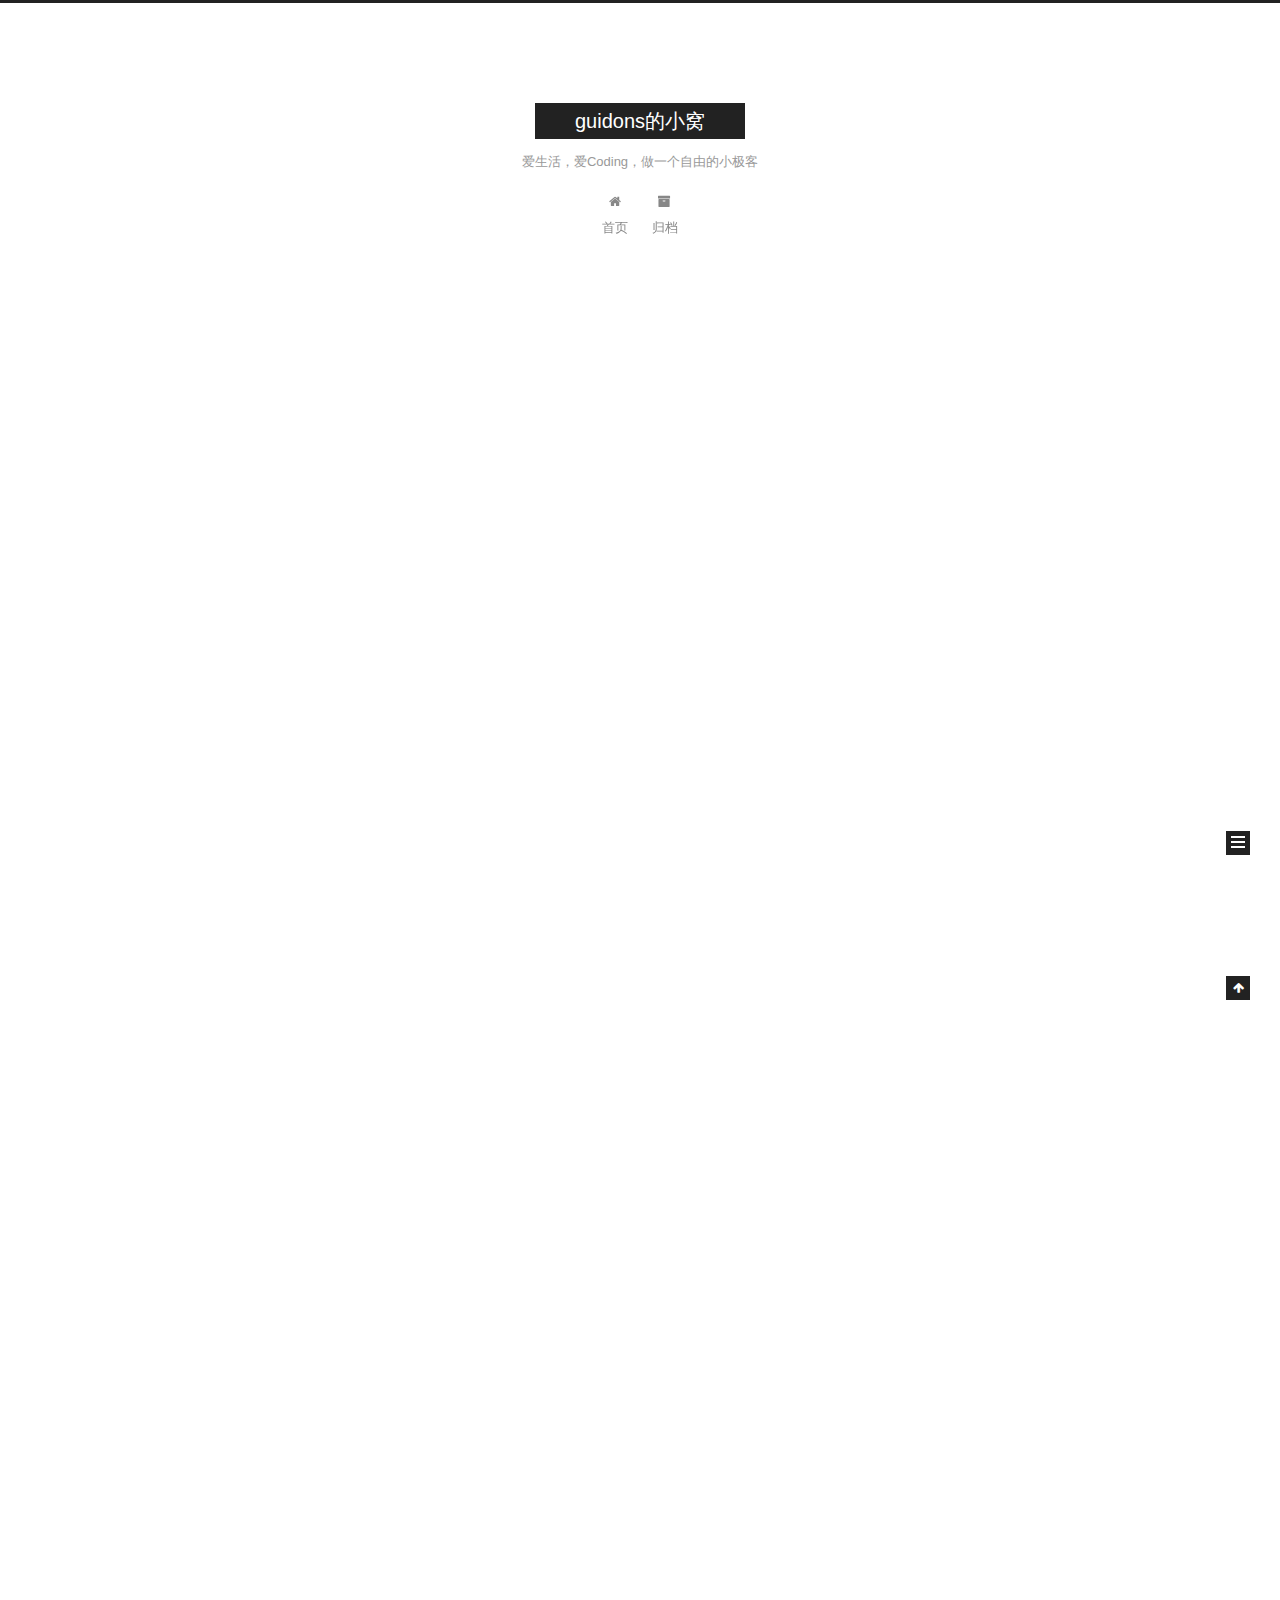
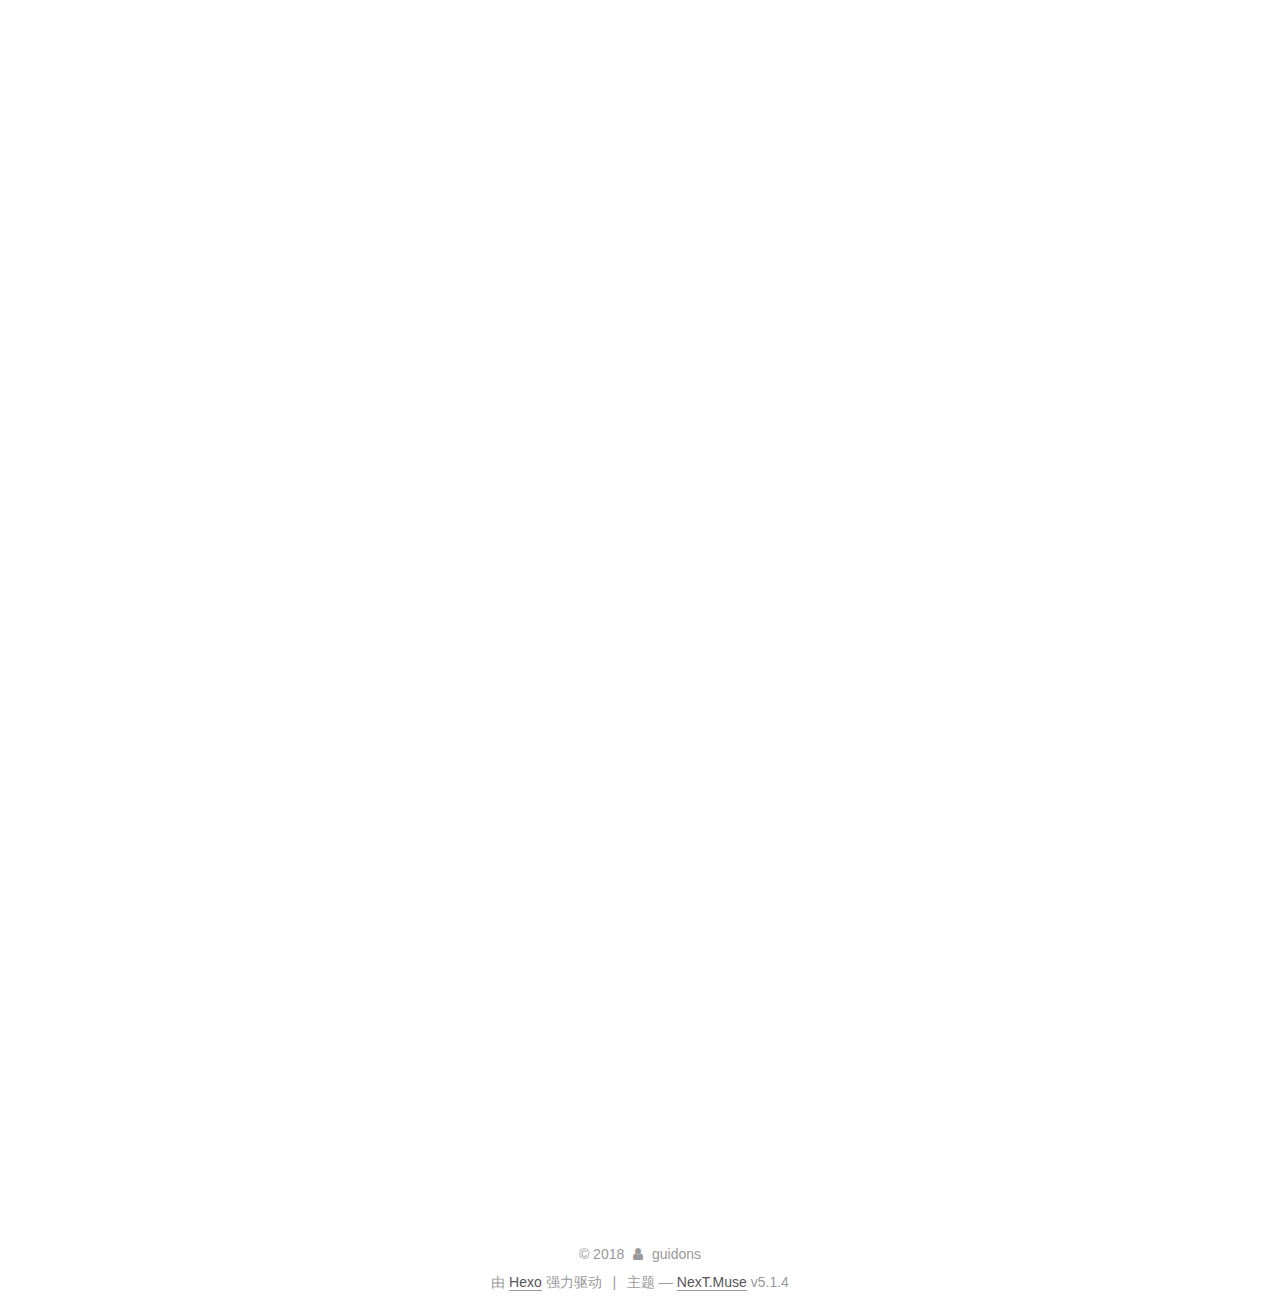
==== index.html @ d397122f "Site updated: 2018-11-28 22:45:03" ====
<!DOCTYPE html>



  


<html class="theme-next muse use-motion" lang="zh-Hans">
<head><meta name="generator" content="Hexo 3.8.0">
  <meta charset="UTF-8">
<meta http-equiv="X-UA-Compatible" content="IE=edge">
<meta name="viewport" content="width=device-width, initial-scale=1, maximum-scale=1">
<meta name="theme-color" content="#222">









<meta http-equiv="Cache-Control" content="no-transform">
<meta http-equiv="Cache-Control" content="no-siteapp">
















  
  
  <link href="/lib/fancybox/source/jquery.fancybox.css?v=2.1.5" rel="stylesheet" type="text/css">







<link href="/lib/font-awesome/css/font-awesome.min.css?v=4.6.2" rel="stylesheet" type="text/css">

<link href="/css/main.css?v=5.1.4" rel="stylesheet" type="text/css">


  <link rel="apple-touch-icon" sizes="180x180" href="/images/apple-touch-icon-next.png?v=5.1.4">


  <link rel="icon" type="image/png" sizes="32x32" href="/images/favicon-32x32-next.png?v=5.1.4">


  <link rel="icon" type="image/png" sizes="16x16" href="/images/favicon-16x16-next.png?v=5.1.4">


  <link rel="mask-icon" href="/images/logo.svg?v=5.1.4" color="#222">





  <meta name="keywords" content="Hexo, NexT">










<meta name="description" content="记录极客之路的点点滴滴">
<meta property="og:type" content="website">
<meta property="og:title" content="guidons的小窝">
<meta property="og:url" content="http://yoursite.com/index.html">
<meta property="og:site_name" content="guidons的小窝">
<meta property="og:description" content="记录极客之路的点点滴滴">
<meta property="og:locale" content="zh-Hans">
<meta name="twitter:card" content="summary">
<meta name="twitter:title" content="guidons的小窝">
<meta name="twitter:description" content="记录极客之路的点点滴滴">



<script type="text/javascript" id="hexo.configurations">
  var NexT = window.NexT || {};
  var CONFIG = {
    root: '/',
    scheme: 'Muse',
    version: '5.1.4',
    sidebar: {"position":"left","display":"post","offset":12,"b2t":false,"scrollpercent":false,"onmobile":false},
    fancybox: true,
    tabs: true,
    motion: {"enable":true,"async":false,"transition":{"post_block":"fadeIn","post_header":"slideDownIn","post_body":"slideDownIn","coll_header":"slideLeftIn","sidebar":"slideUpIn"}},
    duoshuo: {
      userId: '0',
      author: '博主'
    },
    algolia: {
      applicationID: '',
      apiKey: '',
      indexName: '',
      hits: {"per_page":10},
      labels: {"input_placeholder":"Search for Posts","hits_empty":"We didn't find any results for the search: ${query}","hits_stats":"${hits} results found in ${time} ms"}
    }
  };
</script>



  <link rel="canonical" href="http://yoursite.com/">





  <title>guidons的小窝</title>
  








</head>

<body itemscope="" itemtype="http://schema.org/WebPage" lang="zh-Hans">

  
  
    
  

  <div class="container sidebar-position-left 
  page-home">
    <div class="headband"></div>

    <header id="header" class="header" itemscope="" itemtype="http://schema.org/WPHeader">
      <div class="header-inner"><div class="site-brand-wrapper">
  <div class="site-meta ">
    

    <div class="custom-logo-site-title">
      <a href="/" class="brand" rel="start">
        <span class="logo-line-before"><i></i></span>
        <span class="site-title">guidons的小窝</span>
        <span class="logo-line-after"><i></i></span>
      </a>
    </div>
      
        <p class="site-subtitle">爱生活，爱Coding，做一个自由的小极客</p>
      
  </div>

  <div class="site-nav-toggle">
    <button>
      <span class="btn-bar"></span>
      <span class="btn-bar"></span>
      <span class="btn-bar"></span>
    </button>
  </div>
</div>

<nav class="site-nav">
  

  
    <ul id="menu" class="menu">
      
        
        <li class="menu-item menu-item-home">
          <a href="/" rel="section">
            
              <i class="menu-item-icon fa fa-fw fa-home"></i> <br>
            
            首页
          </a>
        </li>
      
        
        <li class="menu-item menu-item-archives">
          <a href="/archives/" rel="section">
            
              <i class="menu-item-icon fa fa-fw fa-archive"></i> <br>
            
            归档
          </a>
        </li>
      

      
    </ul>
  

  
</nav>



 </div>
    </header>

    <main id="main" class="main">
      <div class="main-inner">
        <div class="content-wrap">
          <div id="content" class="content">
            
  <section id="posts" class="posts-expand">
    
      

  

  
  
  

  <article class="post post-type-normal" itemscope="" itemtype="http://schema.org/Article">
  
  
  
  <div class="post-block">
    <link itemprop="mainEntityOfPage" href="http://yoursite.com/2018/11/27/hello-everyone/">

    <span hidden itemprop="author" itemscope="" itemtype="http://schema.org/Person">
      <meta itemprop="name" content="guidons">
      <meta itemprop="description" content="">
      <meta itemprop="image" content="/images/avatar.gif">
    </span>

    <span hidden itemprop="publisher" itemscope="" itemtype="http://schema.org/Organization">
      <meta itemprop="name" content="guidons的小窝">
    </span>

    
      <header class="post-header">

        
        
          <h1 class="post-title" itemprop="name headline">
                
                <a class="post-title-link" href="/2018/11/27/hello-everyone/" itemprop="url">初次尝试HC-SR04超声波模块</a></h1>
        

        <div class="post-meta">
          <span class="post-time">
            
              <span class="post-meta-item-icon">
                <i class="fa fa-calendar-o"></i>
              </span>
              
                <span class="post-meta-item-text">发表于</span>
              
              <time title="创建于" itemprop="dateCreated datePublished" datetime="2018-11-27T21:41:53+08:00">
                2018-11-27
              </time>
            

            

            
          </span>

          

          
            
          

          
          

          

          

          

        </div>
      </header>
    

    
    
    
    <div class="post-body" itemprop="articleBody">

      
      

      
        
          
            <h2 id="前言"><a href="#前言" class="headerlink" title="前言"></a>前言</h2><blockquote>
<p>arduino是一款优秀的开源电子原型平台。包含硬件（各种型号的Arduino板）和软件（Arduino IDE）。由一个欧洲开发团队于2005年冬季开发，在短短的几年后便成为了世界上最受欢迎的开源电子硬件之一，通过对底层的AVR支持库的二次封装，使得对arduino的开发变得更加简单。如果你想更加深入的了解arduino，请访问<a href="https://www.arduino.cc/" target="_blank" rel="noopener">arduino官网</a>,arduino有各种各样的型号,我这里使用的是著名的<strong>arduino uno r3</strong>,这块开发板是我初三那年低价购得的，但由于高中学习任务繁重，这块板子一直吃灰，但是现在有的是时间玩耍了。<br><a href="https://www.jianshu.com/p/afe07479b2c2" target="_blank" rel="noopener"></a></p>
</blockquote>
<h2 id="关于HC-SR04超声波模块"><a href="#关于HC-SR04超声波模块" class="headerlink" title="关于HC-SR04超声波模块"></a>关于HC-SR04超声波模块</h2><p>1.这款模块性能稳定，精度较高，应用广泛，其测量范围是3-450cm。<br>   <img src="http://www.51hei.com/UploadFiles/2014-04/huqin/psu(37" alt="">.jpeg)<br>2.主要技术参数：<br>（1)使用电压：DC5V<br>（2)静态电流：小于2mA<br>（3)电平输出：高5V<br>（4)电平输出：底0V<br>（5)感应角度：不大于15度<br>（6)探测距离：2cm-450cm<br>  (7)高精度：可达0.3cm<br>3.接线方式:<br>   VCC-5V<br>   Trig触发引脚-12<br>   Echo回馈引脚-11<br>   Gnd-地<br>   <img src="https://www.jianshu.com/p/7ff6a098e8ba" alt=""><br>4.使用方法：<br>   一个控制口发一个10US以上的高电平,就可以在接收口等待高电平输出.一有输出就可以开定时器计时,当此口变为低电平时就可以读定时器的值,此时就为此次测距的时间,方可算出距离.如此不断的周期测,就可以达到你移动测量的值了~~<br>5.模块工作原理：<br> (1)采用IO触发测距，给至少10us的高电平信号;<br> (2)模块自动发送8个40khz的方波，自动检测是否有信号返回；<br> (3)有信号返回，通过IO输出一高电平，高电平持续的时间就是超声波从发射到返回的时间．测试距离=(高电平时间*声速(340M/S))/2</p>
<h3 id="话不多说直接上代码"><a href="#话不多说直接上代码" class="headerlink" title="话不多说直接上代码"></a>话不多说直接上代码</h3><p>‘’’<br>float a,b,c;<br>void setup() {<br>  Serial.begin(9600);<br>  pinMode(12,OUTPUT);<br>  pinMode(11,INPUT);<br>  Serial.println(“distance:”);<br>  pinMode(13,OUTPUT);<br>}</p>
<p>void loop() {<br>  for (int i=1;i&lt;=3;i++){<br>  digitalWrite(12,LOW);<br>  delayMicroseconds(2);<br>  digitalWrite(12,HIGH);<br>  delayMicroseconds(10);<br>  digitalWrite(12,LOW);<br>  a = pulseIn(11,HIGH)/58.00;<br>  b += a;<br>  }<br>  c =b/3;<br>  Serial.print(c);<br>  if(c&lt;5)<br>  {<br>    digitalWrite(13,HIGH);<br>    }<br>    else<br>    {<br>      digitalWrite(13,LOW);<br>      }<br>  Serial.println(“cm”);<br>  delay(1000);<br>}<br>‘’’</p>
<ul>
<li>这里我采用了for循环实现三次结果的累加，然后取平均值以减少误差，当传感器与物体间距小于5cm时，L灯会亮起，移走物体后便会熄灭，虽然程序通过了编译，但烧录进Flash后，串口传输回来的数据却和实际数据相差甚远，我暂时将此问题归咎于引脚焊接的问题，这里就不再深入研究了。</li>
</ul>
<blockquote>
<p><strong>本文作者:</strong> guidons<br><strong>联系方式QQ:</strong> 2280581417<br><strong>版权声明:</strong> 本博客所有文章除特别声明外，均采用 <a href="https://creativecommons.org/licenses/by-nc-sa/3.0/" target="_blank" rel="noopener">CC BY-NC-SA 3.0</a>许可协议。转载请注明出处！</p>
</blockquote>

          
        
      
    </div>
    
    
    

    

    

    

    <footer class="post-footer">
      

      

      

      
      
        <div class="post-eof"></div>
      
    </footer>
  </div>
  
  
  
  </article>


    
  </section>

  


          </div>
          


          

        </div>
        
          
  
  <div class="sidebar-toggle">
    <div class="sidebar-toggle-line-wrap">
      <span class="sidebar-toggle-line sidebar-toggle-line-first"></span>
      <span class="sidebar-toggle-line sidebar-toggle-line-middle"></span>
      <span class="sidebar-toggle-line sidebar-toggle-line-last"></span>
    </div>
  </div>

  <aside id="sidebar" class="sidebar">
    
    <div class="sidebar-inner">

      

      

      <section class="site-overview-wrap sidebar-panel sidebar-panel-active">
        <div class="site-overview">
          <div class="site-author motion-element" itemprop="author" itemscope="" itemtype="http://schema.org/Person">
            
              <p class="site-author-name" itemprop="name">guidons</p>
              <p class="site-description motion-element" itemprop="description">记录极客之路的点点滴滴</p>
          </div>

          <nav class="site-state motion-element">

            
              <div class="site-state-item site-state-posts">
              
                <a href="/archives/">
              
                  <span class="site-state-item-count">1</span>
                  <span class="site-state-item-name">日志</span>
                </a>
              </div>
            

            

            
              
              
              <div class="site-state-item site-state-tags">
                
                  <span class="site-state-item-count">1</span>
                  <span class="site-state-item-name">标签</span>
                
              </div>
            

          </nav>

          

          

          
          

          
          

          

        </div>
      </section>

      

      

    </div>
  </aside>


        
      </div>
    </main>

    <footer id="footer" class="footer">
      <div class="footer-inner">
        <div class="copyright">&copy; <span itemprop="copyrightYear">2018</span>
  <span class="with-love">
    <i class="fa fa-user"></i>
  </span>
  <span class="author" itemprop="copyrightHolder">guidons</span>

  
</div>


  <div class="powered-by">由 <a class="theme-link" target="_blank" href="https://hexo.io">Hexo</a> 强力驱动</div>



  <span class="post-meta-divider">|</span>



  <div class="theme-info">主题 &mdash; <a class="theme-link" target="_blank" href="https://github.com/iissnan/hexo-theme-next">NexT.Muse</a> v5.1.4</div>




        







        
      </div>
    </footer>

    
      <div class="back-to-top">
        <i class="fa fa-arrow-up"></i>
        
      </div>
    

    

  </div>

  

<script type="text/javascript">
  if (Object.prototype.toString.call(window.Promise) !== '[object Function]') {
    window.Promise = null;
  }
</script>









  












  
  
    <script type="text/javascript" src="/lib/jquery/index.js?v=2.1.3"></script>
  

  
  
    <script type="text/javascript" src="/lib/fastclick/lib/fastclick.min.js?v=1.0.6"></script>
  

  
  
    <script type="text/javascript" src="/lib/jquery_lazyload/jquery.lazyload.js?v=1.9.7"></script>
  

  
  
    <script type="text/javascript" src="/lib/velocity/velocity.min.js?v=1.2.1"></script>
  

  
  
    <script type="text/javascript" src="/lib/velocity/velocity.ui.min.js?v=1.2.1"></script>
  

  
  
    <script type="text/javascript" src="/lib/fancybox/source/jquery.fancybox.pack.js?v=2.1.5"></script>
  


  


  <script type="text/javascript" src="/js/src/utils.js?v=5.1.4"></script>

  <script type="text/javascript" src="/js/src/motion.js?v=5.1.4"></script>



  
  

  

  


  <script type="text/javascript" src="/js/src/bootstrap.js?v=5.1.4"></script>



  


  




	





  





  












  





  

  

  

  
  

  

  

  

</body>
</html>
---- css/main.css ----
/* normalize.css v3.0.2 | MIT License | git.io/normalize */
html {
  font-family: sans-serif; /* 1 */
  -ms-text-size-adjust: 100%; /* 2 */
  -webkit-text-size-adjust: 100%; /* 2 */
}
body {
  margin: 0;
}
article,
aside,
details,
figcaption,
figure,
footer,
header,
hgroup,
main,
menu,
nav,
section,
summary {
  display: block;
}
audio,
canvas,
progress,
video {
  display: inline-block; /* 1 */
  vertical-align: baseline; /* 2 */
}
audio:not([controls]) {
  display: none;
  height: 0;
}
[hidden],
template {
  display: none;
}
a {
  background-color: transparent;
}
a:active,
a:hover {
  outline: 0;
}
abbr[title] {
  border-bottom: 1px dotted;
}
b,
strong {
  font-weight: bold;
}
dfn {
  font-style: italic;
}
h1 {
  font-size: 2em;
  margin: 0.67em 0;
}
mark {
  background: #ff0;
  color: #000;
}
small {
  font-size: 80%;
}
sub,
sup {
  font-size: 75%;
  line-height: 0;
  position: relative;
  vertical-align: baseline;
}
sup {
  top: -0.5em;
}
sub {
  bottom: -0.25em;
}
img {
  border: 0;
}
svg:not(:root) {
  overflow: hidden;
}
figure {
  margin: 1em 40px;
}
hr {
  -moz-box-sizing: content-box;
  box-sizing: content-box;
  height: 0;
}
pre {
  overflow: auto;
}
code,
kbd,
pre,
samp {
  font-family: monospace, monospace;
  font-size: 1em;
}
button,
input,
optgroup,
select,
textarea {
  color: inherit; /* 1 */
  font: inherit; /* 2 */
  margin: 0; /* 3 */
}
button {
  overflow: visible;
}
button,
select {
  text-transform: none;
}
button,
html input[type="button"],
input[type="reset"],
input[type="submit"] {
  -webkit-appearance: button; /* 2 */
  cursor: pointer; /* 3 */
}
button[disabled],
html input[disabled] {
  cursor: default;
}
button::-moz-focus-inner,
input::-moz-focus-inner {
  border: 0;
  padding: 0;
}
input {
  line-height: normal;
}
input[type="checkbox"],
input[type="radio"] {
  box-sizing: border-box; /* 1 */
  padding: 0; /* 2 */
}
input[type="number"]::-webkit-inner-spin-button,
input[type="number"]::-webkit-outer-spin-button {
  height: auto;
}
input[type="search"] {
  -webkit-appearance: textfield; /* 1 */
  -moz-box-sizing: content-box;
  -webkit-box-sizing: content-box; /* 2 */
  box-sizing: content-box;
}
input[type="search"]::-webkit-search-cancel-button,
input[type="search"]::-webkit-search-decoration {
  -webkit-appearance: none;
}
fieldset {
  border: 1px solid #c0c0c0;
  margin: 0 2px;
  padding: 0.35em 0.625em 0.75em;
}
legend {
  border: 0; /* 1 */
  padding: 0; /* 2 */
}
textarea {
  overflow: auto;
}
optgroup {
  font-weight: bold;
}
table {
  border-collapse: collapse;
  border-spacing: 0;
}
td,
th {
  padding: 0;
}
::selection {
  background: #262a30;
  color: #fff;
}
body {
  position: relative;
  font-family: 'Lato', "PingFang SC", "Microsoft YaHei", sans-serif;
  font-size: 14px;
  line-height: 2;
  color: #555;
  background: #fff;
}
@media (max-width: 767px) {
  body {
    padding-right: 0 !important;
  }
}
@media (min-width: 768px) and (max-width: 991px) {
  body {
    padding-right: 0 !important;
  }
}
@media (min-width: 1600px) {
  body {
    font-size: 16px;
  }
}
h1,
h2,
h3,
h4,
h5,
h6 {
  margin: 0;
  padding: 0;
  font-weight: bold;
  line-height: 1.5;
  font-family: 'Lato', "PingFang SC", "Microsoft YaHei", sans-serif;
}
h2,
h3,
h4,
h5,
h6 {
  margin: 20px 0 15px;
}
h1 {
  font-size: 22px;
}
@media (max-width: 767px) {
  h1 {
    font-size: 18px;
  }
}
h2 {
  font-size: 20px;
}
@media (max-width: 767px) {
  h2 {
    font-size: 16px;
  }
}
h3 {
  font-size: 18px;
}
@media (max-width: 767px) {
  h3 {
    font-size: 14px;
  }
}
h4 {
  font-size: 16px;
}
@media (max-width: 767px) {
  h4 {
    font-size: 12px;
  }
}
h5 {
  font-size: 14px;
}
@media (max-width: 767px) {
  h5 {
    font-size: 10px;
  }
}
h6 {
  font-size: 12px;
}
@media (max-width: 767px) {
  h6 {
    font-size: 8px;
  }
}
p {
  margin: 0 0 20px 0;
}
a {
  color: #555;
  text-decoration: none;
  outline: none;
  border-bottom: 1px solid #999;
  word-wrap: break-word;
}
a:hover {
  color: #222;
  border-bottom-color: #222;
}
blockquote {
  margin: 0;
  padding: 0;
}
img {
  display: block;
  margin: auto;
  max-width: 100%;
  height: auto;
}
hr {
  margin: 40px 0;
  height: 3px;
  border: none;
  background-color: #ddd;
  background-image: repeating-linear-gradient(-45deg, #fff, #fff 4px, transparent 4px, transparent 8px);
}
blockquote {
  padding: 0 15px;
  color: #666;
  border-left: 4px solid #ddd;
}
blockquote cite::before {
  content: "-";
  padding: 0 5px;
}
dt {
  font-weight: 700;
}
dd {
  margin: 0;
  padding: 0;
}
kbd {
  border: 1px solid #ccc;
  border-radius: 0.2em;
  box-shadow: 0.1em 0.1em 0.2em rgba(0,0,0,0.1);
  background-color: #f9f9f9;
  font-family: inherit;
  background-image: -webkit-linear-gradient(top, #eee, #fff, #eee);
  padding: 0.1em 0.3em;
  white-space: nowrap;
}
.text-left {
  text-align: left;
}
.text-center {
  text-align: center;
}
.text-right {
  text-align: right;
}
.text-justify {
  text-align: justify;
}
.text-nowrap {
  white-space: nowrap;
}
.text-lowercase {
  text-transform: lowercase;
}
.text-uppercase {
  text-transform: uppercase;
}
.text-capitalize {
  text-transform: capitalize;
}
.center-block {
  display: block;
  margin-left: auto;
  margin-right: auto;
}
.clearfix:before,
.clearfix:after {
  content: " ";
  display: table;
}
.clearfix:after {
  clear: both;
}
.pullquote {
  width: 45%;
}
.pullquote.left {
  float: left;
  margin-left: 5px;
  margin-right: 10px;
}
.pullquote.right {
  float: right;
  margin-left: 10px;
  margin-right: 5px;
}
.affix.affix.affix {
  position: fixed;
}
.translation {
  margin-top: -20px;
  font-size: 14px;
  color: #999;
}
.scrollbar-measure {
  width: 100px;
  height: 100px;
  overflow: scroll;
  position: absolute;
  top: -9999px;
}
.use-motion .motion-element {
  opacity: 0;
}
table {
  margin: 20px 0;
  width: 100%;
  border-collapse: collapse;
  border-spacing: 0;
  border: 1px solid #ddd;
  font-size: 14px;
  table-layout: fixed;
  word-wrap: break-all;
}
table>tbody>tr:nth-of-type(odd) {
  background-color: #f9f9f9;
}
table>tbody>tr:hover {
  background-color: #f5f5f5;
}
caption,
th,
td {
  padding: 8px;
  text-align: left;
  vertical-align: middle;
  font-weight: normal;
}
th,
td {
  border-bottom: 3px solid #ddd;
  border-right: 1px solid #eee;
}
th {
  padding-bottom: 10px;
  font-weight: 700;
}
td {
  border-bottom-width: 1px;
}
html,
body {
  height: 100%;
}
.container {
  position: relative;
  min-height: 100%;
}
.header-inner {
  margin: 0 auto;
  padding: 100px 0 70px;
  width: 700px;
}
@media (min-width: 1600px) {
  .container .header-inner {
    width: 900px;
  }
}
.main {
  padding-bottom: 150px;
}
.main-inner {
  margin: 0 auto;
  width: 700px;
}
@media (min-width: 1600px) {
  .container .main-inner {
    width: 900px;
  }
}
.footer {
  position: absolute;
  left: 0;
  bottom: 0;
  width: 100%;
  min-height: 50px;
}
.footer-inner {
  box-sizing: border-box;
  margin: 20px auto;
  width: 700px;
}
@media (min-width: 1600px) {
  .container .footer-inner {
    width: 900px;
  }
}
pre,
.highlight {
  overflow: auto;
  margin: 20px 0;
  padding: 0;
  font-size: 13px;
  color: #4d4d4c;
  background: #f7f7f7;
  line-height: 1.6;
}
pre,
code {
  font-family: consolas, Menlo, "PingFang SC", "Microsoft YaHei", monospace;
}
code {
  padding: 2px 4px;
  word-wrap: break-word;
  color: #555;
  background: #eee;
  border-radius: 3px;
  font-size: 13px;
}
pre {
  padding: 10px;
}
pre code {
  padding: 0;
  color: #4d4d4c;
  background: none;
  text-shadow: none;
}
.highlight {
  border-radius: 1px;
}
.highlight pre {
  border: none;
  margin: 0;
  padding: 10px 0;
}
.highlight table {
  margin: 0;
  width: auto;
  border: none;
}
.highlight td {
  border: none;
  padding: 0;
}
.highlight figcaption {
  font-size: 1em;
  color: #4d4d4c;
  line-height: 1em;
  margin-bottom: 1em;
}
.highlight figcaption:before,
.highlight figcaption:after {
  content: " ";
  display: table;
}
.highlight figcaption:after {
  clear: both;
}
.highlight figcaption a {
  float: right;
  color: #4d4d4c;
}
.highlight figcaption a:hover {
  border-bottom-color: #4d4d4c;
}
.highlight .gutter pre {
  padding-left: 10px;
  padding-right: 10px;
  color: #869194;
  text-align: right;
  background-color: #eff2f3;
}
.highlight .code pre {
  width: 100%;
  padding-left: 10px;
  padding-right: 10px;
  background-color: #f7f7f7;
}
.highlight .line {
  height: 20px;
}
.gutter {
  -webkit-user-select: none;
  -moz-user-select: none;
  -ms-user-select: none;
  user-select: none;
}
.gist table {
  width: auto;
}
.gist table td {
  border: none;
}
pre .deletion {
  background: #fdd;
}
pre .addition {
  background: #dfd;
}
pre .meta {
  color: #8959a8;
}
pre .comment {
  color: #8e908c;
}
pre .variable,
pre .attribute,
pre .tag,
pre .regexp,
pre .ruby .constant,
pre .xml .tag .title,
pre .xml .pi,
pre .xml .doctype,
pre .html .doctype,
pre .css .id,
pre .css .class,
pre .css .pseudo {
  color: #c82829;
}
pre .number,
pre .preprocessor,
pre .built_in,
pre .literal,
pre .params,
pre .constant,
pre .command {
  color: #f5871f;
}
pre .ruby .class .title,
pre .css .rules .attribute,
pre .string,
pre .value,
pre .inheritance,
pre .header,
pre .ruby .symbol,
pre .xml .cdata,
pre .special,
pre .number,
pre .formula {
  color: #718c00;
}
pre .title,
pre .css .hexcolor {
  color: #3e999f;
}
pre .function,
pre .python .decorator,
pre .python .title,
pre .ruby .function .title,
pre .ruby .title .keyword,
pre .perl .sub,
pre .javascript .title,
pre .coffeescript .title {
  color: #4271ae;
}
pre .keyword,
pre .javascript .function {
  color: #8959a8;
}
.full-image.full-image.full-image.full-image {
  border: none;
  max-width: 100%;
  width: auto;
  margin: 20px auto 25px;
}
@media (min-width: 992px) {
  .full-image.full-image.full-image.full-image {
    max-width: none;
    width: 110%;
    margin: 25px -5%;
  }
}
.blockquote-center,
.page-home .post-type-quote blockquote,
.page-post-detail .post-type-quote blockquote {
  position: relative;
  margin: 40px 0;
  padding: 0;
  border-left: none;
  text-align: center;
}
.blockquote-center::before,
.page-home .post-type-quote blockquote::before,
.page-post-detail .post-type-quote blockquote::before,
.blockquote-center::after,
.page-home .post-type-quote blockquote::after,
.page-post-detail .post-type-quote blockquote::after {
  position: absolute;
  content: ' ';
  display: block;
  width: 100%;
  height: 24px;
  opacity: 0.2;
  background-repeat: no-repeat;
  background-position: 0 -6px;
  background-size: 22px 22px;
}
.blockquote-center::before,
.page-home .post-type-quote blockquote::before,
.page-post-detail .post-type-quote blockquote::before {
  top: -20px;
  background-image: url("../images/quote-l.svg");
  border-top: 1px solid #ccc;
}
.blockquote-center::after,
.page-home .post-type-quote blockquote::after,
.page-post-detail .post-type-quote blockquote::after {
  bottom: -20px;
  background-image: url("../images/quote-r.svg");
  border-bottom: 1px solid #ccc;
  background-position: 100% 8px;
}
.blockquote-center p,
.page-home .post-type-quote blockquote p,
.page-post-detail .post-type-quote blockquote p,
.blockquote-center div,
.page-home .post-type-quote blockquote div,
.page-post-detail .post-type-quote blockquote div {
  text-align: center;
}
.post .post-body .group-picture img {
  box-sizing: border-box;
  padding: 0 3px;
  border: none;
}
.post .group-picture-row {
  overflow: hidden;
  margin-top: 6px;
}
.post .group-picture-row:first-child {
  margin-top: 0;
}
.post .group-picture-column {
  float: left;
}
.page-post-detail .post-body .group-picture-column {
  float: none;
  margin-top: 10px;
  width: auto !important;
}
.page-post-detail .post-body .group-picture-column img {
  margin: 0 auto;
}
.page-archive .group-picture-container {
  overflow: hidden;
}
.page-archive .group-picture-row {
  float: left;
}
.page-archive .group-picture-row:first-child {
  margin-top: 6px;
}
.page-archive .group-picture-column {
  max-width: 150px;
  max-height: 150px;
}
.post-body .note {
  position: relative;
  padding: 15px;
  margin-bottom: 20px;
  border: 1px solid #eee;
  border-left-width: 5px;
  border-radius: 3px;
}
.post-body .note h2,
.post-body .note h3,
.post-body .note h4,
.post-body .note h5,
.post-body .note h6 {
  margin-top: 0;
  margin-bottom: 0;
  border-bottom: initial;
  padding-top: 0 !important;
}
.post-body .note p:first-child,
.post-body .note ul:first-child,
.post-body .note ol:first-child,
.post-body .note table:first-child,
.post-body .note pre:first-child,
.post-body .note blockquote:first-child {
  margin-top: 0;
}
.post-body .note p:last-child,
.post-body .note ul:last-child,
.post-body .note ol:last-child,
.post-body .note table:last-child,
.post-body .note pre:last-child,
.post-body .note blockquote:last-child {
  margin-bottom: 0;
}
.post-body .note.default {
  border-left-color: #777;
}
.post-body .note.default h2,
.post-body .note.default h3,
.post-body .note.default h4,
.post-body .note.default h5,
.post-body .note.default h6 {
  color: #777;
}
.post-body .note.primary {
  border-left-color: #6f42c1;
}
.post-body .note.primary h2,
.post-body .note.primary h3,
.post-body .note.primary h4,
.post-body .note.primary h5,
.post-body .note.primary h6 {
  color: #6f42c1;
}
.post-body .note.info {
  border-left-color: #428bca;
}
.post-body .note.info h2,
.post-body .note.info h3,
.post-body .note.info h4,
.post-body .note.info h5,
.post-body .note.info h6 {
  color: #428bca;
}
.post-body .note.success {
  border-left-color: #5cb85c;
}
.post-body .note.success h2,
.post-body .note.success h3,
.post-body .note.success h4,
.post-body .note.success h5,
.post-body .note.success h6 {
  color: #5cb85c;
}
.post-body .note.warning {
  border-left-color: #f0ad4e;
}
.post-body .note.warning h2,
.post-body .note.warning h3,
.post-body .note.warning h4,
.post-body .note.warning h5,
.post-body .note.warning h6 {
  color: #f0ad4e;
}
.post-body .note.danger {
  border-left-color: #d9534f;
}
.post-body .note.danger h2,
.post-body .note.danger h3,
.post-body .note.danger h4,
.post-body .note.danger h5,
.post-body .note.danger h6 {
  color: #d9534f;
}
.post-body .label {
  display: inline;
  padding: 0 2px;
  white-space: nowrap;
}
.post-body .label.default {
  background-color: #f0f0f0;
}
.post-body .label.primary {
  background-color: #efe6f7;
}
.post-body .label.info {
  background-color: #e5f2f8;
}
.post-body .label.success {
  background-color: #e7f4e9;
}
.post-body .label.warning {
  background-color: #fcf6e1;
}
.post-body .label.danger {
  background-color: #fae8eb;
}
.post-body .tabs {
  position: relative;
  display: block;
  margin-bottom: 20px;
  padding-top: 10px;
}
.post-body .tabs ul.nav-tabs {
  margin: 0;
  padding: 0;
  display: flex;
  margin-bottom: -1px;
}
@media (max-width: 413px) {
  .post-body .tabs ul.nav-tabs {
    display: block;
    margin-bottom: 5px;
  }
}
.post-body .tabs ul.nav-tabs li.tab {
  list-style-type: none !important;
  margin: 0 0.25em 0 0;
  border-top: 3px solid transparent;
  border-left: 1px solid transparent;
  border-right: 1px solid transparent;
}
@media (max-width: 413px) {
  .post-body .tabs ul.nav-tabs li.tab {
    margin: initial;
    border-top: 1px solid transparent;
    border-left: 3px solid transparent;
    border-right: 1px solid transparent;
    border-bottom: 1px solid transparent;
  }
}
.post-body .tabs ul.nav-tabs li.tab a {
  outline: 0;
  border-bottom: initial;
  display: block;
  line-height: 1.8em;
  padding: 0.25em 0.75em;
  transition-duration: 0.2s;
  transition-timing-function: ease-out;
  transition-delay: 0s;
}
.post-body .tabs ul.nav-tabs li.tab a i {
  width: 1.285714285714286em;
}
.post-body .tabs ul.nav-tabs li.tab.active {
  border-top: 3px solid #fc6423;
  border-left: 1px solid #ddd;
  border-right: 1px solid #ddd;
  background-color: #fff;
}
@media (max-width: 413px) {
  .post-body .tabs ul.nav-tabs li.tab.active {
    border-top: 1px solid #ddd;
    border-left: 3px solid #fc6423;
    border-right: 1px solid #ddd;
    border-bottom: 1px solid #ddd;
  }
}
.post-body .tabs ul.nav-tabs li.tab.active a {
  cursor: default;
  color: #555;
}
.post-body .tabs .tab-content {
  background-color: #fff;
}
.post-body .tabs .tab-content .tab-pane {
  border: 1px solid #ddd;
  padding: 20px 20px 0 20px;
}
.post-body .tabs .tab-content .tab-pane:not(.active) {
  display: none !important;
}
.post-body .tabs .tab-content .tab-pane.active {
  display: block !important;
}
.btn {
  display: inline-block;
  padding: 0 20px;
  font-size: 14px;
  color: #fff;
  background: #222;
  border: 2px solid #222;
  text-decoration: none;
  border-radius: 0;
  transition-property: background-color;
  transition-duration: 0.2s;
  transition-timing-function: ease-in-out;
  transition-delay: 0s;
  line-height: 2;
}
.btn:hover {
  border-color: #222;
  color: #222;
  background: #fff;
}
.btn +.btn {
  margin: 0 0 8px 8px;
}
.btn .fa-fw {
  width: 1.285714285714286em;
  text-align: left;
}
.btn-bar {
  display: block;
  width: 22px;
  height: 2px;
  background: #555;
  border-radius: 1px;
}
.btn-bar+.btn-bar {
  margin-top: 4px;
}
.pagination {
  margin: 120px 0 40px;
  text-align: center;
  border-top: 1px solid #eee;
}
.page-number-basic,
.pagination .prev,
.pagination .next,
.pagination .page-number,
.pagination .space {
  display: inline-block;
  position: relative;
  top: -1px;
  margin: 0 10px;
  padding: 0 11px;
}
@media (max-width: 767px) {
  .page-number-basic,
  .pagination .prev,
  .pagination .next,
  .pagination .page-number,
  .pagination .space {
    margin: 0 5px;
  }
}
.pagination .prev,
.pagination .next,
.pagination .page-number {
  border-bottom: 0;
  border-top: 1px solid #eee;
  transition-property: border-color;
  transition-duration: 0.2s;
  transition-timing-function: ease-in-out;
  transition-delay: 0s;
}
.pagination .prev:hover,
.pagination .next:hover,
.pagination .page-number:hover {
  border-top-color: #222;
}
.pagination .space {
  padding: 0;
  margin: 0;
}
.pagination .prev {
  margin-left: 0;
}
.pagination .next {
  margin-right: 0;
}
.pagination .page-number.current {
  color: #fff;
  background: #ccc;
  border-top-color: #ccc;
}
@media (max-width: 767px) {
  .pagination {
    border-top: none;
  }
  .pagination .prev,
  .pagination .next,
  .pagination .page-number {
    margin-bottom: 10px;
    border-top: 0;
    border-bottom: 1px solid #eee;
    padding: 0 10px;
  }
  .pagination .prev:hover,
  .pagination .next:hover,
  .pagination .page-number:hover {
    border-bottom-color: #222;
  }
}
.comments {
  margin: 60px 20px 0;
}
.tag-cloud {
  text-align: center;
}
.tag-cloud a {
  display: inline-block;
  margin: 10px;
}
.back-to-top {
  box-sizing: border-box;
  position: fixed;
  bottom: -100px;
  right: 30px;
  z-index: 1050;
  padding: 0 6px;
  width: 24px;
  background: #222;
  font-size: 12px;
  opacity: 1;
  color: #fff;
  cursor: pointer;
  text-align: center;
  -webkit-transform: translateZ(0);
  transition-property: bottom;
  transition-duration: 0.2s;
  transition-timing-function: ease-in-out;
  transition-delay: 0s;
}
@media (min-width: 768px) and (max-width: 991px) {
  .back-to-top {
    display: none !important;
  }
}
@media (max-width: 767px) {
  .back-to-top {
    display: none !important;
  }
}
.back-to-top.back-to-top-on {
  bottom: 19px;
}
.header {
  background: transparent;
}
.header-inner {
  position: relative;
}
.headband {
  height: 3px;
  background: #222;
}
.site-meta {
  margin: 0;
  text-align: center;
}
@media (max-width: 767px) {
  .site-meta {
    text-align: center;
  }
}
.brand {
  position: relative;
  display: inline-block;
  padding: 0 40px;
  color: #fff;
  background: #222;
  border-bottom: none;
}
.brand:hover {
  color: #fff;
}
.logo {
  display: inline-block;
  margin-right: 5px;
  line-height: 36px;
  vertical-align: top;
}
.site-title {
  display: inline-block;
  vertical-align: top;
  line-height: 36px;
  font-size: 20px;
  font-weight: normal;
  font-family: 'Lato', "PingFang SC", "Microsoft YaHei", sans-serif;
}
.site-subtitle {
  margin-top: 10px;
  font-size: 13px;
  color: #999;
}
.use-motion .brand {
  opacity: 0;
}
.use-motion .logo,
.use-motion .site-title,
.use-motion .site-subtitle {
  opacity: 0;
  position: relative;
  top: -10px;
}
.site-nav-toggle {
  display: none;
  position: absolute;
  top: 10px;
  left: 10px;
}
@media (max-width: 767px) {
  .site-nav-toggle {
    display: block;
  }
}
.site-nav-toggle button {
  margin-top: 2px;
  padding: 9px 10px;
  background: transparent;
  border: none;
}
@media (max-width: 767px) {
  .site-nav {
    display: none;
    margin: 0 -10px;
    padding: 0 10px;
    clear: both;
    border-top: 1px solid #ddd;
  }
}
@media (min-width: 768px) and (max-width: 991px) {
  .site-nav {
    display: block !important;
  }
}
@media (min-width: 992px) {
  .site-nav {
    display: block !important;
  }
}
.menu {
  margin-top: 20px;
  padding-left: 0;
  text-align: center;
}
.menu .menu-item {
  display: inline-block;
  margin: 0 10px;
  list-style: none;
}
@media screen and (max-width: 767px) {
  .menu .menu-item {
    margin-top: 10px;
  }
}
.menu .menu-item a {
  display: block;
  font-size: 13px;
  line-height: inherit;
  border-bottom: 1px solid transparent;
  transition-property: border-color;
  transition-duration: 0.2s;
  transition-timing-function: ease-in-out;
  transition-delay: 0s;
}
.menu .menu-item a:hover {
  border-bottom-color: #222;
}
.menu .menu-item .fa {
  margin-right: 5px;
}
.use-motion .menu-item {
  opacity: 0;
}
.post-body {
  font-family: 'Lato', "PingFang SC", "Microsoft YaHei", sans-serif;
}
@media (max-width: 767px) {
  .post-body {
    word-break: break-word;
  }
}
.post-body .fancybox img {
  display: block !important;
  margin: 0 auto;
  cursor: pointer;
  cursor: zoom-in;
  cursor: -webkit-zoom-in;
}
.post-body .image-caption,
.post-body .figure .caption {
  margin: -20px auto 15px;
  text-align: center;
  font-size: 14px;
  color: #999;
  font-weight: bold;
  line-height: 1;
}
.post-sticky-flag {
  display: inline-block;
  font-size: 16px;
  -ms-transform: rotate(30deg);
  -webkit-transform: rotate(30deg);
  -moz-transform: rotate(30deg);
  -ms-transform: rotate(30deg);
  -o-transform: rotate(30deg);
  transform: rotate(30deg);
}
.use-motion .post-block,
.use-motion .pagination,
.use-motion .comments {
  opacity: 0;
}
.use-motion .post-header {
  opacity: 0;
}
.use-motion .post-body {
  opacity: 0;
}
.use-motion .collection-title {
  opacity: 0;
}
.posts-expand {
  padding-top: 40px;
}
@media (max-width: 767px) {
  .posts-expand {
    margin: 0 20px;
  }
  .post-body pre .gutter pre {
    padding-right: 10px;
  }
  .post-body .highlight {
    margin-left: 0px;
    margin-right: 0px;
    padding: 0;
  }
  .post-body .highlight .gutter pre {
    padding-right: 10px;
  }
}
@media (min-width: 992px) {
  .posts-expand .post-body {
    text-align: justify;
  }
}
.posts-expand .post-body h2,
.posts-expand .post-body h3,
.posts-expand .post-body h4,
.posts-expand .post-body h5,
.posts-expand .post-body h6 {
  padding-top: 10px;
}
.posts-expand .post-body h2 .header-anchor,
.posts-expand .post-body h3 .header-anchor,
.posts-expand .post-body h4 .header-anchor,
.posts-expand .post-body h5 .header-anchor,
.posts-expand .post-body h6 .header-anchor {
  float: right;
  margin-left: 10px;
  color: #ccc;
  border-bottom-style: none;
  visibility: hidden;
}
.posts-expand .post-body h2 .header-anchor:hover,
.posts-expand .post-body h3 .header-anchor:hover,
.posts-expand .post-body h4 .header-anchor:hover,
.posts-expand .post-body h5 .header-anchor:hover,
.posts-expand .post-body h6 .header-anchor:hover {
  color: inherit;
}
.posts-expand .post-body h2:hover .header-anchor,
.posts-expand .post-body h3:hover .header-anchor,
.posts-expand .post-body h4:hover .header-anchor,
.posts-expand .post-body h5:hover .header-anchor,
.posts-expand .post-body h6:hover .header-anchor {
  visibility: visible;
}
.posts-expand .post-body ul li {
  list-style: circle;
}
.posts-expand .post-body img {
  box-sizing: border-box;
  margin: auto;
  padding: 3px;
  border: 1px solid #ddd;
}
.posts-expand .post-body .fancybox img {
  margin: 0 auto 25px;
}
@media (max-width: 767px) {
  .posts-collapse {
    margin: 0 20px;
  }
  .posts-collapse .post-title,
  .posts-collapse .post-meta {
    display: block;
    width: auto;
    text-align: left;
  }
}
.posts-collapse {
  position: relative;
  z-index: 1010;
  margin-left: 55px;
}
.posts-collapse::after {
  content: " ";
  position: absolute;
  top: 20px;
  left: 0;
  margin-left: -2px;
  width: 4px;
  height: 100%;
  background: #f5f5f5;
  z-index: -1;
}
@media (max-width: 767px) {
  .posts-collapse {
    margin: 0 20px;
  }
}
.posts-collapse .collection-title {
  position: relative;
  margin: 60px 0;
}
.posts-collapse .collection-title h1,
.posts-collapse .collection-title h2 {
  margin-left: 20px;
}
.posts-collapse .collection-title small {
  color: #bbb;
  margin-left: 5px;
}
.posts-collapse .collection-title::before {
  content: " ";
  position: absolute;
  left: 0;
  top: 50%;
  margin-left: -4px;
  margin-top: -4px;
  width: 8px;
  height: 8px;
  background: #bbb;
  border-radius: 50%;
}
.posts-collapse .post {
  margin: 30px 0;
}
.posts-collapse .post-header {
  position: relative;
  transition-duration: 0.2s;
  transition-timing-function: ease-in-out;
  transition-delay: 0s;
  transition-property: border;
  border-bottom: 1px dashed #ccc;
}
.posts-collapse .post-header::before {
  content: " ";
  position: absolute;
  left: 0;
  top: 12px;
  width: 6px;
  height: 6px;
  margin-left: -4px;
  background: #bbb;
  border-radius: 50%;
  border: 1px solid #fff;
  transition-duration: 0.2s;
  transition-timing-function: ease-in-out;
  transition-delay: 0s;
  transition-property: background;
}
.posts-collapse .post-header:hover {
  border-bottom-color: #666;
}
.posts-collapse .post-header:hover::before {
  background: #222;
}
.posts-collapse .post-meta {
  position: absolute;
  font-size: 12px;
  left: 20px;
  top: 5px;
}
.posts-collapse .post-comments-count {
  display: none;
}
.posts-collapse .post-title {
  margin-left: 60px;
  font-size: 16px;
  font-weight: normal;
  line-height: inherit;
}
.posts-collapse .post-title::after {
  margin-left: 3px;
  opacity: 0.6;
}
.posts-collapse .post-title a {
  color: #666;
  border-bottom: none;
}
.page-home .post-type-quote .post-header,
.page-post-detail .post-type-quote .post-header,
.page-home .post-type-quote .post-tags,
.page-post-detail .post-type-quote .post-tags {
  display: none;
}
.posts-expand .post-title {
  text-align: center;
  word-break: break-word;
  font-weight: 400;
}
.posts-expand .post-title-link {
  display: inline-block;
  position: relative;
  color: #555;
  border-bottom: none;
  line-height: 1.2;
  vertical-align: top;
}
.posts-expand .post-title-link::before {
  content: "";
  position: absolute;
  width: 100%;
  height: 2px;
  bottom: 0;
  left: 0;
  background-color: #000;
  visibility: hidden;
  -webkit-transform: scaleX(0);
  -moz-transform: scaleX(0);
  -ms-transform: scaleX(0);
  -o-transform: scaleX(0);
  transform: scaleX(0);
  transition-duration: 0.2s;
  transition-timing-function: ease-in-out;
  transition-delay: 0s;
}
.posts-expand .post-title-link:hover::before {
  visibility: visible;
  -webkit-transform: scaleX(1);
  -moz-transform: scaleX(1);
  -ms-transform: scaleX(1);
  -o-transform: scaleX(1);
  transform: scaleX(1);
}
.posts-expand .post-title-link .fa {
  font-size: 16px;
}
.posts-expand .post-meta {
  margin: 3px 0 60px 0;
  color: #999;
  font-family: 'Lato', "PingFang SC", "Microsoft YaHei", sans-serif;
  font-size: 12px;
  text-align: center;
}
.posts-expand .post-meta .post-category-list {
  display: inline-block;
  margin: 0;
  padding: 3px;
}
.posts-expand .post-meta .post-category-list-link {
  color: #999;
}
.posts-expand .post-meta .post-description {
  font-size: 14px;
  margin-top: 2px;
}
.post-meta-divider {
  margin: 0 0.5em;
}
.post-meta-item-icon {
  margin-right: 3px;
}
@media (min-width: 768px) and (max-width: 991px) {
  .post-meta-item-icon {
    display: inline-block;
  }
}
@media (max-width: 767px) {
  .post-meta-item-icon {
    display: inline-block;
  }
}
@media (min-width: 768px) and (max-width: 991px) {
  .post-meta-item-text {
    display: none;
  }
}
@media (max-width: 767px) {
  .post-meta-item-text {
    display: none;
  }
}
@media (max-width: 767px) {
  .posts-expand .post-comments-count {
    display: none;
  }
}
.post-button {
  margin-top: 40px;
}
.posts-expand .post-tags {
  margin-top: 40px;
  text-align: center;
}
.posts-expand .post-tags a {
  display: inline-block;
  margin-right: 10px;
  font-size: 13px;
}
.post-nav {
  display: table;
  margin-top: 15px;
  width: 100%;
  border-top: 1px solid #eee;
}
.post-nav-divider {
  display: table-cell;
  width: 10%;
}
.post-nav-item {
  display: table-cell;
  padding: 10px 0 0 0;
  width: 45%;
  vertical-align: top;
}
.post-nav-item a {
  position: relative;
  display: block;
  line-height: 25px;
  font-size: 14px;
  color: #555;
  border-bottom: none;
}
.post-nav-item a:hover {
  color: #222;
  border-bottom: none;
}
.post-nav-item a:active {
  top: 2px;
}
.post-nav-item .fa {
  position: absolute;
  top: 8px;
  left: 0;
  font-size: 12px;
}
.post-nav-next a {
  padding-left: 15px;
}
.post-nav-prev {
  text-align: right;
}
.post-nav-prev a {
  padding-right: 15px;
}
.post-nav-prev .fa {
  right: 0;
  left: auto;
}
.posts-expand .post-eof {
  display: block;
  margin: 80px auto 60px;
  width: 8%;
  height: 1px;
  background: #ccc;
  text-align: center;
}
.post:last-child .post-eof.post-eof.post-eof {
  display: none;
}
.post-gallery {
  display: table;
  table-layout: fixed;
  width: 100%;
  border-collapse: separate;
}
.post-gallery-row {
  display: table-row;
}
.post-gallery .post-gallery-img {
  display: table-cell;
  text-align: center;
  vertical-align: middle;
  border: none;
}
.post-gallery .post-gallery-img img {
  max-width: 100%;
  max-height: 100%;
  border: none;
}
.fancybox-close,
.fancybox-close:hover {
  border: none;
}
.rtl.post-body p,
.rtl.post-body a,
.rtl.post-body h1,
.rtl.post-body h2,
.rtl.post-body h3,
.rtl.post-body h4,
.rtl.post-body h5,
.rtl.post-body h6,
.rtl.post-body li,
.rtl.post-body ul,
.rtl.post-body ol {
  direction: rtl;
  font-family: UKIJ Ekran;
}
.rtl.post-title {
  font-family: UKIJ Ekran;
}
.sidebar {
  position: fixed;
  right: 0;
  top: 0;
  bottom: 0;
  width: 0;
  z-index: 1040;
  box-shadow: inset 0 2px 6px #000;
  background: #222;
  -webkit-transform: translateZ(0);
}
.sidebar a {
  color: #999;
  border-bottom-color: #555;
}
.sidebar a:hover {
  color: #eee;
}
@media (min-width: 768px) and (max-width: 991px) {
  .sidebar {
    display: none !important;
  }
}
@media (max-width: 767px) {
  .sidebar {
    display: none !important;
  }
}
.sidebar-inner {
  position: relative;
  padding: 20px 10px;
  color: #999;
  text-align: center;
}
.site-overview-wrap {
  overflow: hidden;
}
.site-overview {
  overflow-y: auto;
  overflow-x: hidden;
}
.sidebar-toggle {
  position: fixed;
  right: 30px;
  bottom: 45px;
  width: 14px;
  height: 14px;
  padding: 5px;
  background: #222;
  line-height: 0;
  z-index: 1050;
  cursor: pointer;
  -webkit-transform: translateZ(0);
}
@media (min-width: 768px) and (max-width: 991px) {
  .sidebar-toggle {
    display: none !important;
  }
}
@media (max-width: 767px) {
  .sidebar-toggle {
    display: none !important;
  }
}
.sidebar-toggle-line {
  position: relative;
  display: inline-block;
  vertical-align: top;
  height: 2px;
  width: 100%;
  background: #fff;
  margin-top: 3px;
}
.sidebar-toggle-line:first-child {
  margin-top: 0;
}
.site-author-image {
  display: block;
  margin: 0 auto;
  padding: 2px;
  max-width: 96px;
  height: auto;
  border: 2px solid #333;
}
.site-author-name {
  margin: 5px 0 0;
  text-align: center;
  color: #f5f5f5;
  font-weight: normal;
}
.site-description {
  margin-top: 5px;
  text-align: center;
  font-size: 14px;
  color: #999;
}
.site-state {
  overflow: hidden;
  line-height: 1.4;
  white-space: nowrap;
  text-align: center;
}
.site-state-item {
  display: inline-block;
  padding: 0 15px;
  border-left: 1px solid #333;
}
.site-state-item:first-child {
  border-left: none;
}
.site-state-item a {
  border-bottom: none;
}
.site-state-item-count {
  display: block;
  text-align: center;
  color: inherit;
  font-weight: 600;
  font-size: 18px;
}
.site-state-item-name {
  font-size: 13px;
  color: inherit;
}
.feed-link {
  margin-top: 20px;
}
.feed-link a {
  display: inline-block;
  padding: 0 15px;
  color: #fc6423;
  border: 1px solid #fc6423;
  border-radius: 4px;
}
.feed-link a i {
  color: #fc6423;
  font-size: 14px;
}
.feed-link a:hover {
  color: #fff;
  background: #fc6423;
}
.feed-link a:hover i {
  color: #fff;
}
.links-of-author {
  margin-top: 20px;
}
.links-of-author a {
  display: inline-block;
  vertical-align: middle;
  margin-right: 10px;
  margin-bottom: 10px;
  border-bottom-color: #555;
  font-size: 13px;
}
.links-of-author a:before {
  display: inline-block;
  vertical-align: middle;
  margin-right: 3px;
  content: " ";
  width: 4px;
  height: 4px;
  border-radius: 50%;
  background: #a7f483;
}
.links-of-blogroll {
  font-size: 13px;
}
.links-of-blogroll-title {
  margin-top: 20px;
  font-size: 14px;
  font-weight: 600;
}
.links-of-blogroll-list {
  margin: 0;
  padding: 0;
  list-style: none;
}
.links-of-blogroll-item {
  padding: 2px 10px;
}
.links-of-blogroll-item a {
  max-width: 280px;
  box-sizing: border-box;
  display: inline-block;
  overflow: hidden;
  white-space: nowrap;
  text-overflow: ellipsis;
}
.sidebar-nav {
  margin: 0 0 20px;
  padding-left: 0;
}
.sidebar-nav li {
  display: inline-block;
  cursor: pointer;
  border-bottom: 1px solid transparent;
  font-size: 14px;
  color: #555;
}
.sidebar-nav li:hover {
  color: #f5f5f5;
}
.page-post-detail .sidebar-nav-toc {
  padding: 0 5px;
}
.page-post-detail .sidebar-nav-overview {
  margin-left: 10px;
}
.sidebar-nav .sidebar-nav-active {
  color: #87daff;
  border-bottom-color: #87daff;
}
.sidebar-nav .sidebar-nav-active:hover {
  color: #87daff;
}
.sidebar-panel {
  display: none;
}
.sidebar-panel-active {
  display: block;
}
.post-toc-empty {
  font-size: 14px;
  color: #666;
}
.post-toc-wrap {
  overflow: hidden;
}
.post-toc {
  overflow: auto;
}
.post-toc ol {
  margin: 0;
  padding: 0 2px 5px 10px;
  text-align: left;
  list-style: none;
  font-size: 14px;
}
.post-toc ol > ol {
  padding-left: 0;
}
.post-toc ol a {
  transition-duration: 0.2s;
  transition-timing-function: ease-in-out;
  transition-delay: 0s;
  transition-property: all;
  color: #999;
  border-bottom-color: #555;
}
.post-toc ol a:hover {
  color: #ccc;
  border-bottom-color: #ccc;
}
.post-toc .nav-item {
  overflow: hidden;
  text-overflow: ellipsis;
  text-align: justify;
  white-space: nowrap;
  line-height: 1.8;
}
.post-toc .nav .nav-child {
  display: none;
}
.post-toc .nav .active > .nav-child {
  display: block;
}
.post-toc .nav .active-current > .nav-child {
  display: block;
}
.post-toc .nav .active-current > .nav-child > .nav-item {
  display: block;
}
.post-toc .nav .active > a {
  color: #87daff;
  border-bottom-color: #87daff;
}
.post-toc .nav .active-current > a {
  color: #87daff;
}
.post-toc .nav .active-current > a:hover {
  color: #87daff;
}
.footer {
  font-size: 14px;
  color: #999;
}
.footer img {
  border: none;
}
.footer-inner {
  text-align: center;
}
.with-love {
  display: inline-block;
  margin: 0 5px;
}
.powered-by,
.theme-info {
  display: inline-block;
}
.cc-license {
  margin-top: 10px;
  text-align: center;
}
.cc-license .cc-opacity {
  opacity: 0.7;
  border-bottom: none;
}
.cc-license .cc-opacity:hover {
  opacity: 0.9;
}
.cc-license img {
  display: inline-block;
}
.theme-next #ds-thread #ds-reset {
  color: #555;
}
.theme-next #ds-thread #ds-reset .ds-replybox {
  margin-bottom: 30px;
}
.theme-next #ds-thread #ds-reset .ds-replybox .ds-avatar,
.theme-next #ds-reset .ds-avatar img {
  box-shadow: none;
}
.theme-next #ds-thread #ds-reset .ds-textarea-wrapper {
  border-color: #c7d4e1;
  background: none;
  border-top-right-radius: 3px;
  border-top-left-radius: 3px;
}
.theme-next #ds-thread #ds-reset .ds-textarea-wrapper textarea {
  height: 60px;
}
.theme-next #ds-reset .ds-rounded-top {
  border-radius: 0;
}
.theme-next #ds-thread #ds-reset .ds-post-toolbar {
  box-sizing: border-box;
  border: 1px solid #c7d4e1;
  background: #f6f8fa;
}
.theme-next #ds-thread #ds-reset .ds-post-options {
  height: 40px;
  border: none;
  background: none;
}
.theme-next #ds-thread #ds-reset .ds-toolbar-buttons {
  top: 11px;
}
.theme-next #ds-thread #ds-reset .ds-sync {
  top: 5px;
}
.theme-next #ds-thread #ds-reset .ds-post-button {
  top: 4px;
  right: 5px;
  width: 90px;
  height: 30px;
  border: 1px solid #c5ced7;
  border-radius: 3px;
  background-image: linear-gradient(#fbfbfc, #f5f7f9);
  color: #60676d;
}
.theme-next #ds-thread #ds-reset .ds-post-button:hover {
  background-position: 0 -30px;
  color: #60676d;
}
.theme-next #ds-thread #ds-reset .ds-comments-info {
  padding: 10px 0;
}
.theme-next #ds-thread #ds-reset .ds-sort {
  display: none;
}
.theme-next #ds-thread #ds-reset li.ds-tab a.ds-current {
  border: none;
  background: #f6f8fa;
  color: #60676d;
}
.theme-next #ds-thread #ds-reset li.ds-tab a.ds-current:hover {
  background-color: #e9f0f7;
  color: #60676d;
}
.theme-next #ds-thread #ds-reset li.ds-tab a {
  border-radius: 2px;
  padding: 5px;
}
.theme-next #ds-thread #ds-reset .ds-login-buttons p {
  color: #999;
  line-height: 36px;
}
.theme-next #ds-thread #ds-reset .ds-login-buttons .ds-service-list li {
  height: 28px;
}
.theme-next #ds-thread #ds-reset .ds-service-list a {
  background: none;
  padding: 5px;
  border: 1px solid;
  border-radius: 3px;
  text-align: center;
}
.theme-next #ds-thread #ds-reset .ds-service-list a:hover {
  color: #fff;
  background: #666;
}
.theme-next #ds-thread #ds-reset .ds-service-list .ds-weibo {
  color: #fc9b00;
  border-color: #fc9b00;
}
.theme-next #ds-thread #ds-reset .ds-service-list .ds-weibo:hover {
  background: #fc9b00;
}
.theme-next #ds-thread #ds-reset .ds-service-list .ds-qq {
  color: #60a3ec;
  border-color: #60a3ec;
}
.theme-next #ds-thread #ds-reset .ds-service-list .ds-qq:hover {
  background: #60a3ec;
}
.theme-next #ds-thread #ds-reset .ds-service-list .ds-renren {
  color: #2e7ac4;
  border-color: #2e7ac4;
}
.theme-next #ds-thread #ds-reset .ds-service-list .ds-renren:hover {
  background: #2e7ac4;
}
.theme-next #ds-thread #ds-reset .ds-service-list .ds-douban {
  color: #37994c;
  border-color: #37994c;
}
.theme-next #ds-thread #ds-reset .ds-service-list .ds-douban:hover {
  background: #37994c;
}
.theme-next #ds-thread #ds-reset .ds-service-list .ds-kaixin {
  color: #fef20d;
  border-color: #fef20d;
}
.theme-next #ds-thread #ds-reset .ds-service-list .ds-kaixin:hover {
  background: #fef20d;
}
.theme-next #ds-thread #ds-reset .ds-service-list .ds-netease {
  color: #f00;
  border-color: #f00;
}
.theme-next #ds-thread #ds-reset .ds-service-list .ds-netease:hover {
  background: #f00;
}
.theme-next #ds-thread #ds-reset .ds-service-list .ds-sohu {
  color: #ffcb05;
  border-color: #ffcb05;
}
.theme-next #ds-thread #ds-reset .ds-service-list .ds-sohu:hover {
  background: #ffcb05;
}
.theme-next #ds-thread #ds-reset .ds-service-list .ds-baidu {
  color: #2831e0;
  border-color: #2831e0;
}
.theme-next #ds-thread #ds-reset .ds-service-list .ds-baidu:hover {
  background: #2831e0;
}
.theme-next #ds-thread #ds-reset .ds-service-list .ds-google {
  color: #166bec;
  border-color: #166bec;
}
.theme-next #ds-thread #ds-reset .ds-service-list .ds-google:hover {
  background: #166bec;
}
.theme-next #ds-thread #ds-reset .ds-service-list .ds-weixin {
  color: #00ce0d;
  border-color: #00ce0d;
}
.theme-next #ds-thread #ds-reset .ds-service-list .ds-weixin:hover {
  background: #00ce0d;
}
.theme-next #ds-thread #ds-reset .ds-service-list .ds-more-services {
  border: none;
}
.theme-next #ds-thread #ds-reset .ds-service-list .ds-more-services:hover {
  background: none;
}
.theme-next #ds-reset .duoshuo-ua-admin {
  display: inline-block;
  color: #f00;
}
.theme-next #ds-reset .duoshuo-ua-platform,
.theme-next #ds-reset .duoshuo-ua-browser {
  color: #ccc;
}
.theme-next #ds-reset .duoshuo-ua-platform .fa,
.theme-next #ds-reset .duoshuo-ua-browser .fa {
  display: inline-block;
  margin-right: 3px;
}
.theme-next #ds-reset .duoshuo-ua-separator {
  display: inline-block;
  margin-left: 5px;
}
.theme-next .this_ua {
  background-color: #ccc !important;
  border-radius: 4px;
  padding: 0 5px !important;
  margin: 1px 1px !important;
  border: 1px solid #bbb !important;
  color: #fff;
  display: inline-block !important;
}
.theme-next .this_ua.admin {
  background-color: #d9534f !important;
  border-color: #d9534f !important;
}
.theme-next .this_ua.platform.iOS,
.theme-next .this_ua.platform.Mac,
.theme-next .this_ua.platform.Windows {
  background-color: #39b3d7 !important;
  border-color: #46b8da !important;
}
.theme-next .this_ua.platform.Linux {
  background-color: #3a3a3a !important;
  border-color: #1f1f1f !important;
}
.theme-next .this_ua.platform.Android {
  background-color: #00c47d !important;
  border-color: #01b171 !important;
}
.theme-next .this_ua.browser.Mobile,
.theme-next .this_ua.browser.Chrome {
  background-color: #5cb85c !important;
  border-color: #4cae4c !important;
}
.theme-next .this_ua.browser.Firefox {
  background-color: #f0ad4e !important;
  border-color: #eea236 !important;
}
.theme-next .this_ua.browser.Maxthon,
.theme-next .this_ua.browser.IE {
  background-color: #428bca !important;
  border-color: #357ebd !important;
}
.theme-next .this_ua.browser.baidu,
.theme-next .this_ua.browser.UCBrowser,
.theme-next .this_ua.browser.Opera {
  background-color: #d9534f !important;
  border-color: #d43f3a !important;
}
.theme-next .this_ua.browser.Android,
.theme-next .this_ua.browser.QQBrowser {
  background-color: #78ace9 !important;
  border-color: #4cae4c !important;
}
.post-spread {
  margin-top: 20px;
  text-align: center;
}
.jiathis_style {
  display: inline-block;
}
.jiathis_style a {
  border: none;
}
.fa {
  font-family: FontAwesome !important;
}
.post-spread {
  margin-top: 20px;
  text-align: center;
}
.bdshare-slide-button-box a {
  border: none;
}
.bdsharebuttonbox {
  display: inline-block;
}
.bdsharebuttonbox a {
  border: none;
}
.local-search-pop-overlay {
  position: fixed;
  width: 100%;
  height: 100%;
  top: 0;
  left: 0;
  z-index: 2080;
  background-color: rgba(0,0,0,0.3);
}
.local-search-popup {
  display: none;
  position: fixed;
  top: 10%;
  left: 50%;
  margin-left: -350px;
  width: 700px;
  height: 80%;
  padding: 0;
  background: #fff;
  color: #333;
  z-index: 9999;
  border-radius: 5px;
}
@media (max-width: 767px) {
  .local-search-popup {
    padding: 0;
    top: 0;
    left: 0;
    margin: 0;
    width: 100%;
    height: 100%;
    border-radius: 0;
  }
}
.local-search-popup ul.search-result-list {
  padding: 0;
  margin: 0 5px;
}
.local-search-popup p.search-result {
  border-bottom: 1px dashed #ccc;
  padding: 5px 0;
}
.local-search-popup a.search-result-title {
  font-weight: bold;
  font-size: 16px;
}
.local-search-popup .search-keyword {
  border-bottom: 1px dashed #f00;
  font-weight: bold;
  color: #f00;
}
.local-search-popup .local-search-header {
  padding: 5px;
  height: 36px;
  background: #f5f5f5;
  border-top-left-radius: 5px;
  border-top-right-radius: 5px;
}
.local-search-popup #local-search-result {
  overflow: auto;
  position: relative;
  padding: 5px 25px;
  height: calc(100% - 55px);
}
.local-search-popup .local-search-input-wrapper {
  display: inline-block;
  width: calc(100% - 90px);
  height: 36px;
  line-height: 36px;
  padding: 0 5px;
}
.local-search-popup .local-search-input-wrapper input {
  padding: 8px 0;
  height: 20px;
  display: block;
  width: 100%;
  outline: none;
  border: none;
  background: transparent;
  vertical-align: middle;
}
.local-search-popup .search-icon,
.local-search-popup .popup-btn-close {
  display: inline-block;
  font-size: 18px;
  color: #999;
  height: 36px;
  width: 18px;
  padding-left: 10px;
  padding-right: 10px;
}
.local-search-popup .search-icon {
  float: left;
}
.local-search-popup .popup-btn-close {
  border-left: 1px solid #eee;
  float: right;
  cursor: pointer;
}
.local-search-popup #no-result {
  position: absolute;
  left: 50%;
  top: 50%;
  -webkit-transform: translate(-50%, -50%);
  -webkit-transform: translate(-50%, -50%);
  -moz-transform: translate(-50%, -50%);
  -ms-transform: translate(-50%, -50%);
  -o-transform: translate(-50%, -50%);
  transform: translate(-50%, -50%);
  color: #ccc;
}
.site-uv,
.site-pv,
.page-pv {
  display: inline-block;
}
.site-uv .busuanzi-value,
.site-pv .busuanzi-value,
.page-pv .busuanzi-value {
  margin: 0 5px;
}
.site-uv {
  margin-right: 10px;
}
.site-uv::after {
  content: "|";
  padding-left: 10px;
}
.page-archive .archive-page-counter {
  position: relative;
  top: 3px;
  left: 20px;
}
@media (max-width: 767px) {
  .page-archive .archive-page-counter {
    top: 5px;
  }
}
.page-archive .posts-collapse .archive-move-on {
  position: absolute;
  top: 11px;
  left: 0;
  margin-left: -6px;
  width: 10px;
  height: 10px;
  opacity: 0.5;
  background: #555;
  border: 1px solid #fff;
  border-radius: 50%;
}
.category-all-page .category-all-title {
  text-align: center;
}
.category-all-page .category-all {
  margin-top: 20px;
}
.category-all-page .category-list {
  margin: 0;
  padding: 0;
  list-style: none;
}
.category-all-page .category-list-item {
  margin: 5px 10px;
}
.category-all-page .category-list-count {
  color: #bbb;
}
.category-all-page .category-list-count:before {
  display: inline;
  content: " (";
}
.category-all-page .category-list-count:after {
  display: inline;
  content: ") ";
}
.category-all-page .category-list-child {
  padding-left: 10px;
}
#schedule ul#event-list {
  padding-left: 30px;
}
#schedule ul#event-list hr {
  margin: 20px 0 45px 0 !important;
  background: #222;
}
#schedule ul#event-list hr:after {
  display: inline-block;
  content: 'NOW';
  background: #222;
  color: #fff;
  font-weight: bold;
  text-align: right;
  padding: 0 5px;
}
#schedule ul#event-list li.event {
  margin: 20px 0px;
  background: #f9f9f9;
  padding-left: 10px;
  min-height: 40px;
}
#schedule ul#event-list li.event h2.event-summary {
  margin: 0;
  padding-bottom: 3px;
}
#schedule ul#event-list li.event h2.event-summary:before {
  display: inline-block;
  font-family: FontAwesome;
  font-size: 8px;
  content: '\f111';
  vertical-align: middle;
  margin-right: 25px;
  color: #bbb;
}
#schedule ul#event-list li.event span.event-relative-time {
  display: inline-block;
  font-size: 12px;
  font-weight: 400;
  padding-left: 12px;
  color: #bbb;
}
#schedule ul#event-list li.event span.event-details {
  display: block;
  color: #bbb;
  margin-left: 56px;
  padding-top: 3px;
  padding-bottom: 6px;
  text-indent: -24px;
  line-height: 18px;
}
#schedule ul#event-list li.event span.event-details:before {
  text-indent: 0;
  display: inline-block;
  width: 14px;
  font-family: FontAwesome;
  text-align: center;
  margin-right: 9px;
  color: #bbb;
}
#schedule ul#event-list li.event span.event-details.event-location:before {
  content: '\f041';
}
#schedule ul#event-list li.event span.event-details.event-duration:before {
  content: '\f017';
}
#schedule ul#event-list li.event-past {
  background: #fcfcfc;
}
#schedule ul#event-list li.event-past > * {
  opacity: 0.6;
}
#schedule ul#event-list li.event-past h2.event-summary {
  color: #bbb;
}
#schedule ul#event-list li.event-past h2.event-summary:before {
  color: #dfdfdf;
}
#schedule ul#event-list li.event-now {
  background: #222;
  color: #fff;
  padding: 15px 0 15px 10px;
}
#schedule ul#event-list li.event-now h2.event-summary:before {
  -webkit-transform: scale(1.2);
  -moz-transform: scale(1.2);
  -ms-transform: scale(1.2);
  -o-transform: scale(1.2);
  transform: scale(1.2);
  color: #fff;
  animation: dot-flash 1s alternate infinite ease-in-out;
}
#schedule ul#event-list li.event-now * {
  color: #fff !important;
}
@-moz-keyframes dot-flash {
  from {
    opacity: 1;
    -webkit-transform: scale(1.1);
    -moz-transform: scale(1.1);
    -ms-transform: scale(1.1);
    -o-transform: scale(1.1);
    transform: scale(1.1);
  }
  to {
    opacity: 0;
    -webkit-transform: scale(1);
    -moz-transform: scale(1);
    -ms-transform: scale(1);
    -o-transform: scale(1);
    transform: scale(1);
  }
}
@-webkit-keyframes dot-flash {
  from {
    opacity: 1;
    -webkit-transform: scale(1.1);
    -moz-transform: scale(1.1);
    -ms-transform: scale(1.1);
    -o-transform: scale(1.1);
    transform: scale(1.1);
  }
  to {
    opacity: 0;
    -webkit-transform: scale(1);
    -moz-transform: scale(1);
    -ms-transform: scale(1);
    -o-transform: scale(1);
    transform: scale(1);
  }
}
@-o-keyframes dot-flash {
  from {
    opacity: 1;
    -webkit-transform: scale(1.1);
    -moz-transform: scale(1.1);
    -ms-transform: scale(1.1);
    -o-transform: scale(1.1);
    transform: scale(1.1);
  }
  to {
    opacity: 0;
    -webkit-transform: scale(1);
    -moz-transform: scale(1);
    -ms-transform: scale(1);
    -o-transform: scale(1);
    transform: scale(1);
  }
}
@keyframes dot-flash {
  from {
    opacity: 1;
    -webkit-transform: scale(1.1);
    -moz-transform: scale(1.1);
    -ms-transform: scale(1.1);
    -o-transform: scale(1.1);
    transform: scale(1.1);
  }
  to {
    opacity: 0;
    -webkit-transform: scale(1);
    -moz-transform: scale(1);
    -ms-transform: scale(1);
    -o-transform: scale(1);
    transform: scale(1);
  }
}
.page-post-detail .sidebar-toggle-line {
  background: #87daff;
}
.page-post-detail .comments {
  overflow: hidden;
}
@media (max-width: 767px) {
  .header-inner,
  .container .main-inner,
  .footer-inner {
    width: auto;
  }
}
embed {
  display: block;
  margin: 0px auto 25px auto;
}
.custom-logo .site-meta-headline {
  text-align: center;
}
.custom-logo .brand {
  background: none;
}
.custom-logo .site-title {
  margin: 10px auto 0;
  font-size: 24px;
  color: #222;
}
.custom-logo .site-title a {
  border: none;
}
.custom-logo-image {
  margin: 0 auto;
  padding: 5px;
  max-width: 150px;
  background: #fff;
}
@media (max-width: 767px) {
  .site-nav {
    position: absolute;
    left: 0;
    top: 52px;
    margin: 0;
    width: 100%;
    padding: 0;
    background: #fff;
    border-bottom: 1px solid #ddd;
    z-index: 1030;
  }
}
@media (max-width: 767px) {
  .menu {
    text-align: left;
  }
}
@media (max-width: 767px) {
  .menu .menu-item {
    display: block;
    margin: 0 10px;
    vertical-align: top;
  }
}
@media (max-width: 767px) {
  .menu .menu-item br {
    display: none;
  }
}
@media (max-width: 767px) {
  .menu .menu-item a {
    padding: 5px 10px;
  }
}
.menu .menu-item .fa {
  margin-right: 0;
}
.site-search form {
  display: none;
}
.links-of-blogroll-inline .links-of-blogroll-item {
  display: inline-block;
}
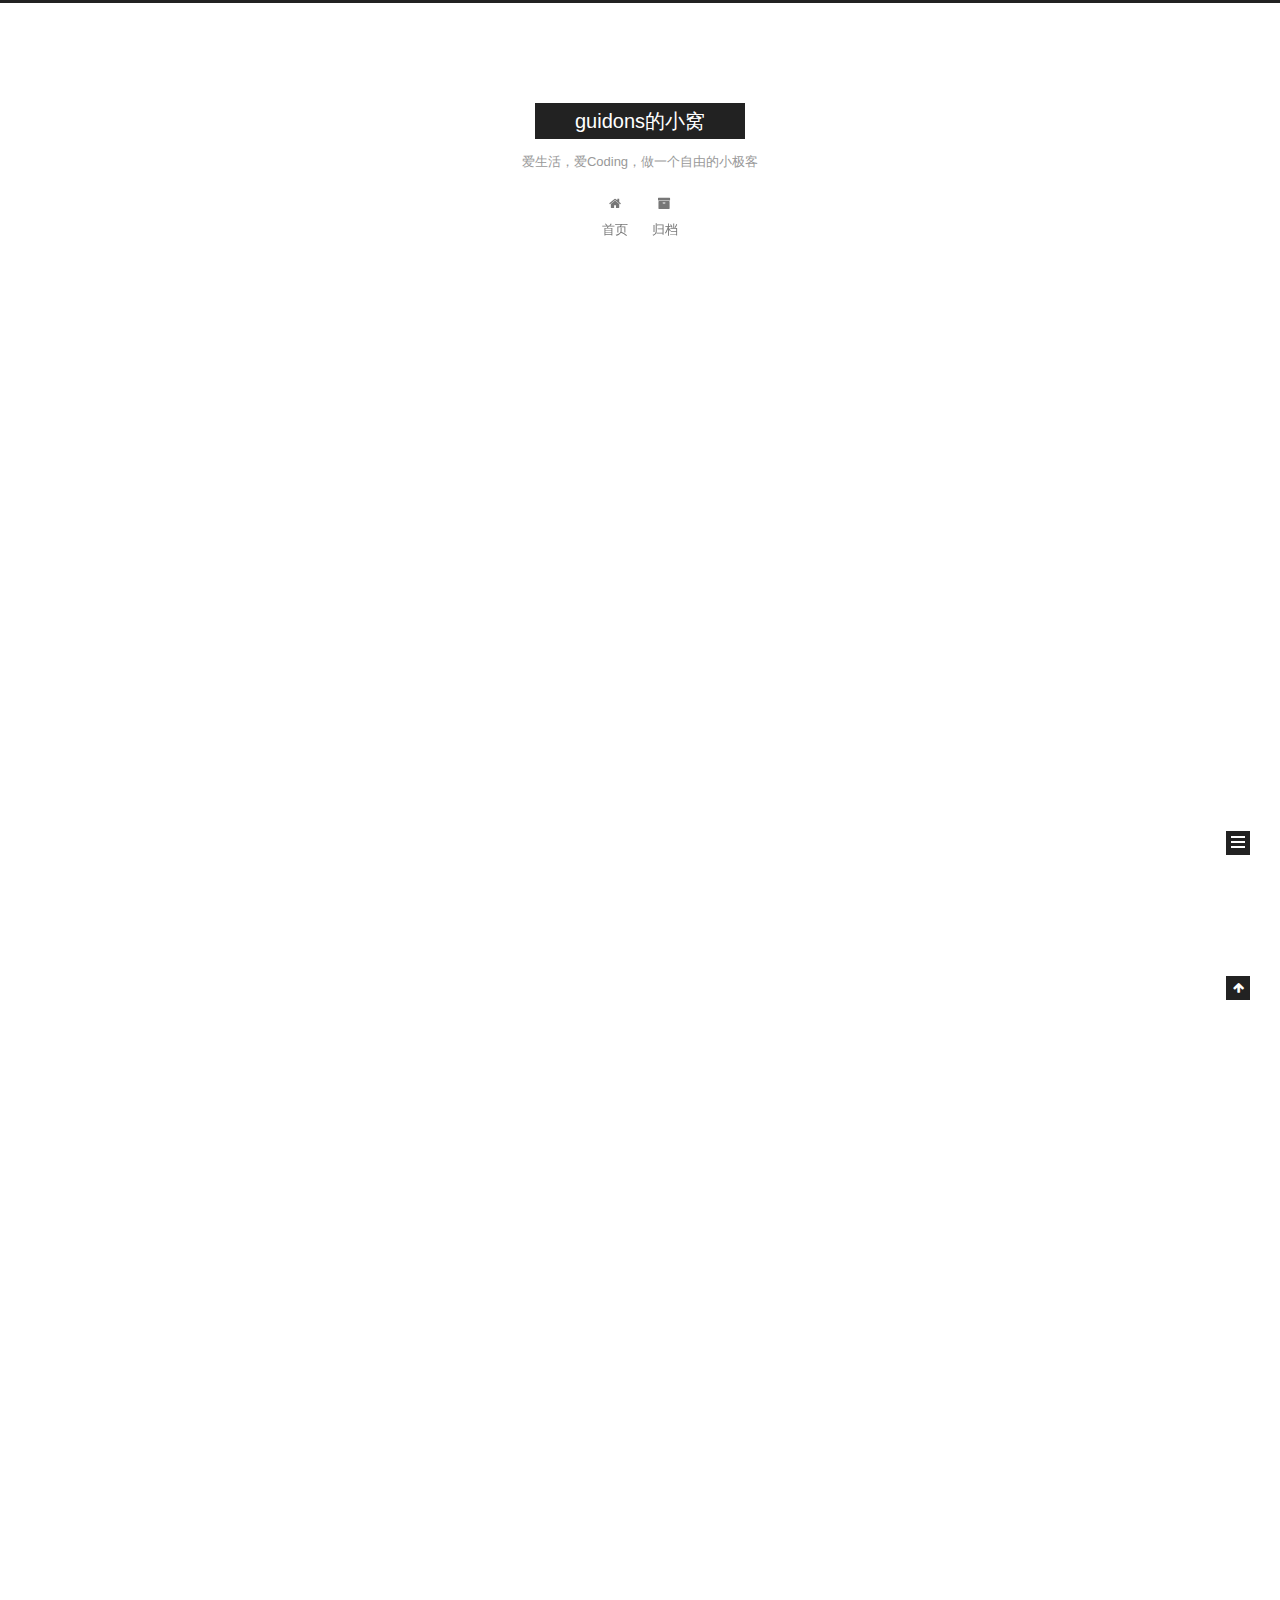
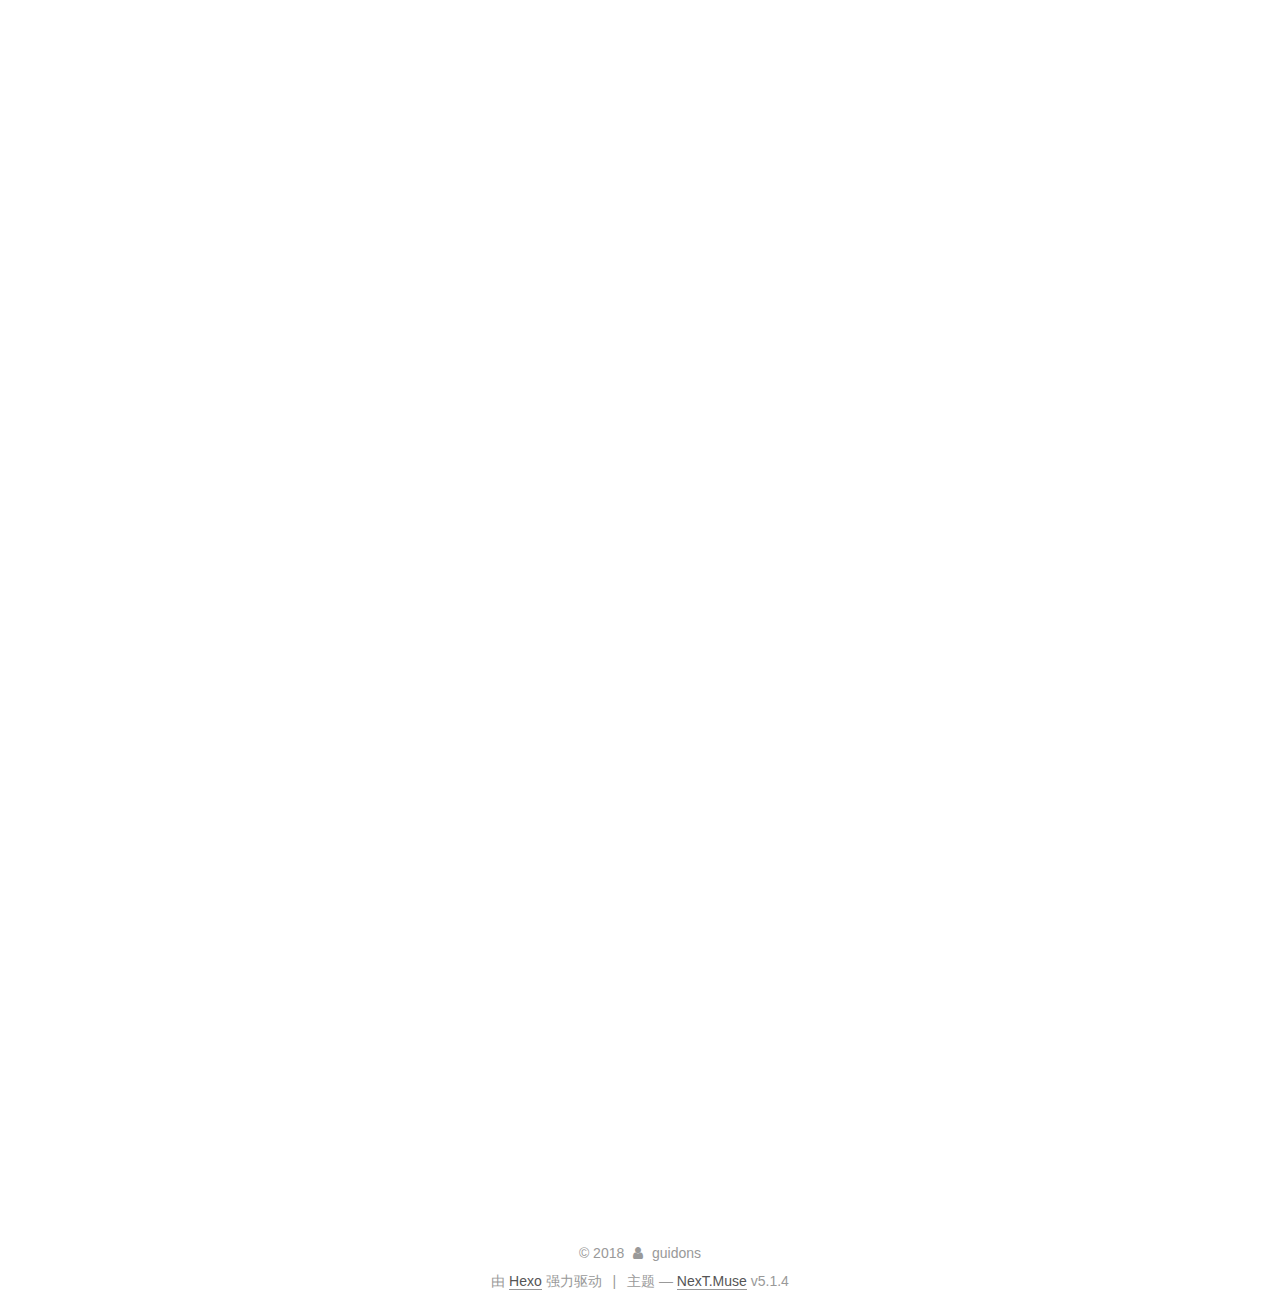
==== commit 6b9e3fc3: "Site updated: 2018-11-28 22:56:22" ====
--- a/index.html
+++ b/index.html
@@ -304,14 +304,11 @@
         
           
             <h2 id="前言"><a href="#前言" class="headerlink" title="前言"></a>前言</h2><blockquote>
-<p>arduino是一款优秀的开源电子原型平台。包含硬件（各种型号的Arduino板）和软件（Arduino IDE）。由一个欧洲开发团队于2005年冬季开发，在短短的几年后便成为了世界上最受欢迎的开源电子硬件之一，通过对底层的AVR支持库的二次封装，使得对arduino的开发变得更加简单。如果你想更加深入的了解arduino，请访问<a href="https://www.arduino.cc/" target="_blank" rel="noopener">arduino官网</a>,arduino有各种各样的型号,我这里使用的是著名的<strong>arduino uno r3</strong>,这块开发板是我初三那年低价购得的，但由于高中学习任务繁重，这块板子一直吃灰，但是现在有的是时间玩耍了。<br><a href="https://www.jianshu.com/p/afe07479b2c2" target="_blank" rel="noopener"></a></p>
+<p>arduino是一款优秀的开源电子原型平台。包含硬件（各种型号的Arduino板）和软件（Arduino IDE）。由一个欧洲开发团队于2005年冬季开发，在短短的几年后便成为了世界上最受欢迎的开源电子硬件之一，通过对底层的AVR支持库的二次封装，使得对arduino的开发变得更加简单。如果你想更加深入的了解arduino，请访问<a href="https://www.arduino.cc/" target="_blank" rel="noopener">arduino官网</a>,arduino有各种各样的型号,我这里使用的是著名的<strong>arduino uno r3</strong>,这块开发板是我初三那年低价购得的，但由于高中学习任务繁重，这块板子一直吃灰，但是现在有的是时间玩耍了。<br><img src="https://www.jianshu.com/p/afe07479b2c2" alt=""></p>
 </blockquote>
 <h2 id="关于HC-SR04超声波模块"><a href="#关于HC-SR04超声波模块" class="headerlink" title="关于HC-SR04超声波模块"></a>关于HC-SR04超声波模块</h2><p>1.这款模块性能稳定，精度较高，应用广泛，其测量范围是3-450cm。<br>   <img src="http://www.51hei.com/UploadFiles/2014-04/huqin/psu(37" alt="">.jpeg)<br>2.主要技术参数：<br>（1)使用电压：DC5V<br>（2)静态电流：小于2mA<br>（3)电平输出：高5V<br>（4)电平输出：底0V<br>（5)感应角度：不大于15度<br>（6)探测距离：2cm-450cm<br>  (7)高精度：可达0.3cm<br>3.接线方式:<br>   VCC-5V<br>   Trig触发引脚-12<br>   Echo回馈引脚-11<br>   Gnd-地<br>   <img src="https://www.jianshu.com/p/7ff6a098e8ba" alt=""><br>4.使用方法：<br>   一个控制口发一个10US以上的高电平,就可以在接收口等待高电平输出.一有输出就可以开定时器计时,当此口变为低电平时就可以读定时器的值,此时就为此次测距的时间,方可算出距离.如此不断的周期测,就可以达到你移动测量的值了~~<br>5.模块工作原理：<br> (1)采用IO触发测距，给至少10us的高电平信号;<br> (2)模块自动发送8个40khz的方波，自动检测是否有信号返回；<br> (3)有信号返回，通过IO输出一高电平，高电平持续的时间就是超声波从发射到返回的时间．测试距离=(高电平时间*声速(340M/S))/2</p>
-<h3 id="话不多说直接上代码"><a href="#话不多说直接上代码" class="headerlink" title="话不多说直接上代码"></a>话不多说直接上代码</h3><p>‘’’<br>float a,b,c;<br>void setup() {<br>  Serial.begin(9600);<br>  pinMode(12,OUTPUT);<br>  pinMode(11,INPUT);<br>  Serial.println(“distance:”);<br>  pinMode(13,OUTPUT);<br>}</p>
-<p>void loop() {<br>  for (int i=1;i&lt;=3;i++){<br>  digitalWrite(12,LOW);<br>  delayMicroseconds(2);<br>  digitalWrite(12,HIGH);<br>  delayMicroseconds(10);<br>  digitalWrite(12,LOW);<br>  a = pulseIn(11,HIGH)/58.00;<br>  b += a;<br>  }<br>  c =b/3;<br>  Serial.print(c);<br>  if(c&lt;5)<br>  {<br>    digitalWrite(13,HIGH);<br>    }<br>    else<br>    {<br>      digitalWrite(13,LOW);<br>      }<br>  Serial.println(“cm”);<br>  delay(1000);<br>}<br>‘’’</p>
-<ul>
-<li>这里我采用了for循环实现三次结果的累加，然后取平均值以减少误差，当传感器与物体间距小于5cm时，L灯会亮起，移走物体后便会熄灭，虽然程序通过了编译，但烧录进Flash后，串口传输回来的数据却和实际数据相差甚远，我暂时将此问题归咎于引脚焊接的问题，这里就不再深入研究了。</li>
-</ul>
+<h3 id="话不多说直接上代码"><a href="#话不多说直接上代码" class="headerlink" title="话不多说直接上代码"></a>话不多说直接上代码</h3><p>(‘’’)<br>float a,b,c;<br>void setup() {<br>  Serial.begin(9600);<br>  pinMode(12,OUTPUT);<br>  pinMode(11,INPUT);<br>  Serial.println(“distance:”);<br>  pinMode(13,OUTPUT);<br>}</p>
+<p>void loop() {<br>  for (int i=1;i&lt;=3;i++){<br>  digitalWrite(12,LOW);<br>  delayMicroseconds(2);<br>  digitalWrite(12,HIGH);<br>  delayMicroseconds(10);<br>  digitalWrite(12,LOW);<br>  a = pulseIn(11,HIGH)/58.00;<br>  b += a;<br>  }<br>  c =b/3;<br>  Serial.print(c);<br>  if(c&lt;5)<br>  {<br>    digitalWrite(13,HIGH);<br>    }<br>    else<br>    {<br>      digitalWrite(13,LOW);<br>      }<br>  Serial.println(“cm”);<br>  delay(1000);<br>}<br>(‘’’)<br>*这里我采用了for循环实现三次结果的累加，然后取平均值以减少误差，当传感器与物体间距小于5cm时，L灯会亮起，移走物体后便会熄灭，虽然程序通过了编译，但烧录进Flash后，串口传输回来的数据却和实际数据相差甚远，我暂时将此问题归咎于引脚焊接的问题，这里就不再深入研究了。</p>
 <blockquote>
 <p><strong>本文作者:</strong> guidons<br><strong>联系方式QQ:</strong> 2280581417<br><strong>版权声明:</strong> 本博客所有文章除特别声明外，均采用 <a href="https://creativecommons.org/licenses/by-nc-sa/3.0/" target="_blank" rel="noopener">CC BY-NC-SA 3.0</a>许可协议。转载请注明出处！</p>
 </blockquote>
--- a/css/main.css
+++ b/css/main.css
@@ -1822,7 +1822,7 @@
   width: 4px;
   height: 4px;
   border-radius: 50%;
-  background: #a7f483;
+  background: #0d55f1;
 }
 .links-of-blogroll {
   font-size: 13px;
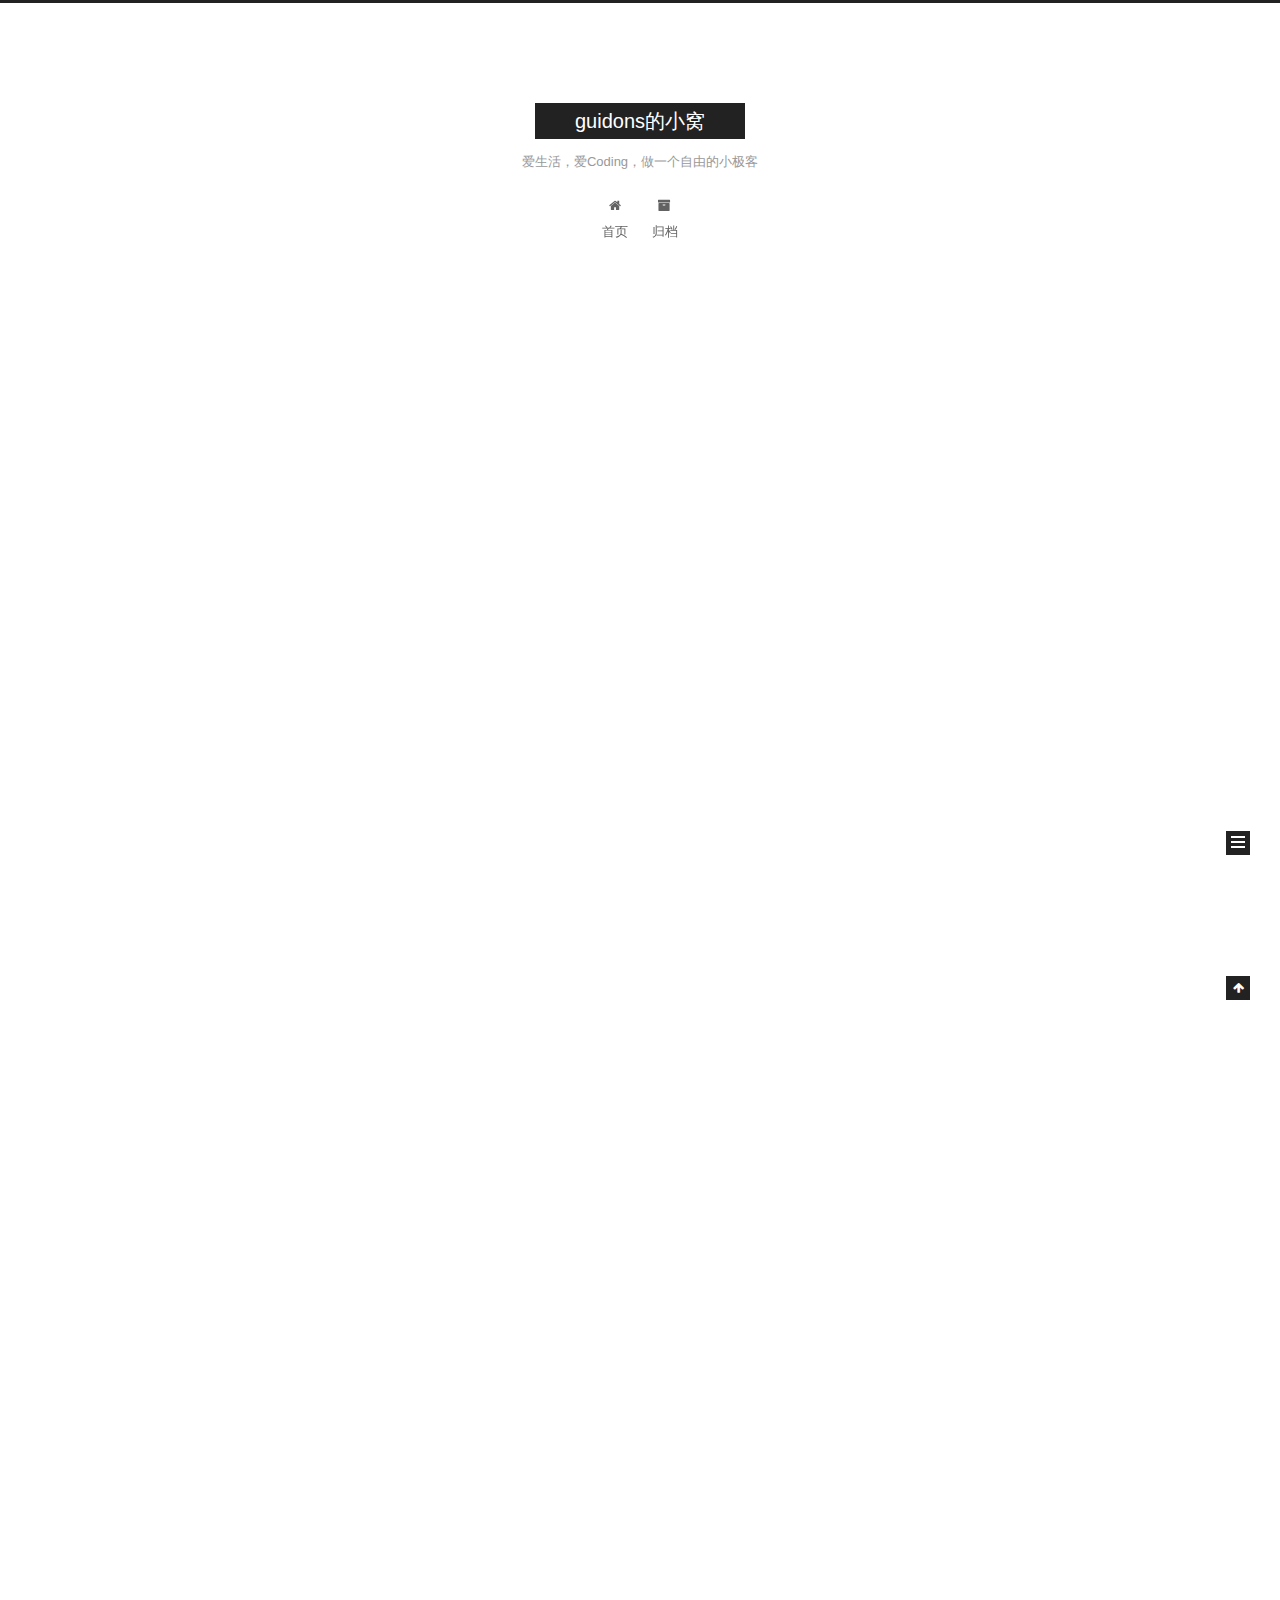
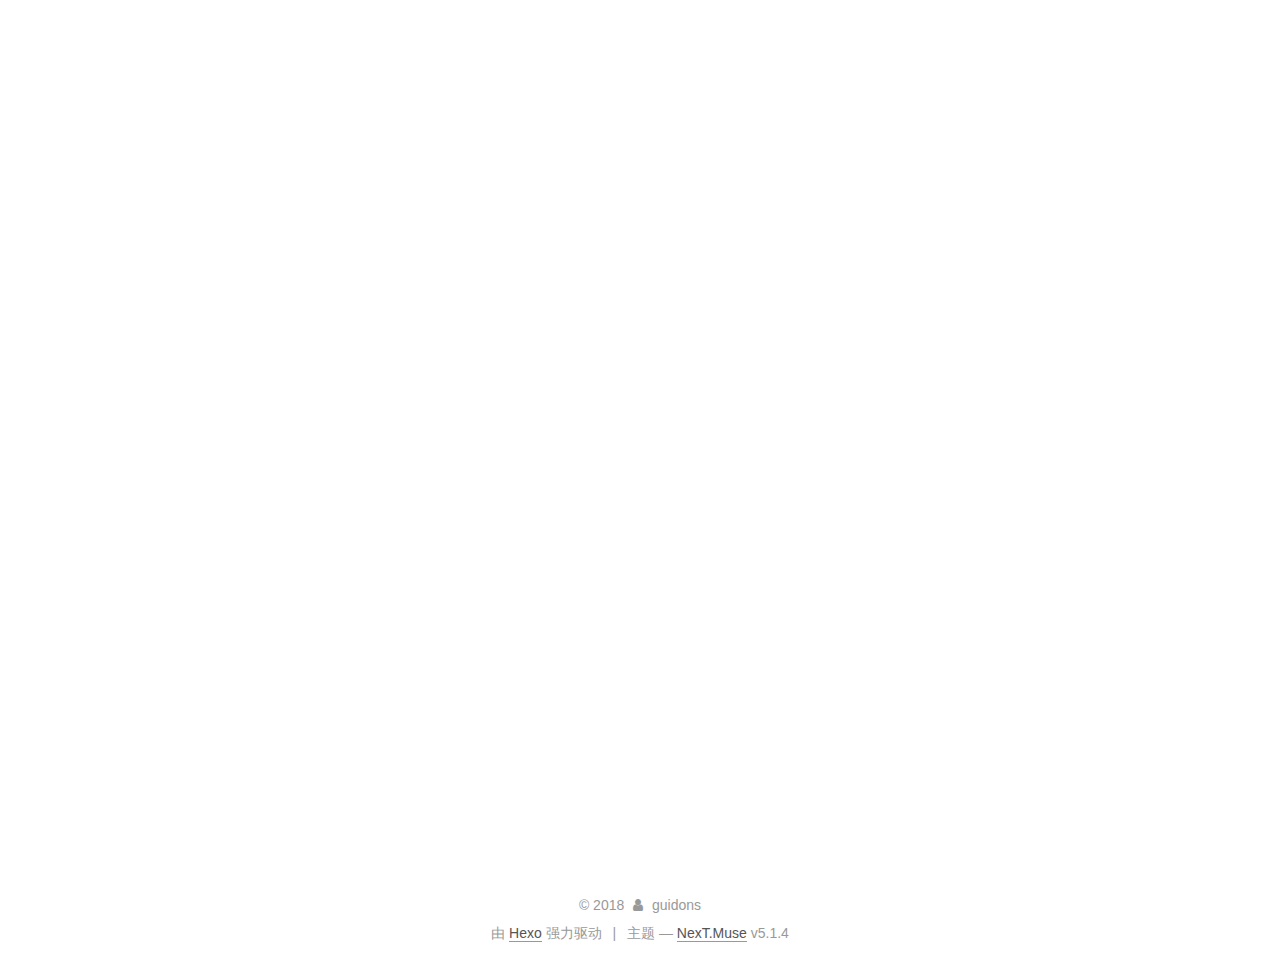
==== commit f5faad4b: "Site updated: 2018-11-28 23:08:24" ====
--- a/index.html
+++ b/index.html
@@ -304,11 +304,14 @@
         
           
             <h2 id="前言"><a href="#前言" class="headerlink" title="前言"></a>前言</h2><blockquote>
-<p>arduino是一款优秀的开源电子原型平台。包含硬件（各种型号的Arduino板）和软件（Arduino IDE）。由一个欧洲开发团队于2005年冬季开发，在短短的几年后便成为了世界上最受欢迎的开源电子硬件之一，通过对底层的AVR支持库的二次封装，使得对arduino的开发变得更加简单。如果你想更加深入的了解arduino，请访问<a href="https://www.arduino.cc/" target="_blank" rel="noopener">arduino官网</a>,arduino有各种各样的型号,我这里使用的是著名的<strong>arduino uno r3</strong>,这块开发板是我初三那年低价购得的，但由于高中学习任务繁重，这块板子一直吃灰，但是现在有的是时间玩耍了。<br><img src="https://www.jianshu.com/p/afe07479b2c2" alt=""></p>
+<p>arduino是一款优秀的开源电子原型平台。包含硬件（各种型号的Arduino板）和软件（Arduino IDE）。由一个欧洲开发团队于2005年冬季开发，在短短的几年后便成为了世界上最受欢迎的开源电子硬件之一，通过对底层的AVR支持库的二次封装，使得对arduino的开发变得更加简单。如果你想更加深入的了解arduino，请访问<a href="https://www.arduino.cc/" target="_blank" rel="noopener">arduino官网</a>,arduino有各种各样的型号,我这里使用的是著名的<strong>arduino uno r3</strong>,这块开发板是我初三那年低价购得的，但由于高中学习任务繁重，这块板子一直吃灰，但是现在有的是时间玩耍了。</p>
 </blockquote>
-<h2 id="关于HC-SR04超声波模块"><a href="#关于HC-SR04超声波模块" class="headerlink" title="关于HC-SR04超声波模块"></a>关于HC-SR04超声波模块</h2><p>1.这款模块性能稳定，精度较高，应用广泛，其测量范围是3-450cm。<br>   <img src="http://www.51hei.com/UploadFiles/2014-04/huqin/psu(37" alt="">.jpeg)<br>2.主要技术参数：<br>（1)使用电压：DC5V<br>（2)静态电流：小于2mA<br>（3)电平输出：高5V<br>（4)电平输出：底0V<br>（5)感应角度：不大于15度<br>（6)探测距离：2cm-450cm<br>  (7)高精度：可达0.3cm<br>3.接线方式:<br>   VCC-5V<br>   Trig触发引脚-12<br>   Echo回馈引脚-11<br>   Gnd-地<br>   <img src="https://www.jianshu.com/p/7ff6a098e8ba" alt=""><br>4.使用方法：<br>   一个控制口发一个10US以上的高电平,就可以在接收口等待高电平输出.一有输出就可以开定时器计时,当此口变为低电平时就可以读定时器的值,此时就为此次测距的时间,方可算出距离.如此不断的周期测,就可以达到你移动测量的值了~~<br>5.模块工作原理：<br> (1)采用IO触发测距，给至少10us的高电平信号;<br> (2)模块自动发送8个40khz的方波，自动检测是否有信号返回；<br> (3)有信号返回，通过IO输出一高电平，高电平持续的时间就是超声波从发射到返回的时间．测试距离=(高电平时间*声速(340M/S))/2</p>
-<h3 id="话不多说直接上代码"><a href="#话不多说直接上代码" class="headerlink" title="话不多说直接上代码"></a>话不多说直接上代码</h3><p>(‘’’)<br>float a,b,c;<br>void setup() {<br>  Serial.begin(9600);<br>  pinMode(12,OUTPUT);<br>  pinMode(11,INPUT);<br>  Serial.println(“distance:”);<br>  pinMode(13,OUTPUT);<br>}</p>
-<p>void loop() {<br>  for (int i=1;i&lt;=3;i++){<br>  digitalWrite(12,LOW);<br>  delayMicroseconds(2);<br>  digitalWrite(12,HIGH);<br>  delayMicroseconds(10);<br>  digitalWrite(12,LOW);<br>  a = pulseIn(11,HIGH)/58.00;<br>  b += a;<br>  }<br>  c =b/3;<br>  Serial.print(c);<br>  if(c&lt;5)<br>  {<br>    digitalWrite(13,HIGH);<br>    }<br>    else<br>    {<br>      digitalWrite(13,LOW);<br>      }<br>  Serial.println(“cm”);<br>  delay(1000);<br>}<br>(‘’’)<br>*这里我采用了for循环实现三次结果的累加，然后取平均值以减少误差，当传感器与物体间距小于5cm时，L灯会亮起，移走物体后便会熄灭，虽然程序通过了编译，但烧录进Flash后，串口传输回来的数据却和实际数据相差甚远，我暂时将此问题归咎于引脚焊接的问题，这里就不再深入研究了。</p>
+<h2 id="关于HC-SR04超声波模块"><a href="#关于HC-SR04超声波模块" class="headerlink" title="关于HC-SR04超声波模块"></a>关于HC-SR04超声波模块</h2><p>1.这款模块性能稳定，精度较高，应用广泛，其测量范围是3-450cm。</p>
+<p>2.主要技术参数：<br>（1)使用电压：DC5V<br>（2)静态电流：小于2mA<br>（3)电平输出：高5V<br>（4)电平输出：底0V<br>（5)感应角度：不大于15度<br>（6)探测距离：2cm-450cm<br>  (7)高精度：可达0.3cm<br>3.接线方式:<br>   VCC-5V<br>   Trig触发引脚-12<br>   Echo回馈引脚-11<br>   Gnd-地<br>4.使用方法：<br>   一个控制口发一个10US以上的高电平,就可以在接收口等待高电平输出.一有输出就可以开定时器计时,当此口变为低电平时就可以读定时器的值,此时就为此次测距的时间,方可算出距离.如此不断的周期测,就可以达到你移动测量的值了~~<br>5.模块工作原理：<br> (1)采用IO触发测距，给至少10us的高电平信号;<br> (2)模块自动发送8个40khz的方波，自动检测是否有信号返回；<br> (3)有信号返回，通过IO输出一高电平，高电平持续的时间就是超声波从发射到返回的时间．测试距离=(高电平时间*声速(340M/S))/2</p>
+<h3 id="话不多说直接上代码"><a href="#话不多说直接上代码" class="headerlink" title="话不多说直接上代码"></a>话不多说直接上代码</h3><figure class="highlight plain"><table><tr><td class="gutter"><pre><span class="line">1</span><br><span class="line">2</span><br><span class="line">3</span><br><span class="line">4</span><br><span class="line">5</span><br><span class="line">6</span><br><span class="line">7</span><br><span class="line">8</span><br><span class="line">9</span><br><span class="line">10</span><br><span class="line">11</span><br><span class="line">12</span><br><span class="line">13</span><br><span class="line">14</span><br><span class="line">15</span><br><span class="line">16</span><br><span class="line">17</span><br><span class="line">18</span><br><span class="line">19</span><br><span class="line">20</span><br><span class="line">21</span><br><span class="line">22</span><br><span class="line">23</span><br><span class="line">24</span><br><span class="line">25</span><br><span class="line">26</span><br><span class="line">27</span><br><span class="line">28</span><br><span class="line">29</span><br><span class="line">30</span><br><span class="line">31</span><br><span class="line">32</span><br></pre></td><td class="code"><pre><span class="line">float a,b,c;</span><br><span class="line">void setup() &#123;</span><br><span class="line">  Serial.begin(9600);</span><br><span class="line">  pinMode(12,OUTPUT);</span><br><span class="line">  pinMode(11,INPUT);</span><br><span class="line">  Serial.println(&quot;distance:&quot;);</span><br><span class="line">  pinMode(13,OUTPUT);</span><br><span class="line">&#125;</span><br><span class="line"></span><br><span class="line">void loop() &#123;</span><br><span class="line">  for (int i=1;i&lt;=3;i++)&#123;</span><br><span class="line">  digitalWrite(12,LOW);</span><br><span class="line">  delayMicroseconds(2);</span><br><span class="line">  digitalWrite(12,HIGH);</span><br><span class="line">  delayMicroseconds(10);</span><br><span class="line">  digitalWrite(12,LOW);</span><br><span class="line">  a = pulseIn(11,HIGH)/58.00;</span><br><span class="line">  b += a;</span><br><span class="line">  &#125;</span><br><span class="line">  c =b/3;</span><br><span class="line">  Serial.print(c);</span><br><span class="line">  if(c&lt;5)</span><br><span class="line">  &#123;</span><br><span class="line">    digitalWrite(13,HIGH);</span><br><span class="line">    &#125;</span><br><span class="line">    else</span><br><span class="line">    &#123;</span><br><span class="line">      digitalWrite(13,LOW);</span><br><span class="line">      &#125;</span><br><span class="line">  Serial.println(&quot;cm&quot;);</span><br><span class="line">  delay(1000);</span><br><span class="line">&#125;</span><br></pre></td></tr></table></figure>
+<blockquote>
+<p>这里我采用了for循环实现三次结果的累加，然后取平均值以减少误差，当传感器与物体间距小于5cm时，L灯会亮起，移走物体后便会熄灭，虽然程序通过了编译，但烧录进Flash后，串口传输回来的数据却和实际数据相差甚远，我暂时将此问题归咎于引脚焊接的问题，这里就不再深入研究了。</p>
+</blockquote>
 <blockquote>
 <p><strong>本文作者:</strong> guidons<br><strong>联系方式QQ:</strong> 2280581417<br><strong>版权声明:</strong> 本博客所有文章除特别声明外，均采用 <a href="https://creativecommons.org/licenses/by-nc-sa/3.0/" target="_blank" rel="noopener">CC BY-NC-SA 3.0</a>许可协议。转载请注明出处！</p>
 </blockquote>
--- a/css/main.css
+++ b/css/main.css
@@ -1822,7 +1822,7 @@
   width: 4px;
   height: 4px;
   border-radius: 50%;
-  background: #0d55f1;
+  background: #8c573c;
 }
 .links-of-blogroll {
   font-size: 13px;
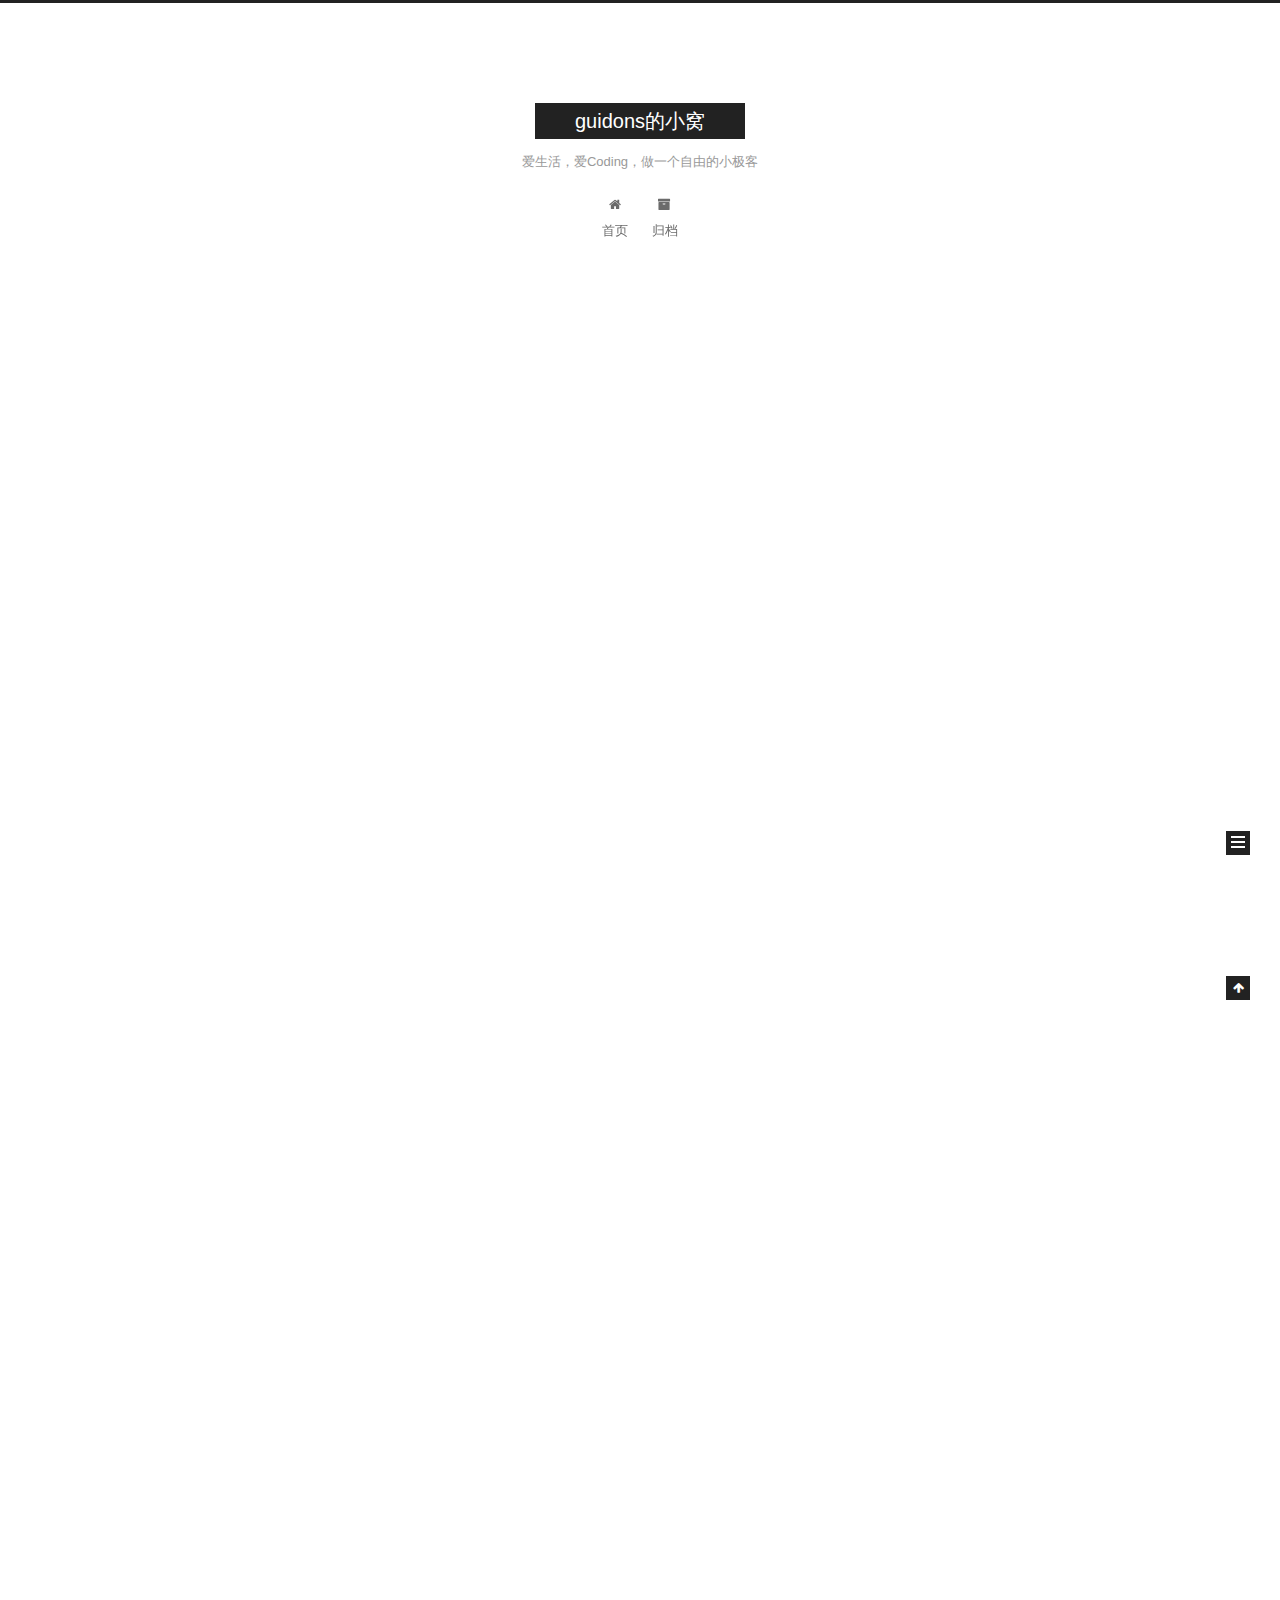
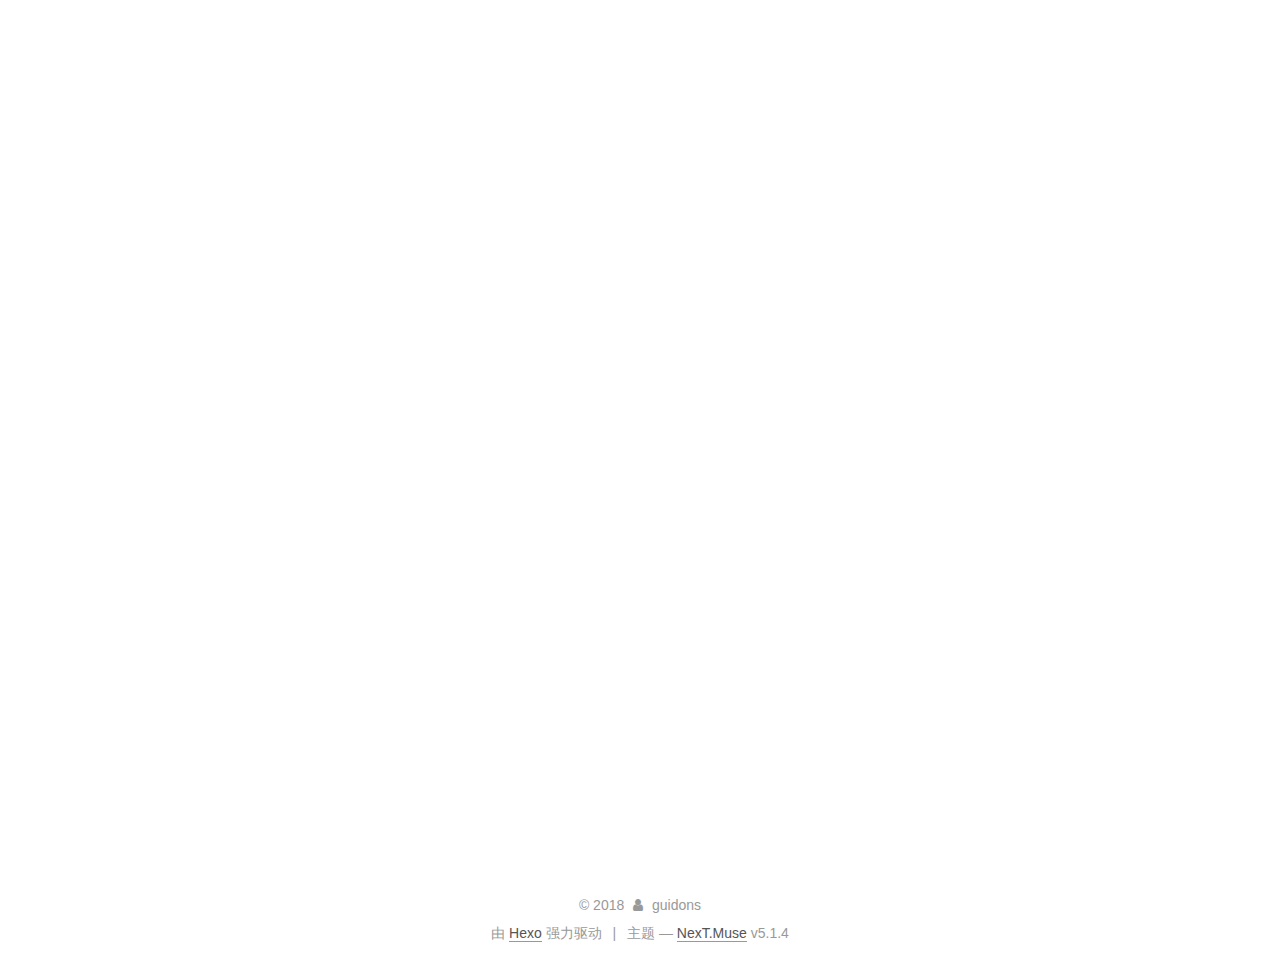
==== commit 6a40c158: "Site updated: 2018-11-29 12:33:28" ====
--- a/index.html
+++ b/index.html
@@ -307,7 +307,7 @@
 <p>arduino是一款优秀的开源电子原型平台。包含硬件（各种型号的Arduino板）和软件（Arduino IDE）。由一个欧洲开发团队于2005年冬季开发，在短短的几年后便成为了世界上最受欢迎的开源电子硬件之一，通过对底层的AVR支持库的二次封装，使得对arduino的开发变得更加简单。如果你想更加深入的了解arduino，请访问<a href="https://www.arduino.cc/" target="_blank" rel="noopener">arduino官网</a>,arduino有各种各样的型号,我这里使用的是著名的<strong>arduino uno r3</strong>,这块开发板是我初三那年低价购得的，但由于高中学习任务繁重，这块板子一直吃灰，但是现在有的是时间玩耍了。</p>
 </blockquote>
 <h2 id="关于HC-SR04超声波模块"><a href="#关于HC-SR04超声波模块" class="headerlink" title="关于HC-SR04超声波模块"></a>关于HC-SR04超声波模块</h2><p>1.这款模块性能稳定，精度较高，应用广泛，其测量范围是3-450cm。</p>
-<p>2.主要技术参数：<br>（1)使用电压：DC5V<br>（2)静态电流：小于2mA<br>（3)电平输出：高5V<br>（4)电平输出：底0V<br>（5)感应角度：不大于15度<br>（6)探测距离：2cm-450cm<br>  (7)高精度：可达0.3cm<br>3.接线方式:<br>   VCC-5V<br>   Trig触发引脚-12<br>   Echo回馈引脚-11<br>   Gnd-地<br>4.使用方法：<br>   一个控制口发一个10US以上的高电平,就可以在接收口等待高电平输出.一有输出就可以开定时器计时,当此口变为低电平时就可以读定时器的值,此时就为此次测距的时间,方可算出距离.如此不断的周期测,就可以达到你移动测量的值了~~<br>5.模块工作原理：<br> (1)采用IO触发测距，给至少10us的高电平信号;<br> (2)模块自动发送8个40khz的方波，自动检测是否有信号返回；<br> (3)有信号返回，通过IO输出一高电平，高电平持续的时间就是超声波从发射到返回的时间．测试距离=(高电平时间*声速(340M/S))/2</p>
+<p>2.主要技术参数：<br>（1)使用电压：DC5V<br>（2)静态电流：小于2mA<br>（3)电平输出：高5V<br>（4)电平输出：底0V<br>（5)感应角度：不大于15度<br>（6)探测距离：2cm-450cm<br>（7)高精度：可达0.3cm<br>3.接线方式:<br>   Vcc-5V<br>   Trig触发引脚-12<br>   Echo回馈引脚-11<br>   Gnd-地<br>4.使用方法：<br>   一个控制口发一个10US以上的高电平,就可以在接收口等待高电平输出.一有输出就可以开定时器计时,当此口变为低电平时就可以读定时器的值,此时就为此次测距的时间,方可算出距离.如此不断的周期测,就可以达到你移动测量的值了~~<br>5.模块工作原理：<br> (1)采用IO触发测距，给至少10us的高电平信号;<br> (2)模块自动发送8个40khz的方波，自动检测是否有信号返回；<br> (3)有信号返回，通过IO输出一高电平，高电平持续的时间就是超声波从发射到返回的时间．测试距离=(高电平时间*声速(340M/S))/2</p>
 <h3 id="话不多说直接上代码"><a href="#话不多说直接上代码" class="headerlink" title="话不多说直接上代码"></a>话不多说直接上代码</h3><figure class="highlight plain"><table><tr><td class="gutter"><pre><span class="line">1</span><br><span class="line">2</span><br><span class="line">3</span><br><span class="line">4</span><br><span class="line">5</span><br><span class="line">6</span><br><span class="line">7</span><br><span class="line">8</span><br><span class="line">9</span><br><span class="line">10</span><br><span class="line">11</span><br><span class="line">12</span><br><span class="line">13</span><br><span class="line">14</span><br><span class="line">15</span><br><span class="line">16</span><br><span class="line">17</span><br><span class="line">18</span><br><span class="line">19</span><br><span class="line">20</span><br><span class="line">21</span><br><span class="line">22</span><br><span class="line">23</span><br><span class="line">24</span><br><span class="line">25</span><br><span class="line">26</span><br><span class="line">27</span><br><span class="line">28</span><br><span class="line">29</span><br><span class="line">30</span><br><span class="line">31</span><br><span class="line">32</span><br></pre></td><td class="code"><pre><span class="line">float a,b,c;</span><br><span class="line">void setup() &#123;</span><br><span class="line">  Serial.begin(9600);</span><br><span class="line">  pinMode(12,OUTPUT);</span><br><span class="line">  pinMode(11,INPUT);</span><br><span class="line">  Serial.println(&quot;distance:&quot;);</span><br><span class="line">  pinMode(13,OUTPUT);</span><br><span class="line">&#125;</span><br><span class="line"></span><br><span class="line">void loop() &#123;</span><br><span class="line">  for (int i=1;i&lt;=3;i++)&#123;</span><br><span class="line">  digitalWrite(12,LOW);</span><br><span class="line">  delayMicroseconds(2);</span><br><span class="line">  digitalWrite(12,HIGH);</span><br><span class="line">  delayMicroseconds(10);</span><br><span class="line">  digitalWrite(12,LOW);</span><br><span class="line">  a = pulseIn(11,HIGH)/58.00;</span><br><span class="line">  b += a;</span><br><span class="line">  &#125;</span><br><span class="line">  c =b/3;</span><br><span class="line">  Serial.print(c);</span><br><span class="line">  if(c&lt;5)</span><br><span class="line">  &#123;</span><br><span class="line">    digitalWrite(13,HIGH);</span><br><span class="line">    &#125;</span><br><span class="line">    else</span><br><span class="line">    &#123;</span><br><span class="line">      digitalWrite(13,LOW);</span><br><span class="line">      &#125;</span><br><span class="line">  Serial.println(&quot;cm&quot;);</span><br><span class="line">  delay(1000);</span><br><span class="line">&#125;</span><br></pre></td></tr></table></figure>
 <blockquote>
 <p>这里我采用了for循环实现三次结果的累加，然后取平均值以减少误差，当传感器与物体间距小于5cm时，L灯会亮起，移走物体后便会熄灭，虽然程序通过了编译，但烧录进Flash后，串口传输回来的数据却和实际数据相差甚远，我暂时将此问题归咎于引脚焊接的问题，这里就不再深入研究了。</p>
--- a/css/main.css
+++ b/css/main.css
@@ -1822,7 +1822,7 @@
   width: 4px;
   height: 4px;
   border-radius: 50%;
-  background: #8c573c;
+  background: #2fad05;
 }
 .links-of-blogroll {
   font-size: 13px;
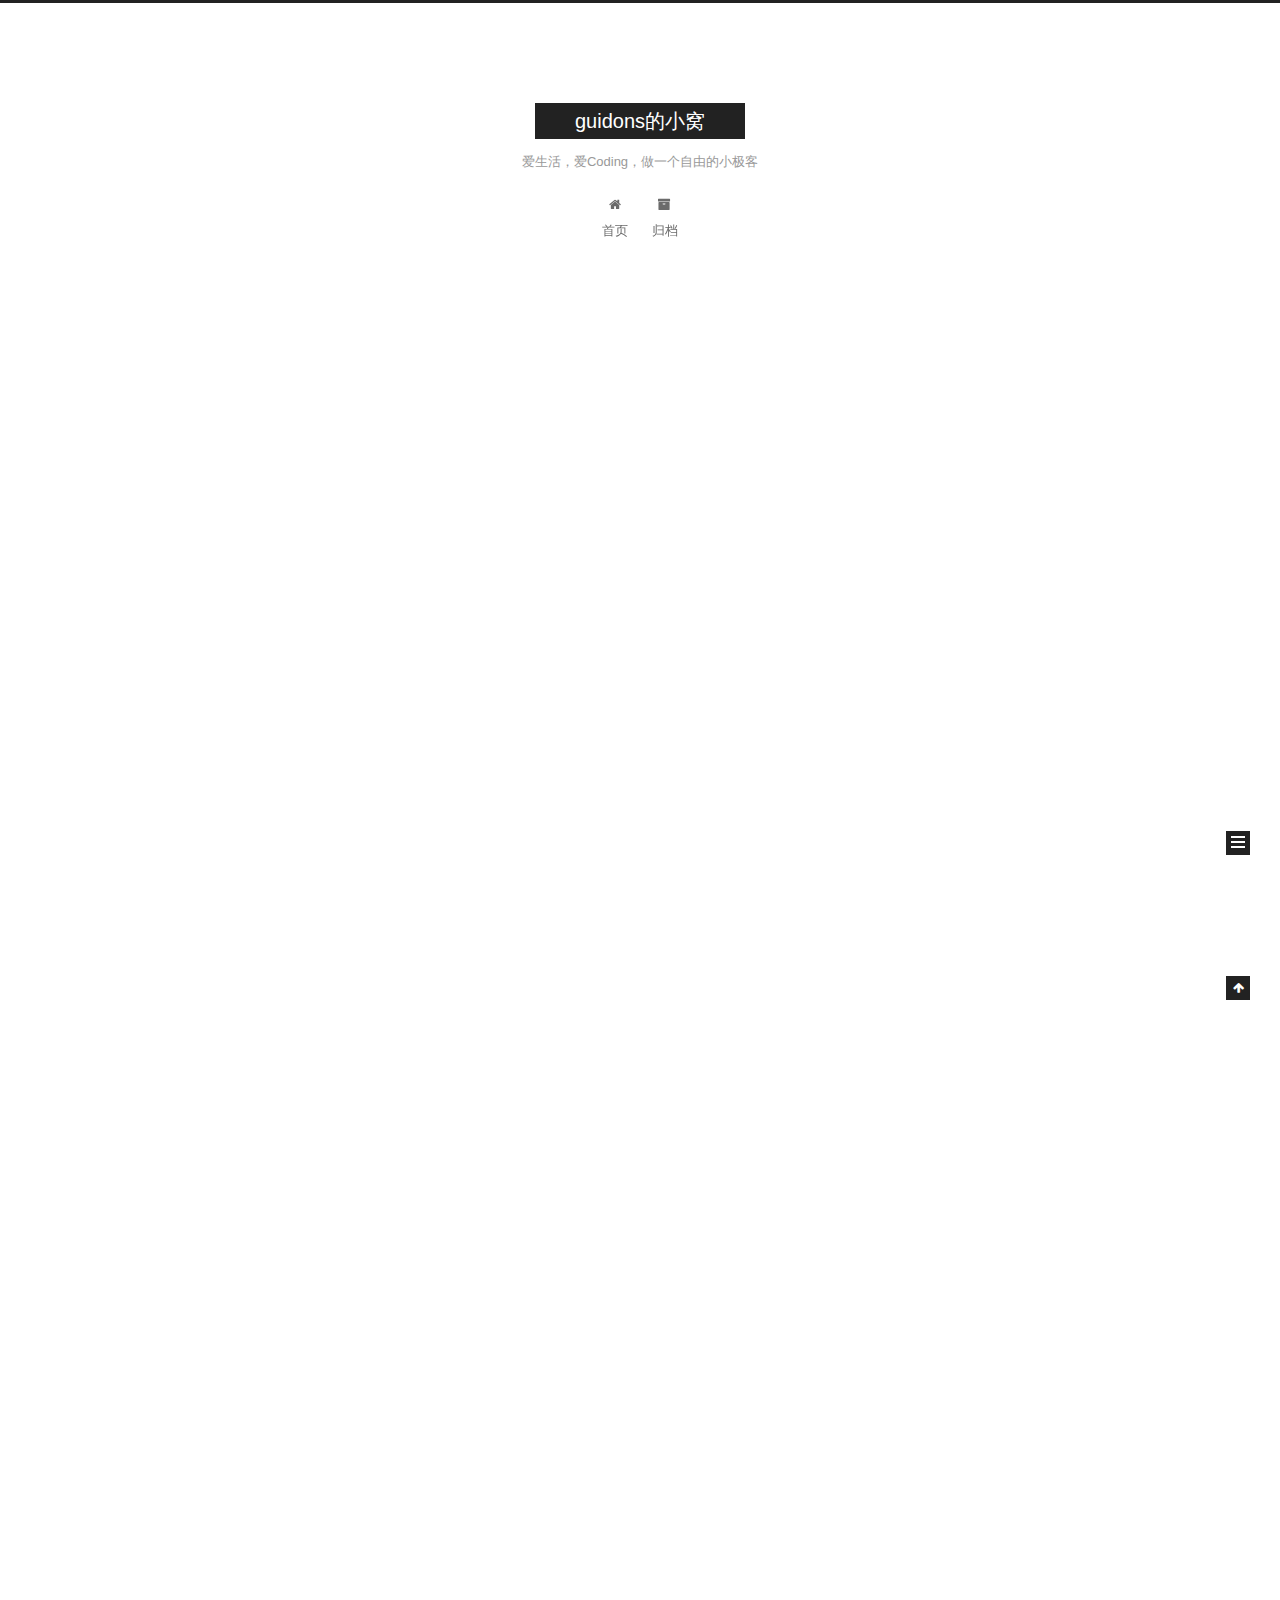
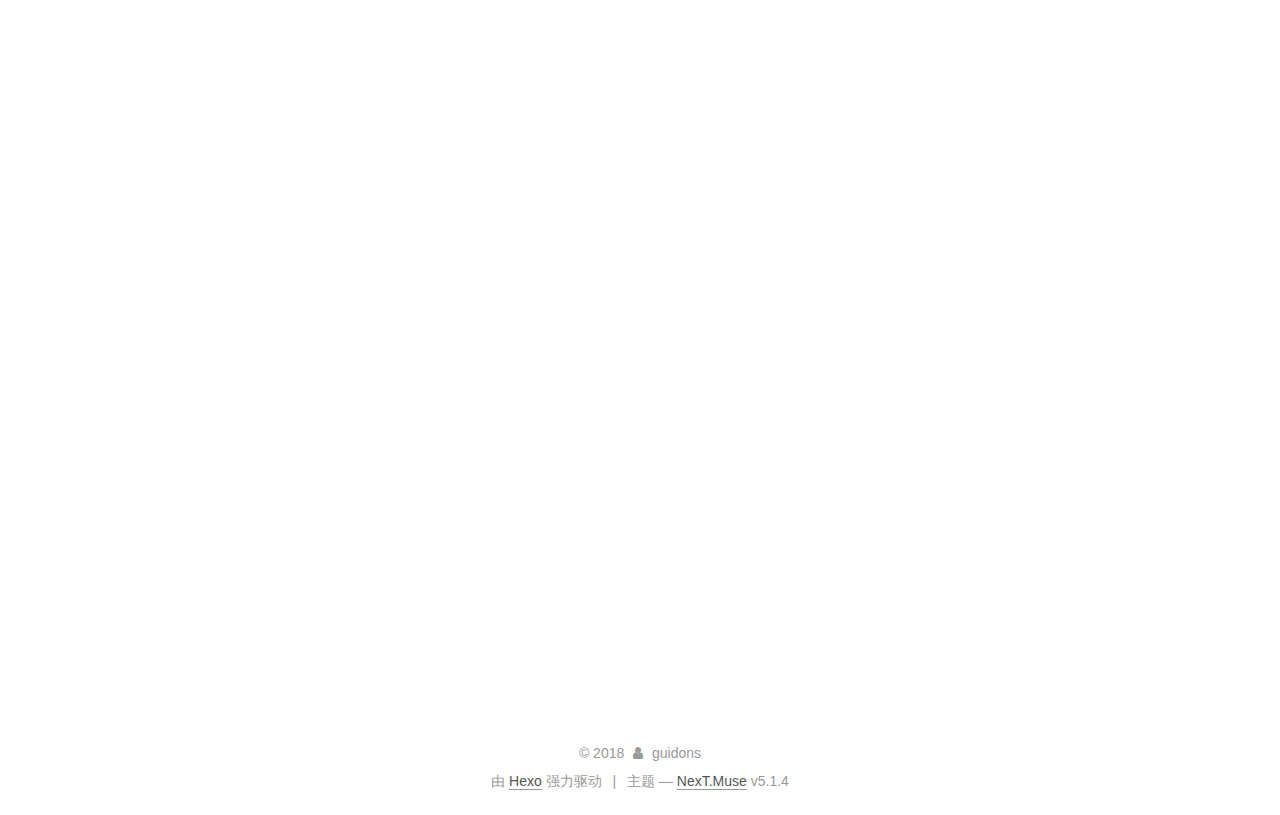
==== commit a217bbc0: "Site updated: 2018-12-02 13:19:27" ====
--- a/index.html
+++ b/index.html
@@ -232,6 +232,134 @@
   
   
   <div class="post-block">
+    <link itemprop="mainEntityOfPage" href="http://yoursite.com/2018/11/30/the-next/">
+
+    <span hidden itemprop="author" itemscope="" itemtype="http://schema.org/Person">
+      <meta itemprop="name" content="guidons">
+      <meta itemprop="description" content="">
+      <meta itemprop="image" content="/images/avatar.gif">
+    </span>
+
+    <span hidden itemprop="publisher" itemscope="" itemtype="http://schema.org/Organization">
+      <meta itemprop="name" content="guidons的小窝">
+    </span>
+
+    
+      <header class="post-header">
+
+        
+        
+          <h1 class="post-title" itemprop="name headline">
+                
+                <a class="post-title-link" href="/2018/11/30/the-next/" itemprop="url">如何将你的nodemcu打造成wifi killer</a></h1>
+        
+
+        <div class="post-meta">
+          <span class="post-time">
+            
+              <span class="post-meta-item-icon">
+                <i class="fa fa-calendar-o"></i>
+              </span>
+              
+                <span class="post-meta-item-text">发表于</span>
+              
+              <time title="创建于" itemprop="dateCreated datePublished" datetime="2018-11-30T16:32:14+08:00">
+                2018-11-30
+              </time>
+            
+
+            
+
+            
+          </span>
+
+          
+
+          
+            
+          
+
+          
+          
+
+          
+
+          
+
+          
+
+        </div>
+      </header>
+    
+
+    
+    
+    
+    <div class="post-body" itemprop="articleBody">
+
+      
+      
+
+      
+        
+          
+            <p>##前言</p>
+<blockquote>
+<p>最近对IOT设备很感兴趣，于是在某宝上低价购得了一块**nodemcu ch340g开发板，相较于使用AT指令于esp8266交互，nodemcu使用lua脚本语言同时提供了封装esp8266硬件操作的高级API，从而大大降低了开发esp8266模块的难度，而价格又是一大优势，如果你想了解更多的信息，请访问<a href="http://www.nodemcu.com/index_cn.html" target="_blank" rel="noopener">nodemcu官网</a>,不得不说官网风格做的真的很棒，作为一名网络安全爱好者，我很早之前就尝试过在orangepi lite开发板上使用mdk3和aircrack-ng实现WiFi DOS攻击，但无奈于开发板的Linux内核版本过低无法启动aircrack-ng组件，因此也就不了了之了，因此当我拿到开发板后就打算将其打造成一款安全利器 ，不久后我便在github上找到了<a href="https://github.com/spacehuhn/esp8266_deauther" target="_blank" rel="noopener">spacehuhn开源项目</a>,通过spacehuhn项目任何人都能够将自己的esp8266模块打造成wifi干扰器，利用802.11wifi协议的漏洞，通过向目标AP和客户端设备发送大量解除认证帧从而使目标断开网络连接，更多的漏洞细节请<a href="https://wenku.baidu.com/view/bb6e705f4a35eefdc8d376eeaeaad1f34793116b.html" target="_blank" rel="noopener">点击这里</a>。<br><img src="https://s1.ax1x.com/2018/12/02/FuQH7n.jpg" alt=""></p>
+</blockquote>
+<p>##话不多说开始动手<br>  1.我先在github下载了所需<a href="https://github.com/spacehuhn/esp8266_deauther/releases" target="_blank" rel="noopener">固件</a>，然后在windows系统下使用<a href="https://github.com/nodemcu/nodemcu-flasher/tree/master/Win64/Release" target="_blank" rel="noopener">nodemcu-flasher</a>成功将固件烧写进Flash，具体操作如下图：<br><img src="https://s1.ax1x.com/2018/12/02/FuQH7n.jpg" alt=""><br><img src="https://s1.ax1x.com/2018/12/02/FulZcD.png" alt=""><br><img src="https://s1.ax1x.com/2018/12/02/Ful14P.png" alt=""><br><img src="https://s1.ax1x.com/2018/12/02/Ful89f.png" alt=""><br><img src="https://s1.ax1x.com/2018/12/02/FulG38.jpg" alt=""><br><img src="https://s1.ax1x.com/2018/12/02/Ful0Nq.jpg" alt=""><br>  2.烧写成功后，nodemcu会创建一个名为pwned密码为deauther的热点，如果没有的话可以重新拔插一下板子，连上该网络后在浏览器里打开<a href="http://192.168.4.1页面进行管理![](https://s1.ax1x.com/2018/12/02/FulB40.png),进入后可以任意选择目标AP进行攻击![](https://s1.ax1x.com/2018/12/02/FulrCV.png)![](https://s1.ax1x.com/2018/12/02/FulygU.png)这里我使用本寝室的无线网进行测试![](https://s1.ax1x.com/2018/12/02/Fulgu4.png)![](https://s1.ax1x.com/2018/12/02/Fu1PKg.png),尝试结果很成功所有设备全部断网。" target="_blank" rel="noopener">http://192.168.4.1页面进行管理![](https://s1.ax1x.com/2018/12/02/FulB40.png),进入后可以任意选择目标AP进行攻击![](https://s1.ax1x.com/2018/12/02/FulrCV.png)![](https://s1.ax1x.com/2018/12/02/FulygU.png)这里我使用本寝室的无线网进行测试![](https://s1.ax1x.com/2018/12/02/Fulgu4.png)![](https://s1.ax1x.com/2018/12/02/Fu1PKg.png),尝试结果很成功所有设备全部断网。</a>(ps:网页的语言 SSID和密码均可以在setting里修改，强烈建议进行修改)</p>
+<p>##总结<br>  1.经过我的测试，大部分路由器都无法免疫该攻击<br>  2.这里我只进行了deauther攻击的示范，其他攻击就不再一一示范了<br>  3.相较于加入目标网络进行arp攻击的传统方式，这里的攻击手段就显得更加隐蔽高效了。</p>
+<blockquote>
+<p><strong>本文作者:</strong> guidons<br><strong>联系方式QQ:</strong> 2280581417<br><strong>版权声明:</strong> 本博客所有文章除特别声明外，均采用 <a href="https://creativecommons.org/licenses/by-nc-sa/3.0/" target="_blank" rel="noopener">CC BY-NC-SA 3.0</a>许可协议。转载请注明出处！</p>
+</blockquote>
+
+          
+        
+      
+    </div>
+    
+    
+    
+
+    
+
+    
+
+    
+
+    <footer class="post-footer">
+      
+
+      
+
+      
+
+      
+      
+        <div class="post-eof"></div>
+      
+    </footer>
+  </div>
+  
+  
+  
+  </article>
+
+
+    
+      
+
+  
+
+  
+  
+  
+
+  <article class="post post-type-normal" itemscope="" itemtype="http://schema.org/Article">
+  
+  
+  
+  <div class="post-block">
     <link itemprop="mainEntityOfPage" href="http://yoursite.com/2018/11/27/hello-everyone/">
 
     <span hidden itemprop="author" itemscope="" itemtype="http://schema.org/Person">
@@ -396,7 +524,7 @@
               
                 <a href="/archives/">
               
-                  <span class="site-state-item-count">1</span>
+                  <span class="site-state-item-count">2</span>
                   <span class="site-state-item-name">日志</span>
                 </a>
               </div>
@@ -409,7 +537,7 @@
               
               <div class="site-state-item site-state-tags">
                 
-                  <span class="site-state-item-count">1</span>
+                  <span class="site-state-item-count">2</span>
                   <span class="site-state-item-name">标签</span>
                 
               </div>
--- a/css/main.css
+++ b/css/main.css
@@ -1822,7 +1822,7 @@
   width: 4px;
   height: 4px;
   border-radius: 50%;
-  background: #2fad05;
+  background: #5498d7;
 }
 .links-of-blogroll {
   font-size: 13px;
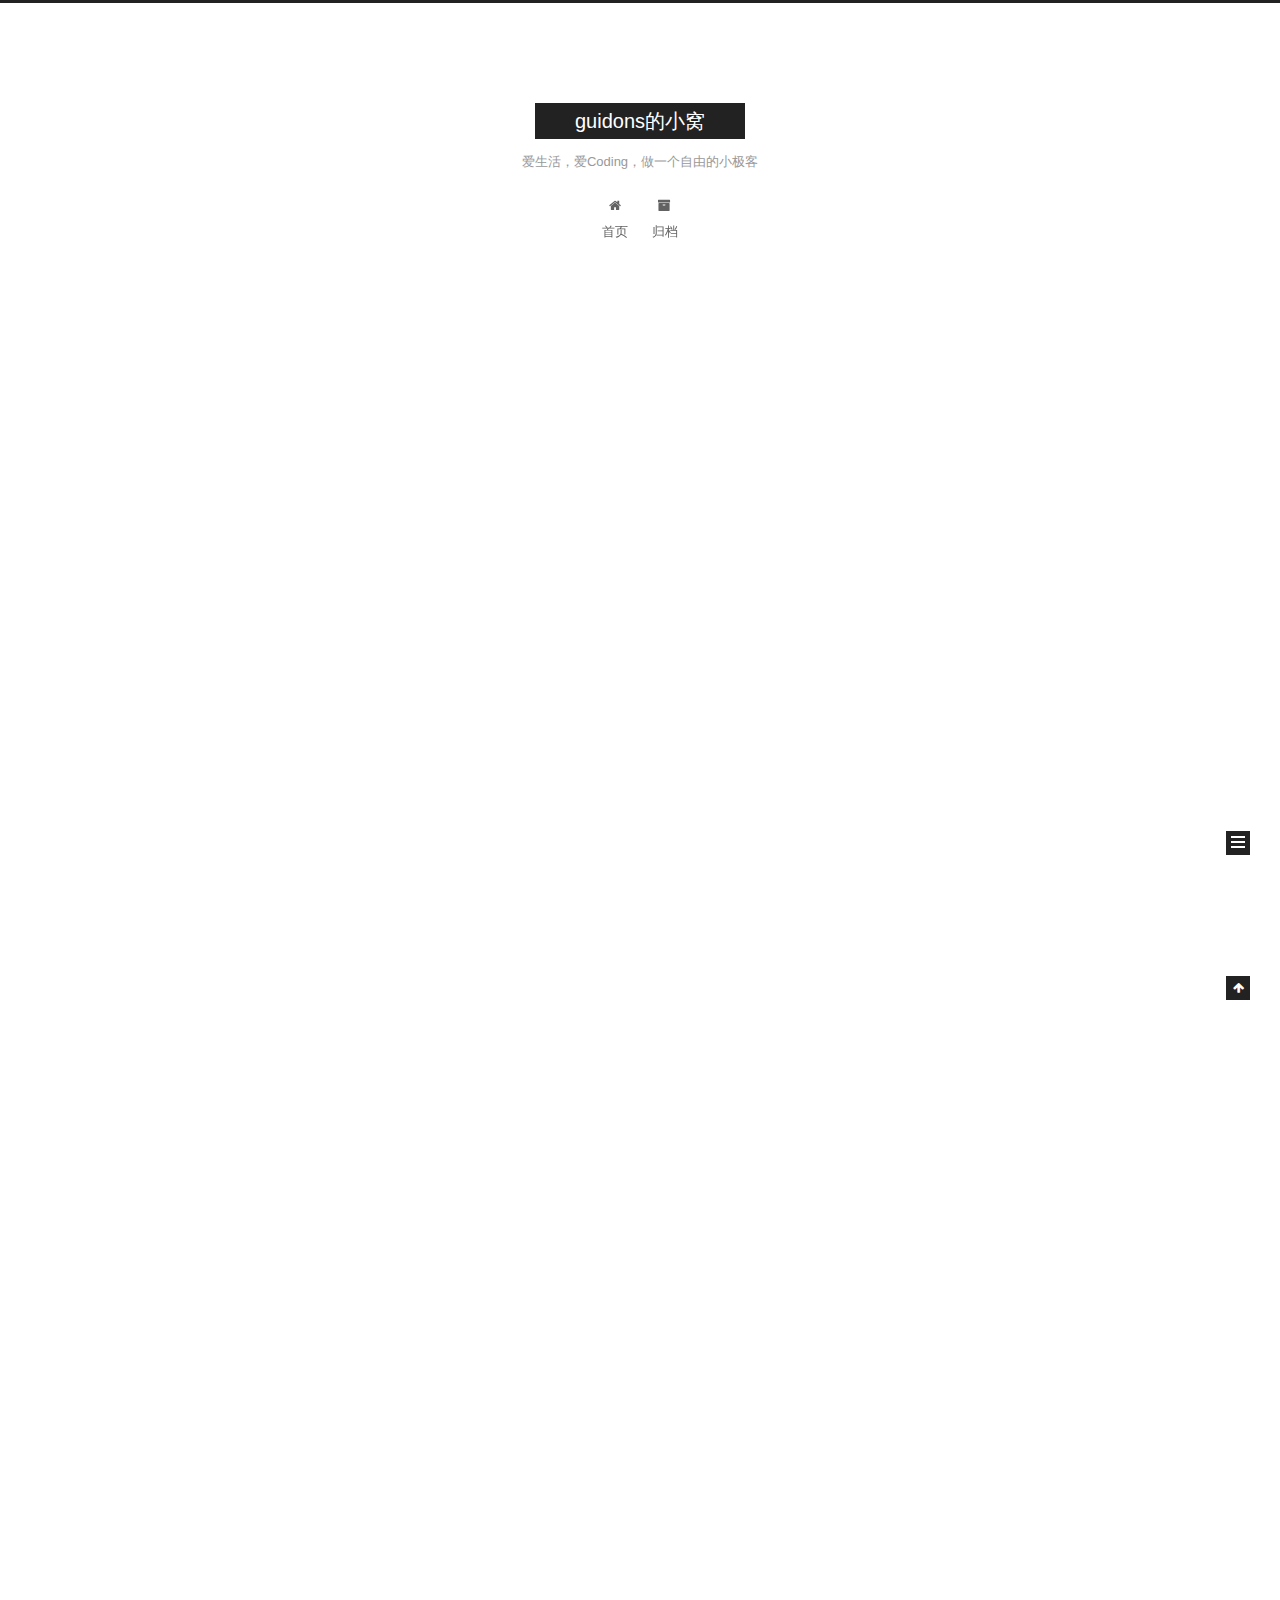
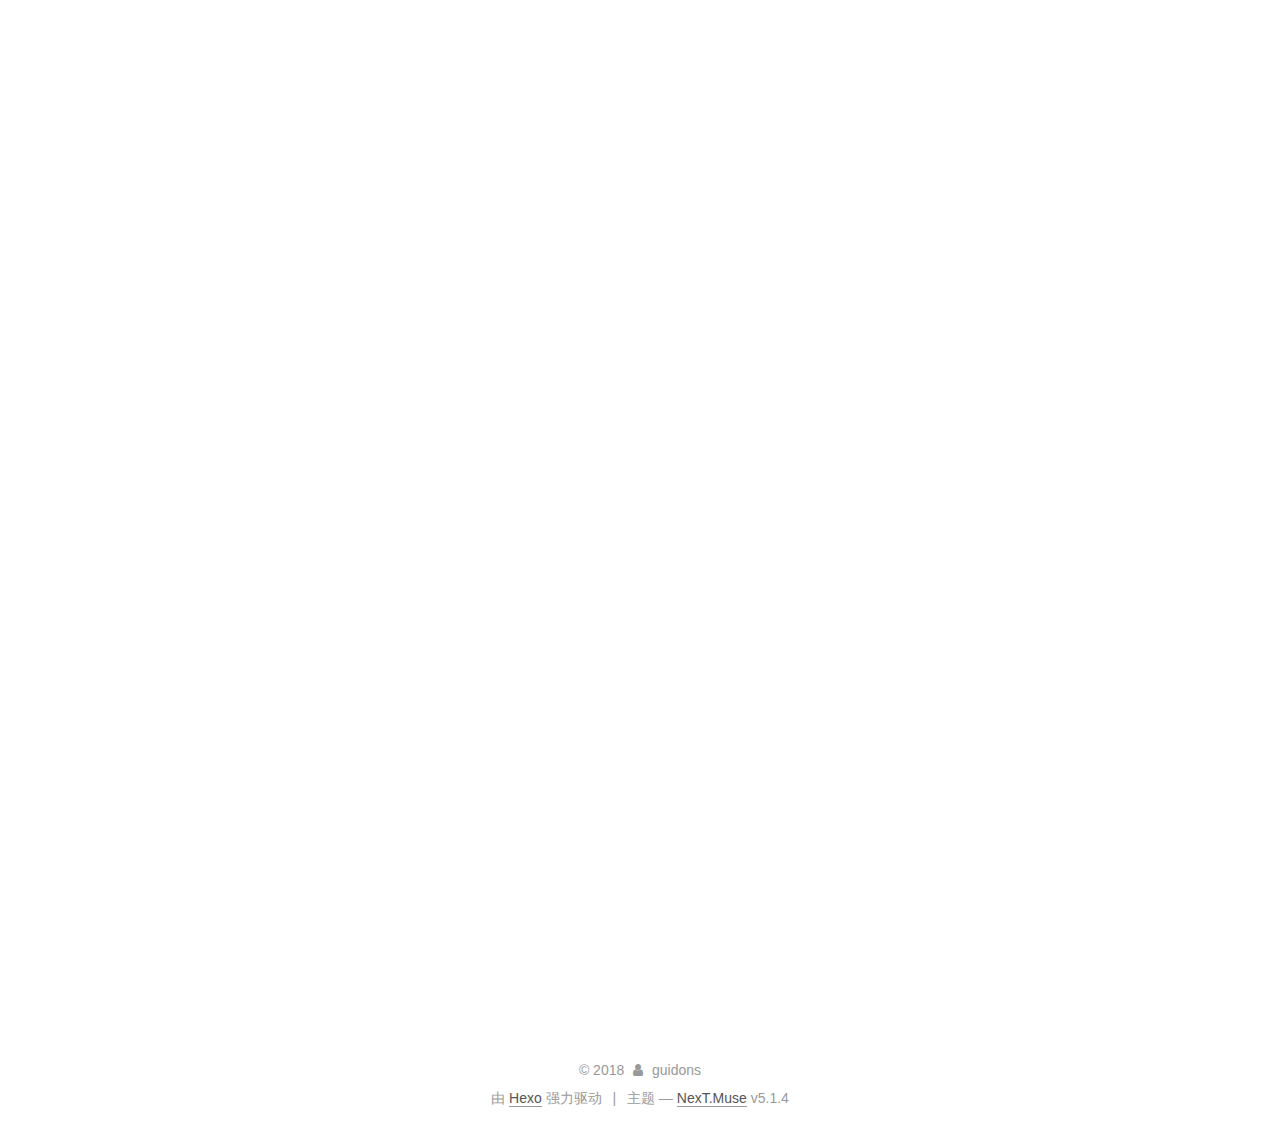
==== commit 1bdfffcd: "Site updated: 2018-12-02 16:54:58" ====
--- a/index.html
+++ b/index.html
@@ -303,12 +303,13 @@
       
         
           
-            <p>##前言</p>
-<blockquote>
-<p>最近对IOT设备很感兴趣，于是在某宝上低价购得了一块**nodemcu ch340g开发板，相较于使用AT指令于esp8266交互，nodemcu使用lua脚本语言同时提供了封装esp8266硬件操作的高级API，从而大大降低了开发esp8266模块的难度，而价格又是一大优势，如果你想了解更多的信息，请访问<a href="http://www.nodemcu.com/index_cn.html" target="_blank" rel="noopener">nodemcu官网</a>,不得不说官网风格做的真的很棒，作为一名网络安全爱好者，我很早之前就尝试过在orangepi lite开发板上使用mdk3和aircrack-ng实现WiFi DOS攻击，但无奈于开发板的Linux内核版本过低无法启动aircrack-ng组件，因此也就不了了之了，因此当我拿到开发板后就打算将其打造成一款安全利器 ，不久后我便在github上找到了<a href="https://github.com/spacehuhn/esp8266_deauther" target="_blank" rel="noopener">spacehuhn开源项目</a>,通过spacehuhn项目任何人都能够将自己的esp8266模块打造成wifi干扰器，利用802.11wifi协议的漏洞，通过向目标AP和客户端设备发送大量解除认证帧从而使目标断开网络连接，更多的漏洞细节请<a href="https://wenku.baidu.com/view/bb6e705f4a35eefdc8d376eeaeaad1f34793116b.html" target="_blank" rel="noopener">点击这里</a>。<br><img src="https://s1.ax1x.com/2018/12/02/FuQH7n.jpg" alt=""></p>
+            <h2 id="前言"><a href="#前言" class="headerlink" title="前言"></a>前言</h2><blockquote>
+<p>最近对IOT设备很感兴趣，于是在某宝上低价购得了一块**nodemcu ch340g开发板，相较于使用AT指令于esp8266交互，nodemcu使用lua脚本语言同时提供了封装esp8266硬件操作的高级API，从而大大降低了开发esp8266模块的难度，而价格又是一大优势，如果你想了解更多的信息，请访问<a href="http://www.nodemcu.com/index_cn.html" target="_blank" rel="noopener">nodemcu官网</a>,不得不说官网风格做的真的很棒，作为一名网络安全爱好者，我很早之前就尝试过在orangepi lite开发板上使用mdk3和aircrack-ng实现WiFi DOS攻击，但无奈于开发板的Linux内核版本过低无法启动aircrack-ng组件，因此也就不了了之了，因此当我拿到开发板后就打算将其打造成一款安全利器 ，不久后我便在github上找到了<a href="https://github.com/spacehuhn/esp8266_deauther" target="_blank" rel="noopener">spacehuhn开源项目</a>,通过spacehuhn项目任何人都能够将自己的esp8266模块打造成wifi干扰器，利用802.11wifi协议的漏洞，通过向目标AP和客户端设备发送大量解除认证帧从而使目标断开网络连接，更多的漏洞细节请<a href="https://wenku.baidu.com/view/bb6e705f4a35eefdc8d376eeaeaad1f34793116b.html" target="_blank" rel="noopener">点击这里</a>。</p>
 </blockquote>
-<p>##话不多说开始动手<br>  1.我先在github下载了所需<a href="https://github.com/spacehuhn/esp8266_deauther/releases" target="_blank" rel="noopener">固件</a>，然后在windows系统下使用<a href="https://github.com/nodemcu/nodemcu-flasher/tree/master/Win64/Release" target="_blank" rel="noopener">nodemcu-flasher</a>成功将固件烧写进Flash，具体操作如下图：<br><img src="https://s1.ax1x.com/2018/12/02/FuQH7n.jpg" alt=""><br><img src="https://s1.ax1x.com/2018/12/02/FulZcD.png" alt=""><br><img src="https://s1.ax1x.com/2018/12/02/Ful14P.png" alt=""><br><img src="https://s1.ax1x.com/2018/12/02/Ful89f.png" alt=""><br><img src="https://s1.ax1x.com/2018/12/02/FulG38.jpg" alt=""><br><img src="https://s1.ax1x.com/2018/12/02/Ful0Nq.jpg" alt=""><br>  2.烧写成功后，nodemcu会创建一个名为pwned密码为deauther的热点，如果没有的话可以重新拔插一下板子，连上该网络后在浏览器里打开<a href="http://192.168.4.1页面进行管理![](https://s1.ax1x.com/2018/12/02/FulB40.png),进入后可以任意选择目标AP进行攻击![](https://s1.ax1x.com/2018/12/02/FulrCV.png)![](https://s1.ax1x.com/2018/12/02/FulygU.png)这里我使用本寝室的无线网进行测试![](https://s1.ax1x.com/2018/12/02/Fulgu4.png)![](https://s1.ax1x.com/2018/12/02/Fu1PKg.png),尝试结果很成功所有设备全部断网。" target="_blank" rel="noopener">http://192.168.4.1页面进行管理![](https://s1.ax1x.com/2018/12/02/FulB40.png),进入后可以任意选择目标AP进行攻击![](https://s1.ax1x.com/2018/12/02/FulrCV.png)![](https://s1.ax1x.com/2018/12/02/FulygU.png)这里我使用本寝室的无线网进行测试![](https://s1.ax1x.com/2018/12/02/Fulgu4.png)![](https://s1.ax1x.com/2018/12/02/Fu1PKg.png),尝试结果很成功所有设备全部断网。</a>(ps:网页的语言 SSID和密码均可以在setting里修改，强烈建议进行修改)</p>
-<p>##总结<br>  1.经过我的测试，大部分路由器都无法免疫该攻击<br>  2.这里我只进行了deauther攻击的示范，其他攻击就不再一一示范了<br>  3.相较于加入目标网络进行arp攻击的传统方式，这里的攻击手段就显得更加隐蔽高效了。</p>
+<p><img src="https://s1.ax1x.com/2018/12/02/FuQH7n.jpg" alt=""></p>
+<h2 id="话不多说开始动手"><a href="#话不多说开始动手" class="headerlink" title="话不多说开始动手"></a>话不多说开始动手</h2><p>  1.我先在github下载了所需<a href="https://github.com/spacehuhn/esp8266_deauther/releases" target="_blank" rel="noopener">固件</a>，然后在windows系统下使用<a href="https://github.com/nodemcu/nodemcu-flasher/tree/master/Win64/Release" target="_blank" rel="noopener">nodemcu-flasher</a>成功将固件烧写进Flash，具体操作如下图：</p>
+<p><img src="https://s1.ax1x.com/2018/12/02/FulZcD.png" alt=""><br><img src="https://s1.ax1x.com/2018/12/02/Ful14P.png" alt=""><br><img src="https://s1.ax1x.com/2018/12/02/Ful89f.png" alt=""><br><img src="https://s1.ax1x.com/2018/12/02/FulG38.jpg" alt=""><br><img src="https://s1.ax1x.com/2018/12/02/Ful0Nq.jpg" alt=""><br>  2.烧写成功后，nodemcu会创建一个名为pwned密码为deauther的热点，如果没有的话可以重新拔插一下板子，连上该网络后在浏览器里打开<a href="http://192.168.4.1页面进行管理" target="_blank" rel="noopener">http://192.168.4.1页面进行管理</a>,<br><img src="https://s1.ax1x.com/2018/12/02/FulB40.png" alt=""><br>进入后可以任意选择目标AP进行攻击<br><img src="https://s1.ax1x.com/2018/12/02/FulrCV.png" alt=""><br><img src="https://s1.ax1x.com/2018/12/02/FulygU.png" alt=""><br>这里我使用本寝室的无线网进行测试，<br><img src="https://s1.ax1x.com/2018/12/02/Fulgu4.png" alt=""><br><img src="https://s1.ax1x.com/2018/12/02/Fu1PKg.png" alt=""><br>尝试结果很成功，所有设备全部断网。(ps:网页的语言 SSID和密码均可以在setting里修改，强烈建议进行修改)</p>
+<h2 id="总结"><a href="#总结" class="headerlink" title="总结"></a>总结</h2><p>  1.经过我的测试，大部分路由器都无法免疫该攻击<br>  2.这里我只进行了deauther攻击的示范，其他攻击就不再一一示范了<br>  3.相较于加入目标网络进行arp攻击的传统方式，这里的攻击手段就显得更加隐蔽高效了。</p>
 <blockquote>
 <p><strong>本文作者:</strong> guidons<br><strong>联系方式QQ:</strong> 2280581417<br><strong>版权声明:</strong> 本博客所有文章除特别声明外，均采用 <a href="https://creativecommons.org/licenses/by-nc-sa/3.0/" target="_blank" rel="noopener">CC BY-NC-SA 3.0</a>许可协议。转载请注明出处！</p>
 </blockquote>
--- a/css/main.css
+++ b/css/main.css
@@ -1822,7 +1822,7 @@
   width: 4px;
   height: 4px;
   border-radius: 50%;
-  background: #5498d7;
+  background: #6f4eff;
 }
 .links-of-blogroll {
   font-size: 13px;
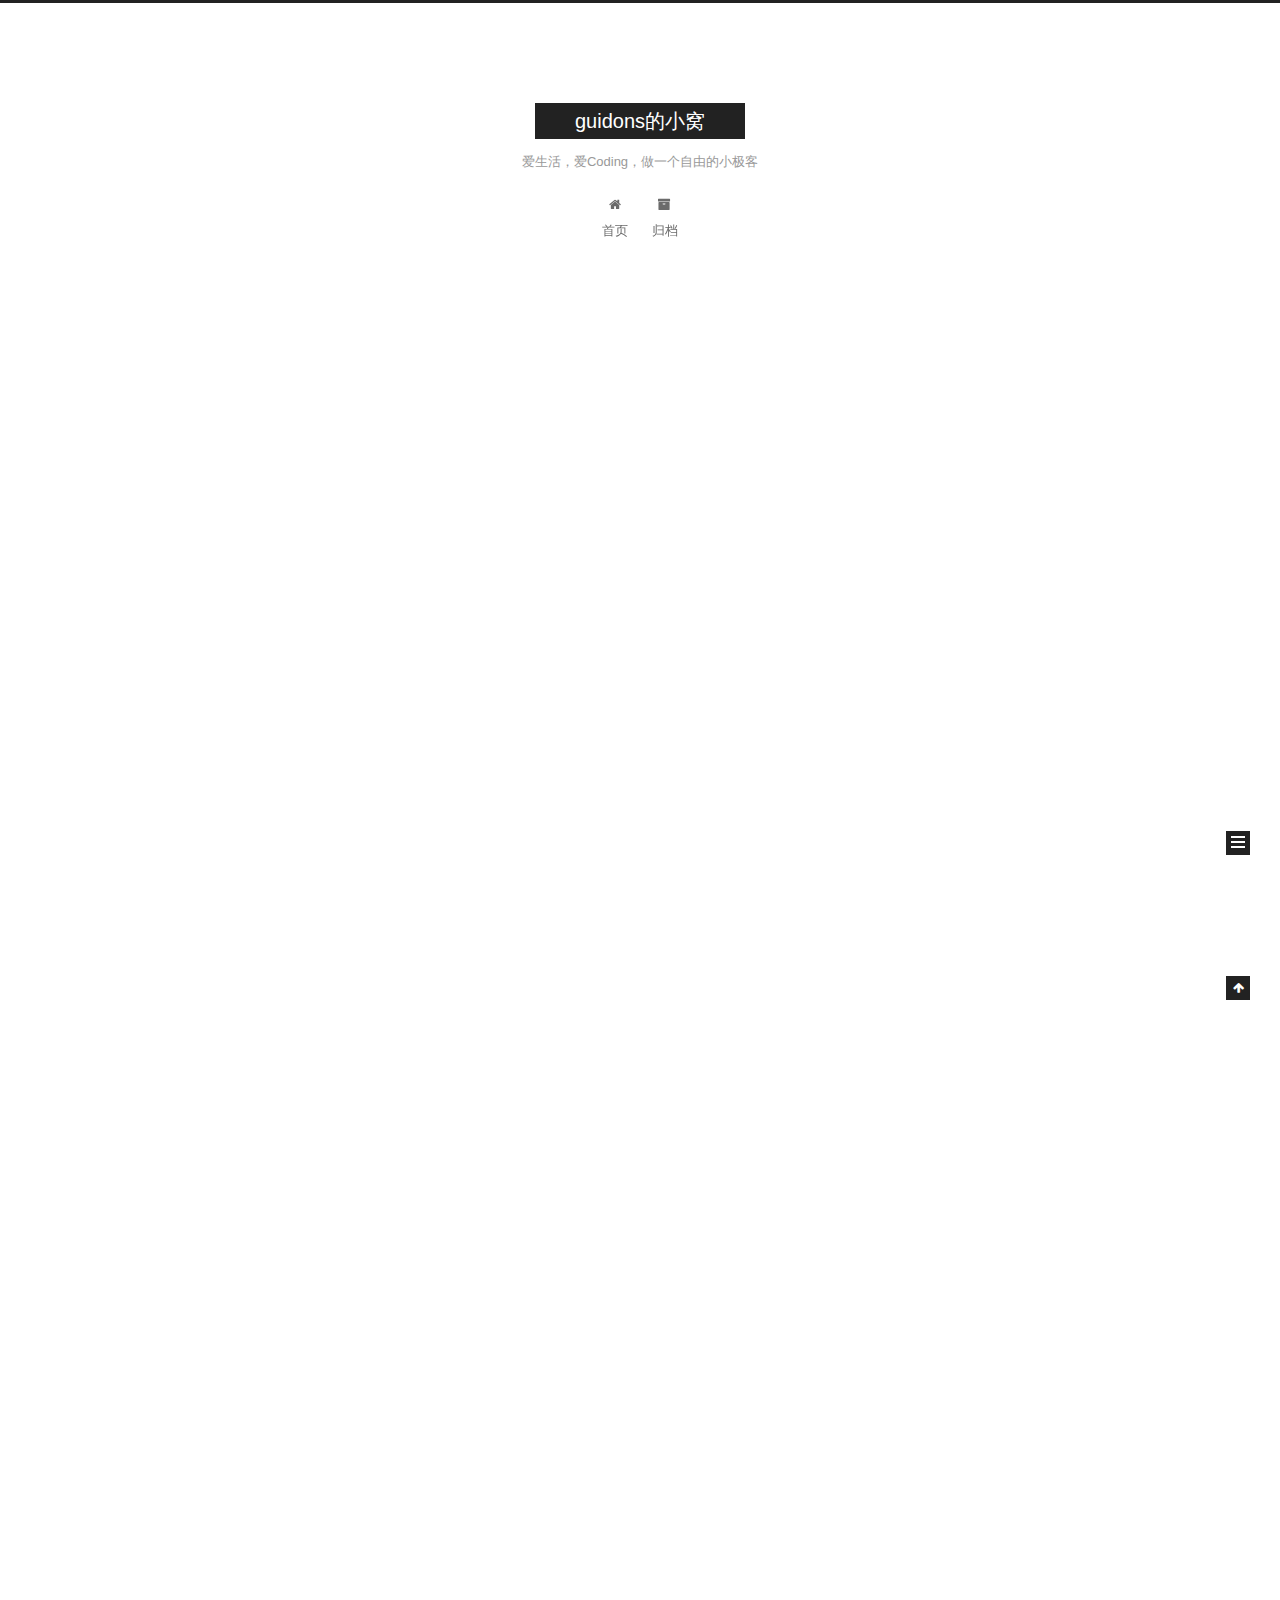
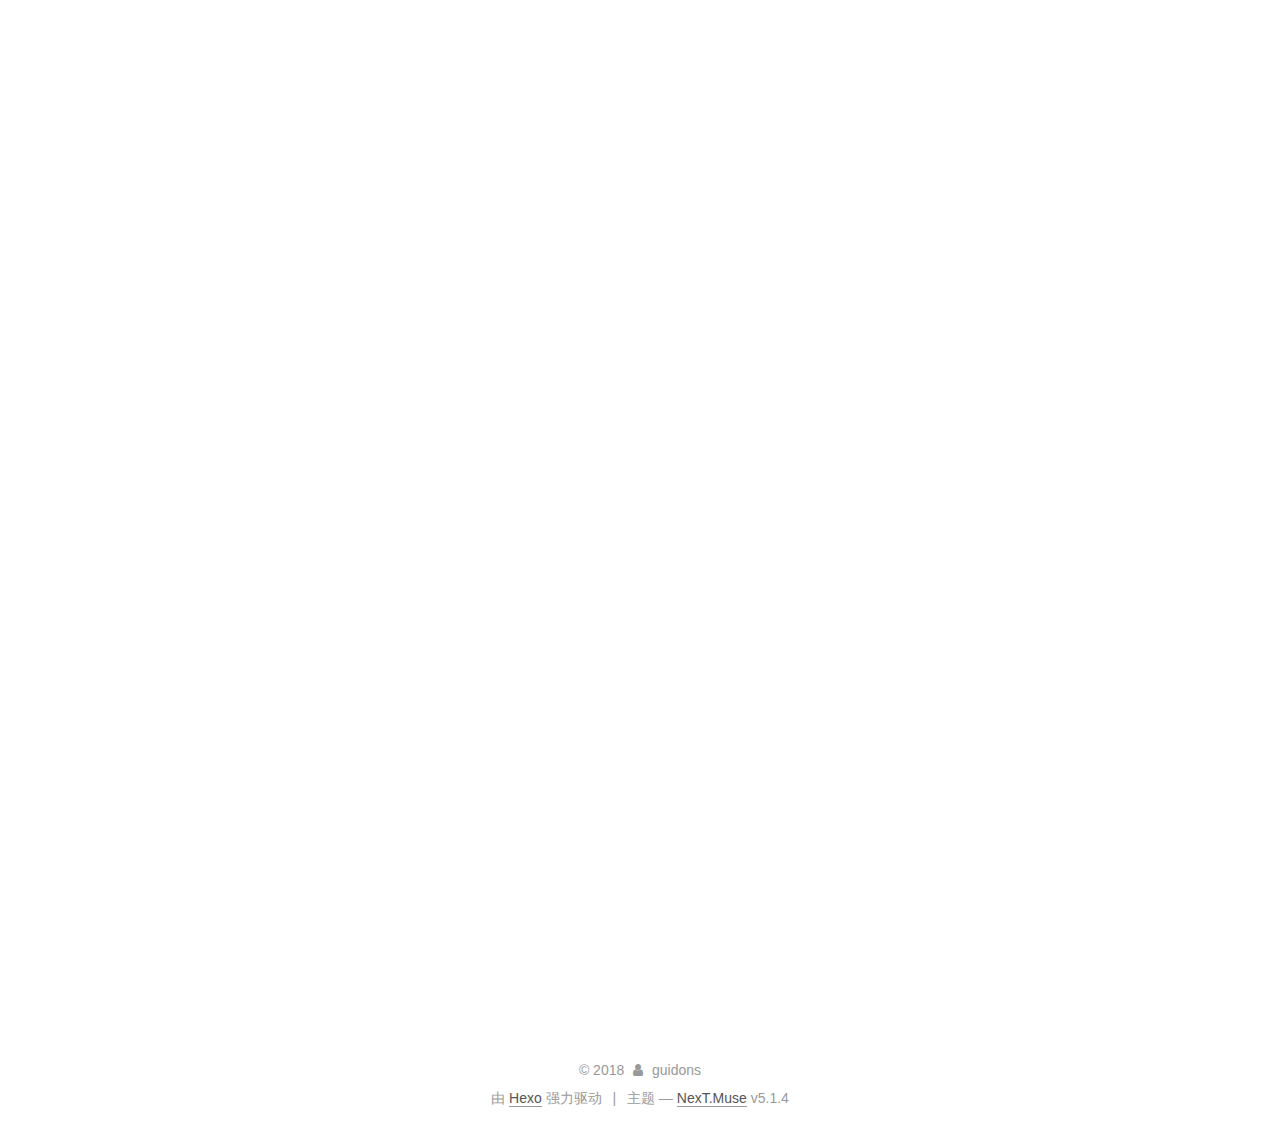
==== commit 142630de: "Site updated: 2018-12-02 16:59:57" ====
--- a/index.html
+++ b/index.html
@@ -304,11 +304,11 @@
         
           
             <h2 id="前言"><a href="#前言" class="headerlink" title="前言"></a>前言</h2><blockquote>
-<p>最近对IOT设备很感兴趣，于是在某宝上低价购得了一块**nodemcu ch340g开发板，相较于使用AT指令于esp8266交互，nodemcu使用lua脚本语言同时提供了封装esp8266硬件操作的高级API，从而大大降低了开发esp8266模块的难度，而价格又是一大优势，如果你想了解更多的信息，请访问<a href="http://www.nodemcu.com/index_cn.html" target="_blank" rel="noopener">nodemcu官网</a>,不得不说官网风格做的真的很棒，作为一名网络安全爱好者，我很早之前就尝试过在orangepi lite开发板上使用mdk3和aircrack-ng实现WiFi DOS攻击，但无奈于开发板的Linux内核版本过低无法启动aircrack-ng组件，因此也就不了了之了，因此当我拿到开发板后就打算将其打造成一款安全利器 ，不久后我便在github上找到了<a href="https://github.com/spacehuhn/esp8266_deauther" target="_blank" rel="noopener">spacehuhn开源项目</a>,通过spacehuhn项目任何人都能够将自己的esp8266模块打造成wifi干扰器，利用802.11wifi协议的漏洞，通过向目标AP和客户端设备发送大量解除认证帧从而使目标断开网络连接，更多的漏洞细节请<a href="https://wenku.baidu.com/view/bb6e705f4a35eefdc8d376eeaeaad1f34793116b.html" target="_blank" rel="noopener">点击这里</a>。</p>
+<p>最近对IOT设备很感兴趣，于是在某宝上低价购得了一块<strong>nodemcu ch340g</strong>开发板，相较于使用AT指令于esp8266交互，nodemcu使用lua脚本语言同时提供了封装esp8266硬件操作的高级API，从而大大降低了开发esp8266模块的难度，而价格又是一大优势，如果你想了解更多的信息，请访问<a href="http://www.nodemcu.com/index_cn.html" target="_blank" rel="noopener">nodemcu官网</a>,不得不说官网风格做的真的很棒，作为一名网络安全爱好者，我很早之前就尝试过在orangepi lite开发板上使用mdk3和aircrack-ng实现WiFi DOS攻击，但无奈于开发板的Linux内核版本过低无法启动aircrack-ng组件，因此也就不了了之了，因此当我拿到开发板后就打算将其打造成一款安全利器 ，不久后我便在github上找到了<a href="https://github.com/spacehuhn/esp8266_deauther" target="_blank" rel="noopener">spacehuhn开源项目</a>,通过spacehuhn项目任何人都能够将自己的esp8266模块打造成wifi干扰器，利用802.11wifi协议的漏洞，通过向目标AP和客户端设备发送大量解除认证帧从而使目标断开网络连接，更多的漏洞细节请<a href="https://wenku.baidu.com/view/bb6e705f4a35eefdc8d376eeaeaad1f34793116b.html" target="_blank" rel="noopener">点击这里</a>。</p>
 </blockquote>
 <p><img src="https://s1.ax1x.com/2018/12/02/FuQH7n.jpg" alt=""></p>
 <h2 id="话不多说开始动手"><a href="#话不多说开始动手" class="headerlink" title="话不多说开始动手"></a>话不多说开始动手</h2><p>  1.我先在github下载了所需<a href="https://github.com/spacehuhn/esp8266_deauther/releases" target="_blank" rel="noopener">固件</a>，然后在windows系统下使用<a href="https://github.com/nodemcu/nodemcu-flasher/tree/master/Win64/Release" target="_blank" rel="noopener">nodemcu-flasher</a>成功将固件烧写进Flash，具体操作如下图：</p>
-<p><img src="https://s1.ax1x.com/2018/12/02/FulZcD.png" alt=""><br><img src="https://s1.ax1x.com/2018/12/02/Ful14P.png" alt=""><br><img src="https://s1.ax1x.com/2018/12/02/Ful89f.png" alt=""><br><img src="https://s1.ax1x.com/2018/12/02/FulG38.jpg" alt=""><br><img src="https://s1.ax1x.com/2018/12/02/Ful0Nq.jpg" alt=""><br>  2.烧写成功后，nodemcu会创建一个名为pwned密码为deauther的热点，如果没有的话可以重新拔插一下板子，连上该网络后在浏览器里打开<a href="http://192.168.4.1页面进行管理" target="_blank" rel="noopener">http://192.168.4.1页面进行管理</a>,<br><img src="https://s1.ax1x.com/2018/12/02/FulB40.png" alt=""><br>进入后可以任意选择目标AP进行攻击<br><img src="https://s1.ax1x.com/2018/12/02/FulrCV.png" alt=""><br><img src="https://s1.ax1x.com/2018/12/02/FulygU.png" alt=""><br>这里我使用本寝室的无线网进行测试，<br><img src="https://s1.ax1x.com/2018/12/02/Fulgu4.png" alt=""><br><img src="https://s1.ax1x.com/2018/12/02/Fu1PKg.png" alt=""><br>尝试结果很成功，所有设备全部断网。(ps:网页的语言 SSID和密码均可以在setting里修改，强烈建议进行修改)</p>
+<p><img src="https://s1.ax1x.com/2018/12/02/FulZcD.png" alt=""><br><img src="https://s1.ax1x.com/2018/12/02/Ful14P.png" alt=""><br><img src="https://s1.ax1x.com/2018/12/02/Ful89f.png" alt=""><br><img src="https://s1.ax1x.com/2018/12/02/FulG38.jpg" alt=""><br><img src="https://s1.ax1x.com/2018/12/02/Ful0Nq.jpg" alt=""><br>  2.烧写成功后，nodemcu会创建一个名为pwned密码为deauther的热点，如果没有的话可以重新拔插一下板子，连上该网络后在浏览器里打开(<a href="http://192.168.4.1)页面进行管理" target="_blank" rel="noopener">http://192.168.4.1)页面进行管理</a>,<br><img src="https://s1.ax1x.com/2018/12/02/FulB40.png" alt=""><br>进入后可以任意选择目标AP进行攻击<br><img src="https://s1.ax1x.com/2018/12/02/FulrCV.png" alt=""><br><img src="https://s1.ax1x.com/2018/12/02/FulygU.png" alt=""><br>这里我使用本寝室的无线网进行测试<br><img src="https://s1.ax1x.com/2018/12/02/Fulgu4.png" alt=""><br><img src="https://s1.ax1x.com/2018/12/02/Fu1PKg.png" alt=""><br>尝试结果很成功，所有设备全部断网。(ps:网页的语言 SSID和密码均可以在setting里修改，强烈建议进行修改)</p>
 <h2 id="总结"><a href="#总结" class="headerlink" title="总结"></a>总结</h2><p>  1.经过我的测试，大部分路由器都无法免疫该攻击<br>  2.这里我只进行了deauther攻击的示范，其他攻击就不再一一示范了<br>  3.相较于加入目标网络进行arp攻击的传统方式，这里的攻击手段就显得更加隐蔽高效了。</p>
 <blockquote>
 <p><strong>本文作者:</strong> guidons<br><strong>联系方式QQ:</strong> 2280581417<br><strong>版权声明:</strong> 本博客所有文章除特别声明外，均采用 <a href="https://creativecommons.org/licenses/by-nc-sa/3.0/" target="_blank" rel="noopener">CC BY-NC-SA 3.0</a>许可协议。转载请注明出处！</p>
--- a/css/main.css
+++ b/css/main.css
@@ -1822,7 +1822,7 @@
   width: 4px;
   height: 4px;
   border-radius: 50%;
-  background: #6f4eff;
+  background: #ff119c;
 }
 .links-of-blogroll {
   font-size: 13px;
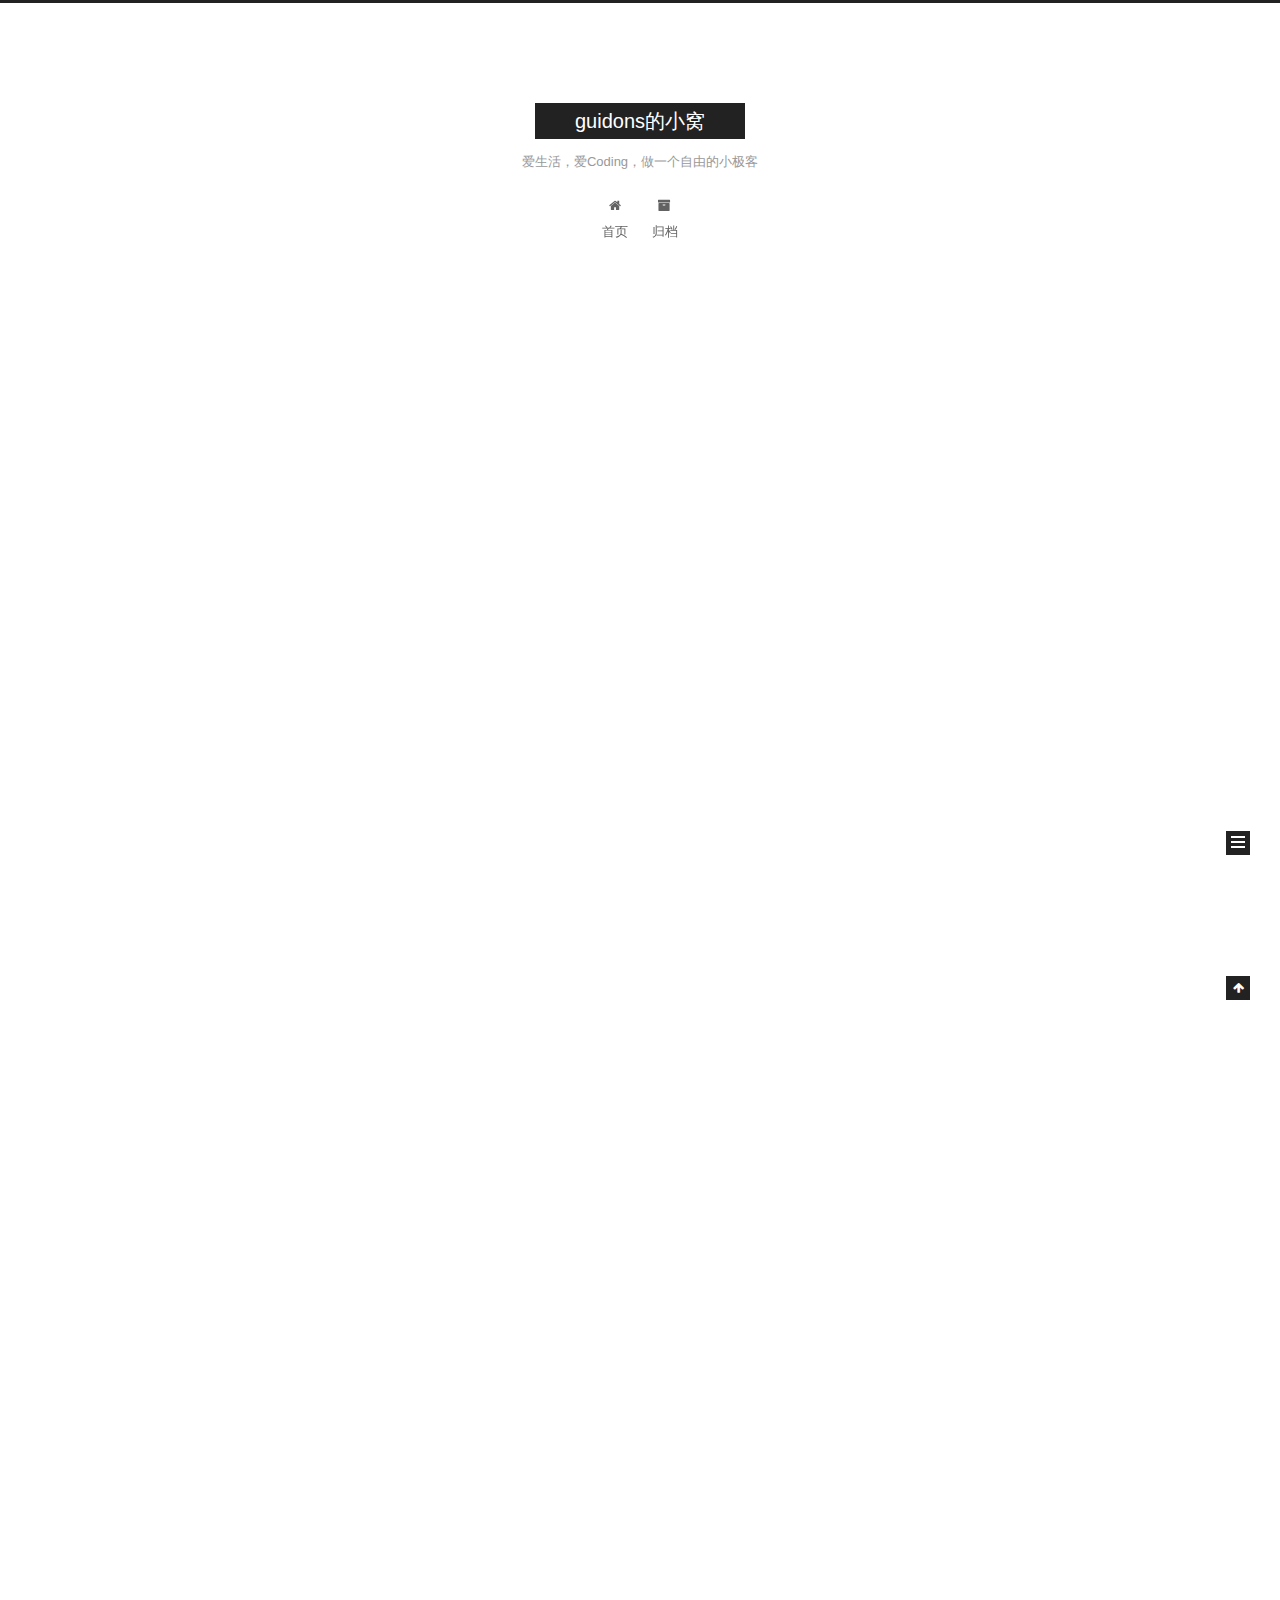
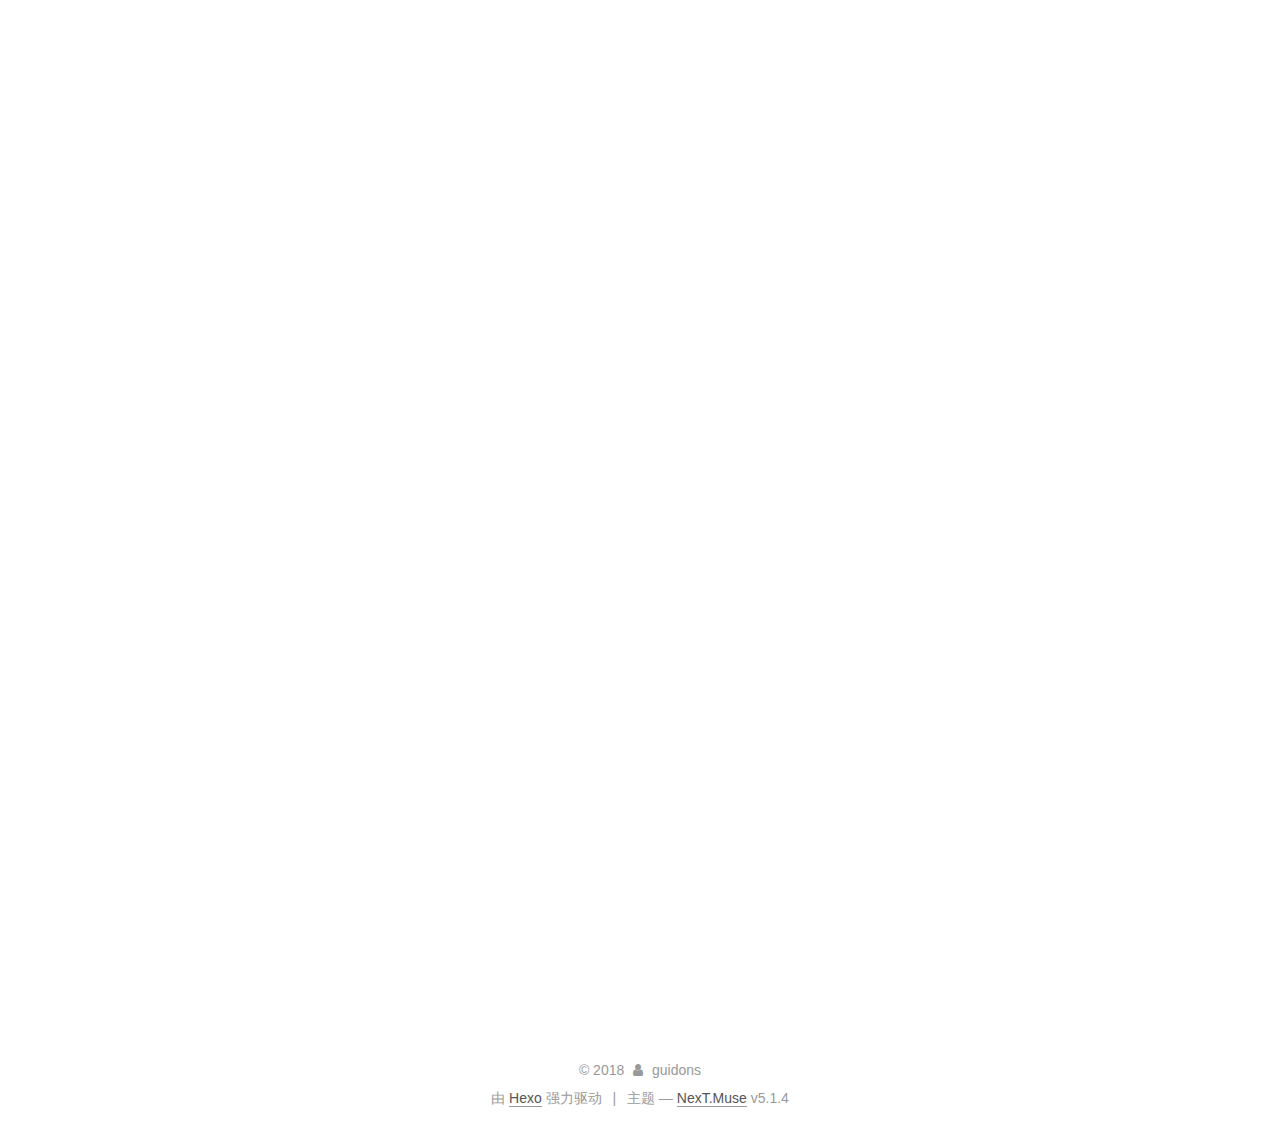
==== commit 990edf13: "Site updated: 2018-12-02 17:03:29" ====
--- a/index.html
+++ b/index.html
@@ -308,7 +308,7 @@
 </blockquote>
 <p><img src="https://s1.ax1x.com/2018/12/02/FuQH7n.jpg" alt=""></p>
 <h2 id="话不多说开始动手"><a href="#话不多说开始动手" class="headerlink" title="话不多说开始动手"></a>话不多说开始动手</h2><p>  1.我先在github下载了所需<a href="https://github.com/spacehuhn/esp8266_deauther/releases" target="_blank" rel="noopener">固件</a>，然后在windows系统下使用<a href="https://github.com/nodemcu/nodemcu-flasher/tree/master/Win64/Release" target="_blank" rel="noopener">nodemcu-flasher</a>成功将固件烧写进Flash，具体操作如下图：</p>
-<p><img src="https://s1.ax1x.com/2018/12/02/FulZcD.png" alt=""><br><img src="https://s1.ax1x.com/2018/12/02/Ful14P.png" alt=""><br><img src="https://s1.ax1x.com/2018/12/02/Ful89f.png" alt=""><br><img src="https://s1.ax1x.com/2018/12/02/FulG38.jpg" alt=""><br><img src="https://s1.ax1x.com/2018/12/02/Ful0Nq.jpg" alt=""><br>  2.烧写成功后，nodemcu会创建一个名为pwned密码为deauther的热点，如果没有的话可以重新拔插一下板子，连上该网络后在浏览器里打开(<a href="http://192.168.4.1)页面进行管理" target="_blank" rel="noopener">http://192.168.4.1)页面进行管理</a>,<br><img src="https://s1.ax1x.com/2018/12/02/FulB40.png" alt=""><br>进入后可以任意选择目标AP进行攻击<br><img src="https://s1.ax1x.com/2018/12/02/FulrCV.png" alt=""><br><img src="https://s1.ax1x.com/2018/12/02/FulygU.png" alt=""><br>这里我使用本寝室的无线网进行测试<br><img src="https://s1.ax1x.com/2018/12/02/Fulgu4.png" alt=""><br><img src="https://s1.ax1x.com/2018/12/02/Fu1PKg.png" alt=""><br>尝试结果很成功，所有设备全部断网。(ps:网页的语言 SSID和密码均可以在setting里修改，强烈建议进行修改)</p>
+<p><img src="https://s1.ax1x.com/2018/12/02/FulZcD.png" alt=""><br><img src="https://s1.ax1x.com/2018/12/02/Ful14P.png" alt=""><br><img src="https://s1.ax1x.com/2018/12/02/Ful89f.png" alt=""><br><img src="https://s1.ax1x.com/2018/12/02/FulG38.jpg" alt=""><br><img src="https://s1.ax1x.com/2018/12/02/Ful0Nq.jpg" alt=""><br>  2.烧写成功后，nodemcu会创建一个名为pwned密码为deauther的热点，如果没有的话可以重新拔插一下板子，连上该网络后在浏览器里打开192.168.4.1页面进行管理,<br><img src="https://s1.ax1x.com/2018/12/02/FulB40.png" alt=""><br>进入后可以任意选择目标AP进行攻击<br><img src="https://s1.ax1x.com/2018/12/02/FulrCV.png" alt=""><br><img src="https://s1.ax1x.com/2018/12/02/FulygU.png" alt=""><br>这里我使用本寝室的无线网进行测试<br><img src="https://s1.ax1x.com/2018/12/02/Fulgu4.png" alt=""><br><img src="https://s1.ax1x.com/2018/12/02/Fu1PKg.png" alt=""><br>尝试结果很成功，所有设备全部断网。(ps:网页的语言 SSID和密码均可以在setting里修改，强烈建议进行修改)</p>
 <h2 id="总结"><a href="#总结" class="headerlink" title="总结"></a>总结</h2><p>  1.经过我的测试，大部分路由器都无法免疫该攻击<br>  2.这里我只进行了deauther攻击的示范，其他攻击就不再一一示范了<br>  3.相较于加入目标网络进行arp攻击的传统方式，这里的攻击手段就显得更加隐蔽高效了。</p>
 <blockquote>
 <p><strong>本文作者:</strong> guidons<br><strong>联系方式QQ:</strong> 2280581417<br><strong>版权声明:</strong> 本博客所有文章除特别声明外，均采用 <a href="https://creativecommons.org/licenses/by-nc-sa/3.0/" target="_blank" rel="noopener">CC BY-NC-SA 3.0</a>许可协议。转载请注明出处！</p>
--- a/css/main.css
+++ b/css/main.css
@@ -1822,7 +1822,7 @@
   width: 4px;
   height: 4px;
   border-radius: 50%;
-  background: #ff119c;
+  background: #ff5501;
 }
 .links-of-blogroll {
   font-size: 13px;
